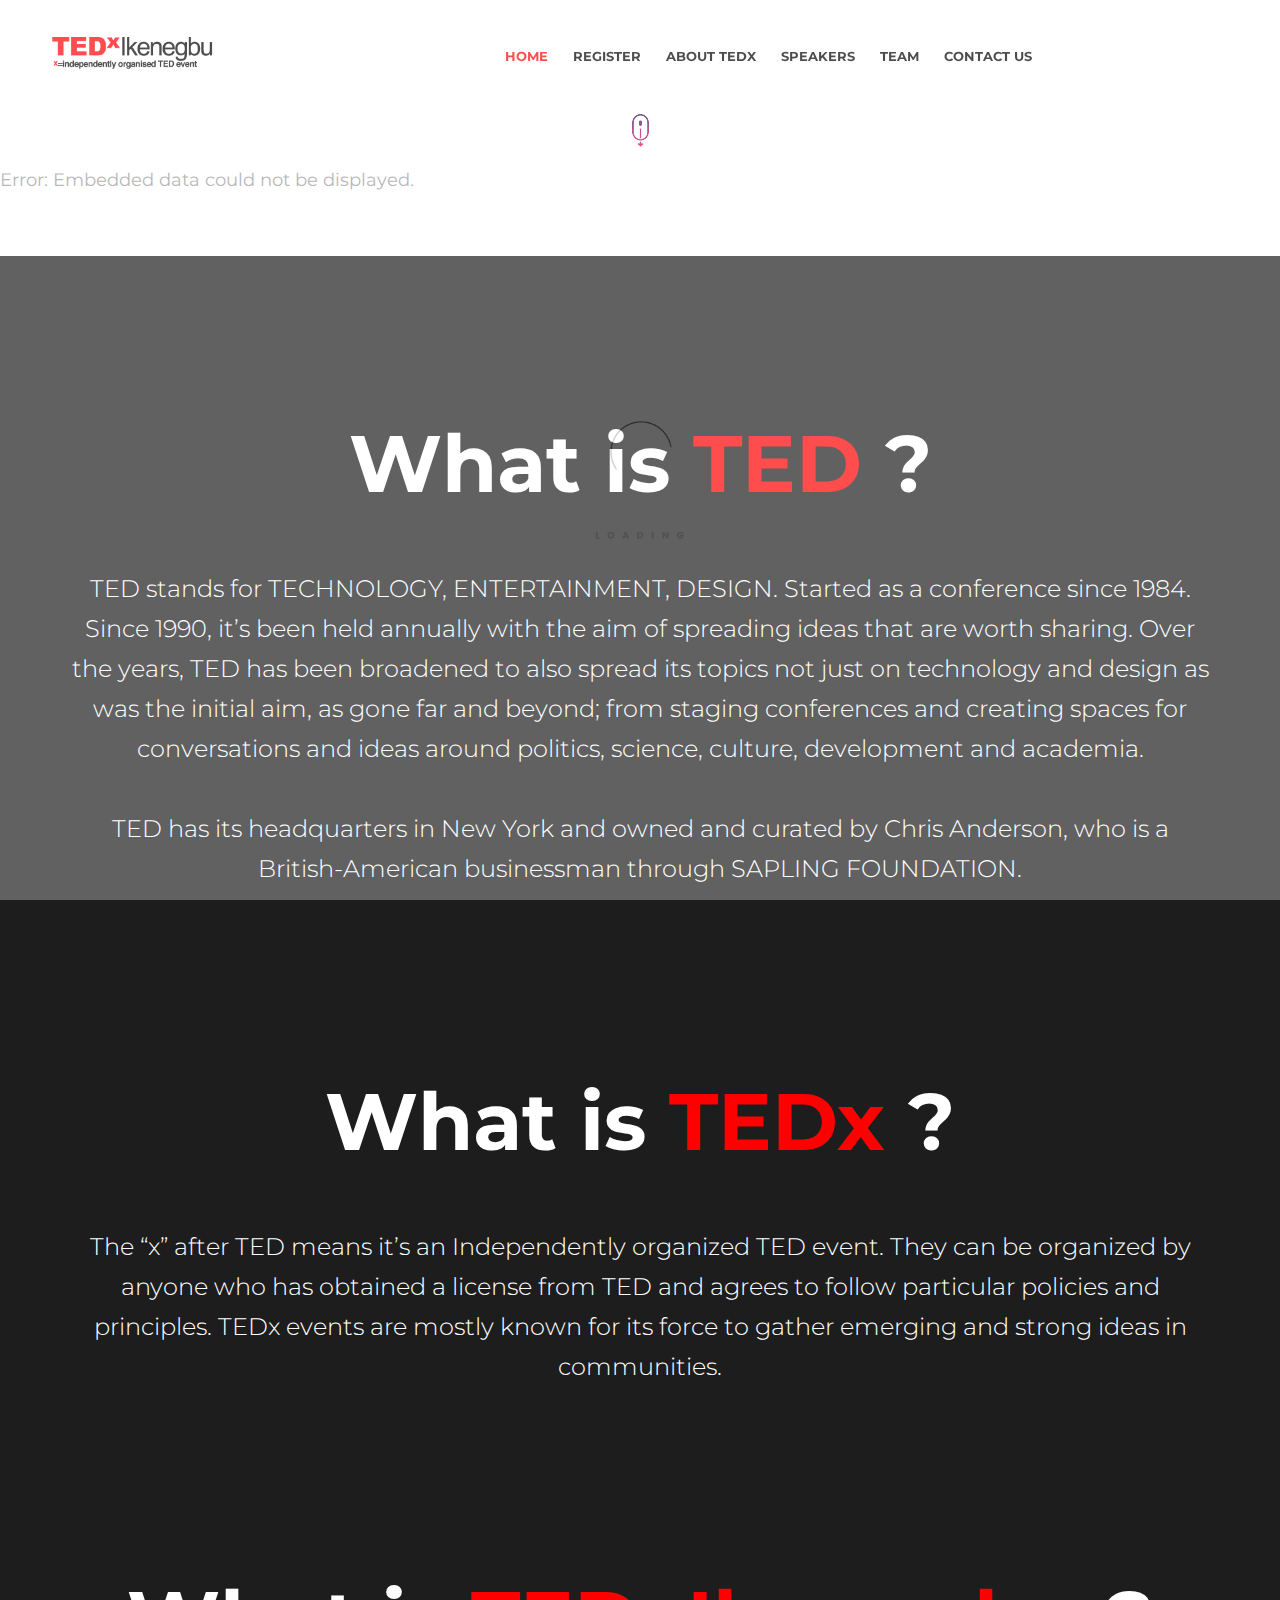
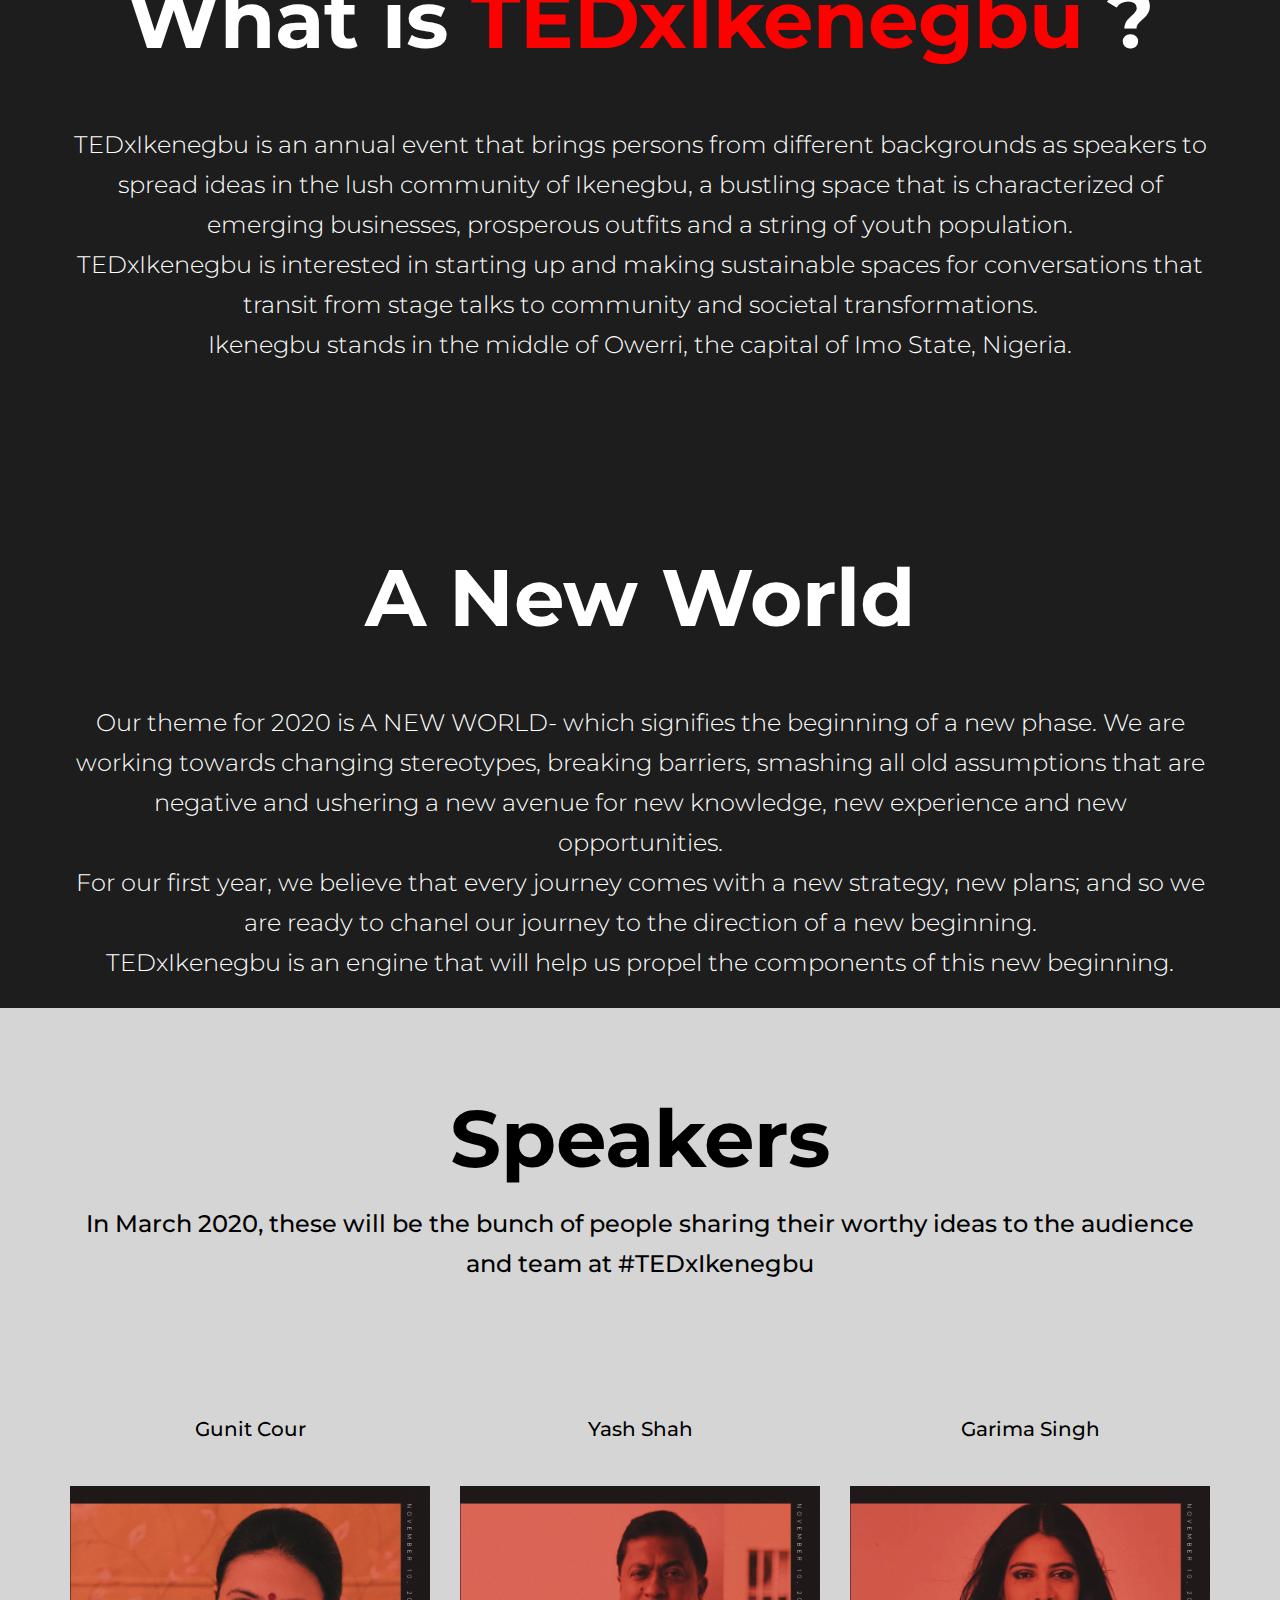
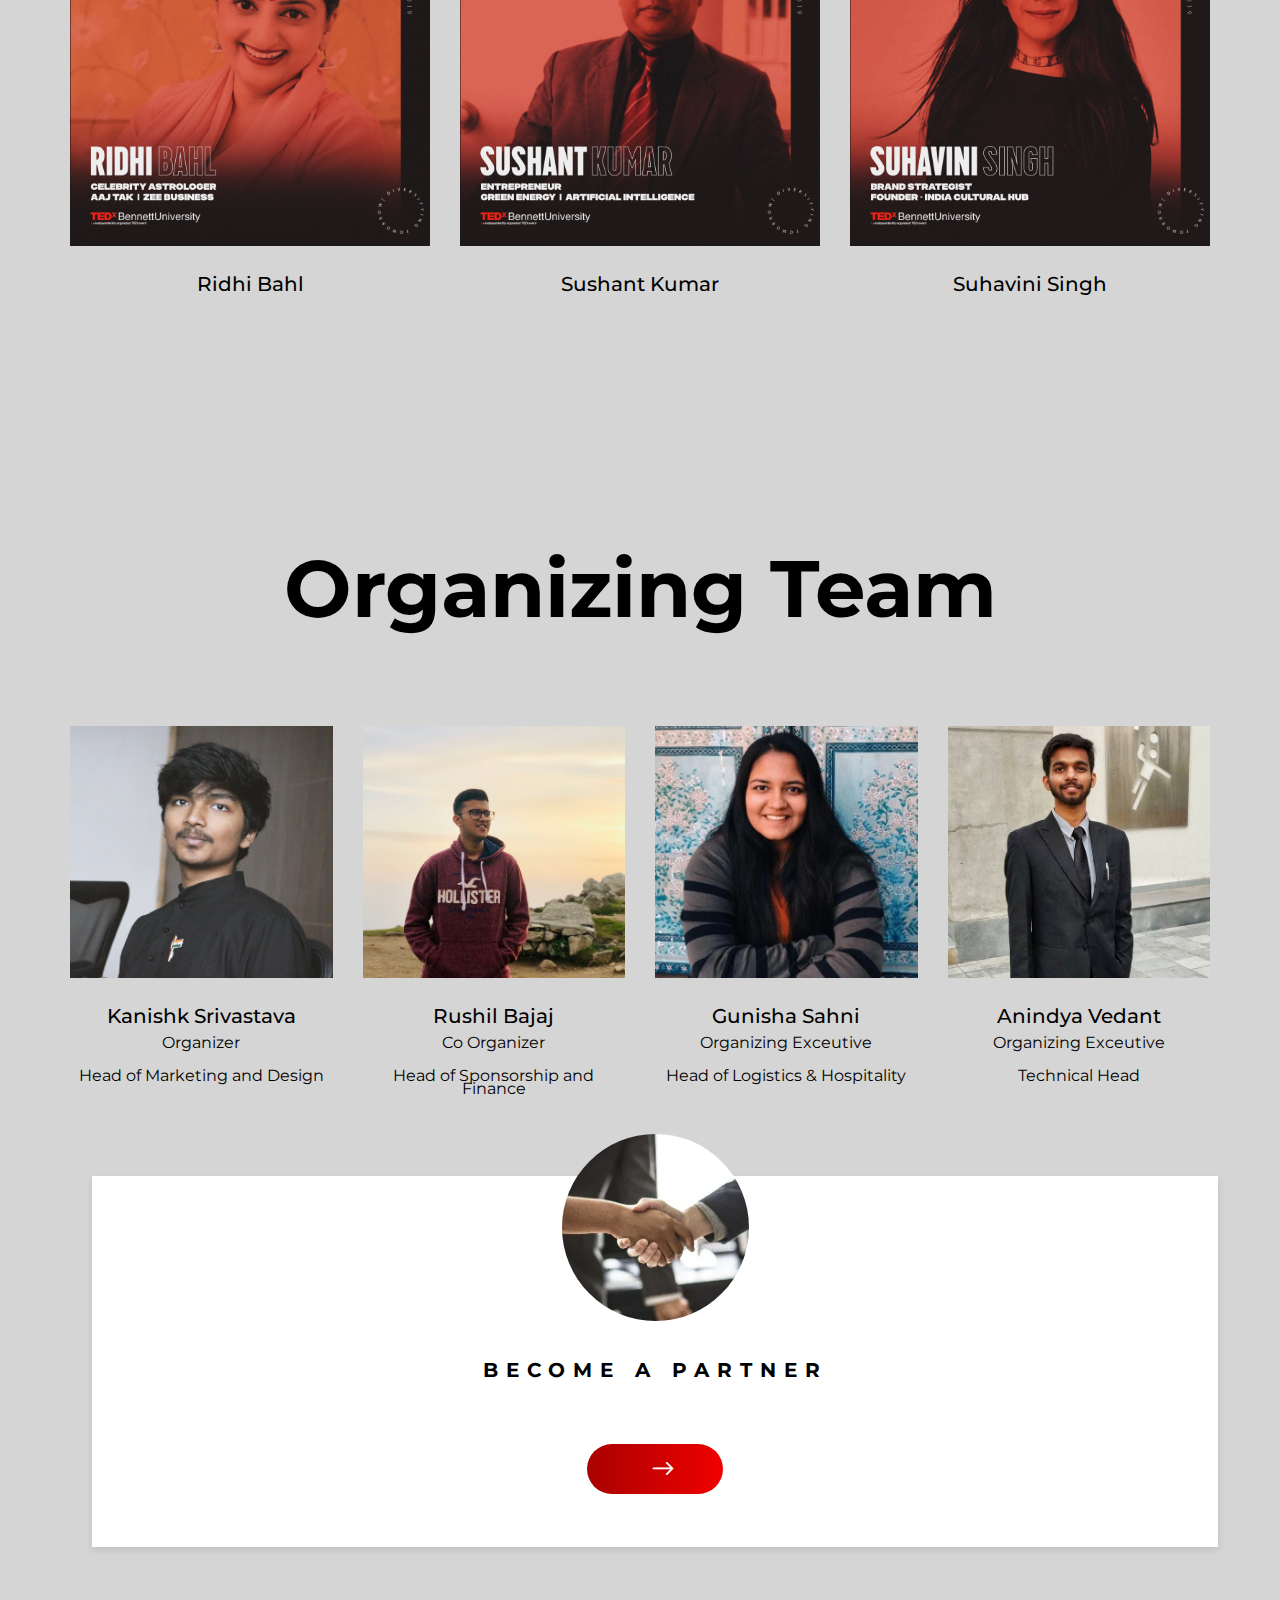
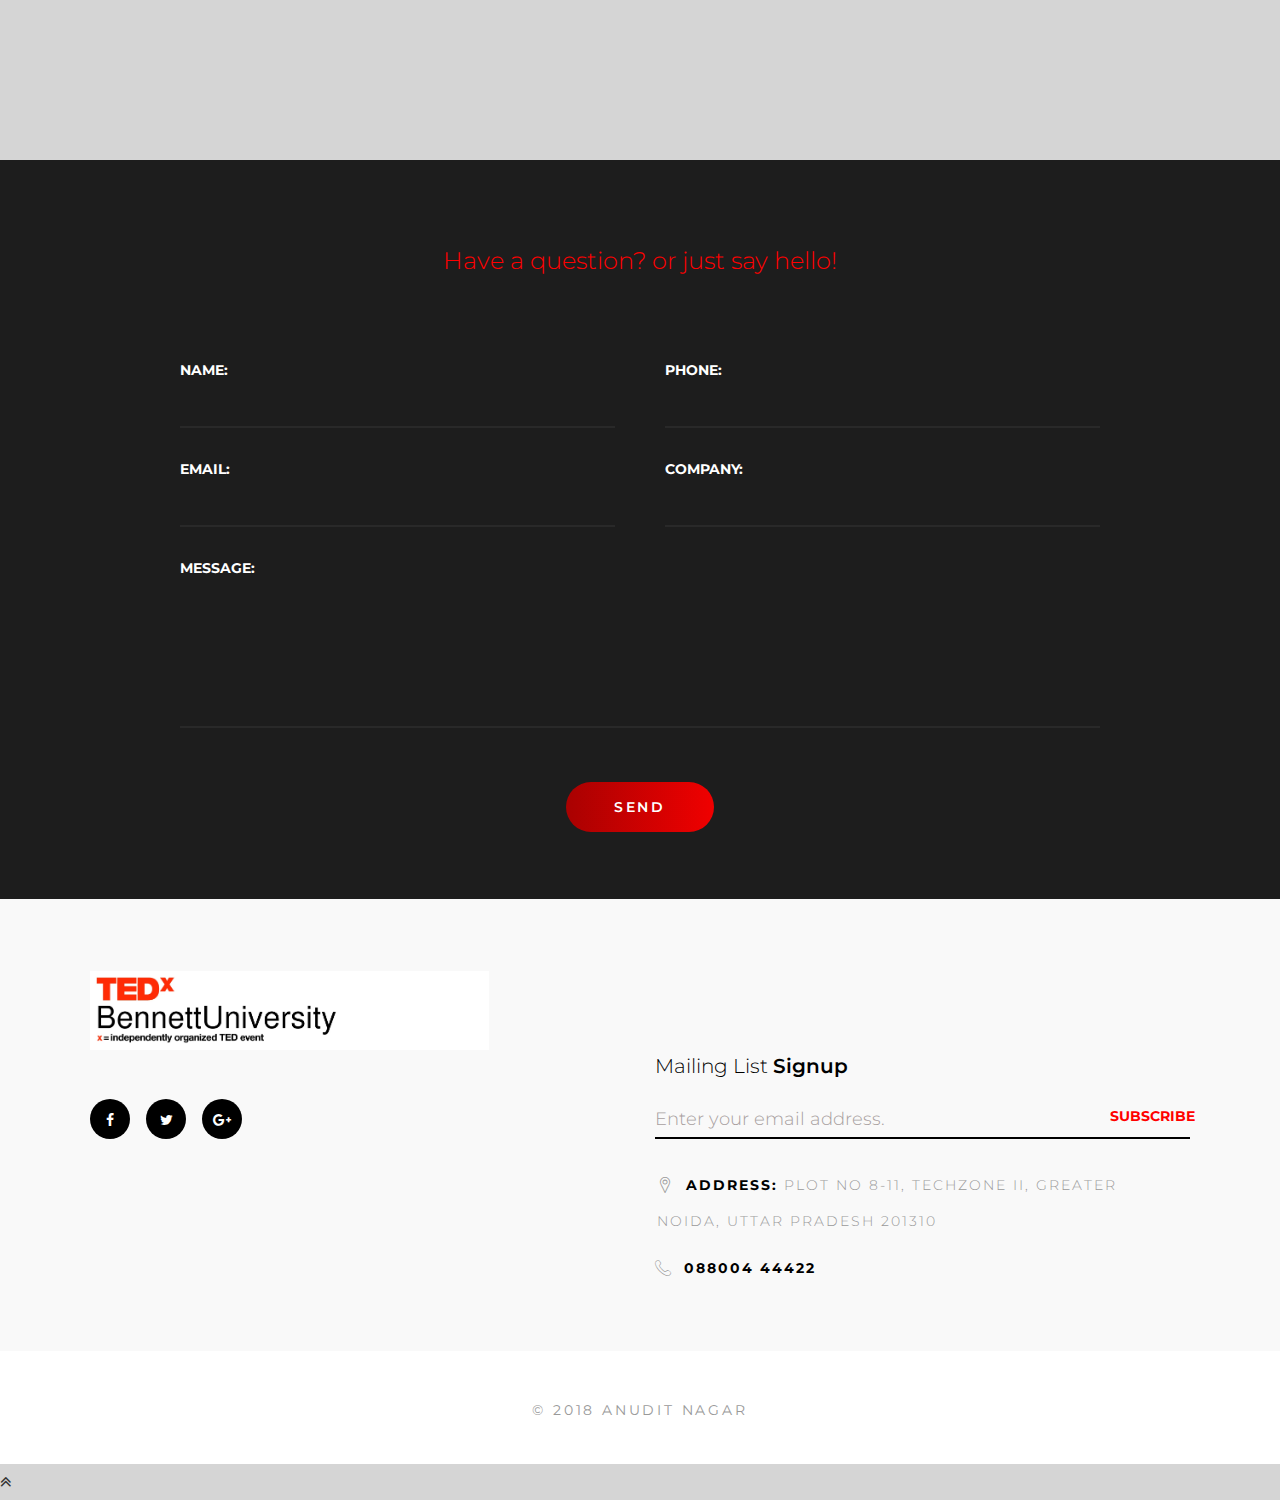
==== index.html @ da100b41 "Add tedx files" ====
<!DOCTYPE html>
<html lang="en">

<head>
    <meta charset="utf-8">
    <meta http-equiv="X-UA-Compatible" content="IE=edge">
    <meta name="viewport" content="width=device-width, initial-scale=1">
    <meta name="theme-color" content="#ff0000">

    <title>TEDxIkenegbu</title>

    <link rel="stylesheet" type="text/css" href="css/bootstrap.css">
    <link rel="stylesheet" type="text/css" href="css/font-awesome.css">
    <link rel="stylesheet" type="text/css" href="css/owl.carousel.css">
    <link rel="stylesheet" type="text/css" href="css/animate.css">
    <link rel="stylesheet" type="text/css" href="css/flaticon.css">
    <link rel="stylesheet" type="text/css" href="css/settings.css">
    <link rel="stylesheet" href="https://fonts.googleapis.com/icon?family=Material+Icons">
    <link rel="stylesheet" type="text/css" href="css/style.css">
    <link rel="stylesheet" type="text/css" href="css/preset.css">
    <link rel="stylesheet" type="text/css" href="css/responsive.css">
    <link rel="icon" type="image/png" href="https://pa.tedcdn.com/favicon.ico">
   

</head>

<body>

    <div class="preloader">
        <div class="loader">
            <img src="img/loader.gif" alt="">
        </div>
    </div>

    <header class="header isSticky" id="header">
        <div class="container-fluid">
            <div class="row">
                <div class="col-sm-1">
                    <div class="logo">
                        <a href="index.html"><img src="img/logos/TEDXIkenegbu2.JPG" alt=""
                                style="max-width: 400px;margin-top: -10px;"></a>
                    </div>
                    <div class="logo logoText hidden">
                        <h1><a href="index.html">TEDxIkenegbu</a></h1>
                    </div>
                    <div class="stickyLogo">
                        <a href="index.html"><img src="img/logos/TEDXIkenegbu2.JPG" alt=""
                                style="max-width: 400px; margin-top: -10px;"></a>
                    </div>
                </div>
                <div class="col-md-9 col-sm-10">
                    <nav class="mainMenu">
                        <div class="mobileBar">
                            <span></span>
                            <span></span>
                            <span></span>
                        </div>
                        <ul>
                            <li class="scroll has-menu-items active"><a href="#cover">Home</a></li>
                            <li class="scroll"><a href="#register">Register</a></li>
                            <li class="scroll"><a href="#about">About TEDx</a></li>
                            <li class="scroll"><a href="#speakers">Speakers</a></li>
                            <li class="scroll"><a href="#team">Team</a></li>
                            <!-- <li class="scroll"><a href="#blog">Nominate</a></li> -->
                            <li class="scroll"><a href="#contact">Contact us</a></li>
                        </ul>
                    </nav>
                </div>
            </div>
        </div>
    </header>

    <section class="slider" id="cover">
        
        <object data="https://www.tedxikenegbu.org/TEDxCover/index.html" style="width: -webkit-fill-available;height: -webkit-fill-available;border: none;">
            <embed src="https://www.tedxikenegbu.org/TEDxCover/index.html" style="width: -webkit-fill-available;height: -webkit-fill-available;border: none;"> </embed>
            Error: Embedded data could not be displayed.
        </object>
        <div class="mouseSlider">
            <a href="#register" class="normal"><img src="img/mouseh.png" alt=""></a>
            <a href="#register" class="hover"><img src="img/mouseh.png" alt=""></a>
        </div>
    </section> 
    <section class="about" id="about">
        <div class="aboutTop">
            <div class="container">
                <div class="row">
                    <div class="col-lg-12">
                        <div class="abcontentT">
                            <h2 class="lead" style="padding-bottom: 40px; ">
                                <font style=" color: white; ">What is </font>
                                <font style=" color: red; ">TED</font>
                                <font style=" color: white; ">?</font>
                            </h2>
                            <h3 class="light color_white">
                         TED stands for  TECHNOLOGY, ENTERTAINMENT, DESIGN. Started as a conference since 1984. Since 1990, 
                         it’s been held annually with the aim of spreading ideas that are worth sharing. Over the years, TED 
                         has been broadened to also spread its topics not just on technology and design as was the initial aim, 
                         as gone far and  beyond; from staging conferences and creating spaces for conversations and ideas around 
                         politics, science, culture, development and academia. 
                         <br>
                         </br>

                         TED has its headquarters in New York and owned and curated by Chris Anderson, who is a British-American 
                         businessman through SAPLING FOUNDATION.
                            </h3>
                        </div>
                    </div>
                </div>
            </div>
        </div>
        
        <div class="aboutTop">
            <div class="container">
                <div class="row">
                    <div class="col-lg-12">
                        <div class="abcontentT">
                            <h2 class="lead" style="padding-bottom: 40px; ">
                                <font style=" color: white; ">What is </font>
                                <font style=" color: red; ">TEDx</font>
                                <font style=" color: white; ">?</font>
                            </h2>
                            <h3 class="light color_white">
                                The “x” after TED means it’s an Independently organized TED event. They can be organized by anyone 
                                who has obtained a license from TED and agrees to follow particular policies and principles. TEDx 
                                events are mostly known for its force to gather emerging and strong ideas in communities.
                            </h3>
                        </div>
                    </div>
                </div>
            </div>
        </div>

        <div class="aboutTop">
            <div class="container">
                <div class="row">
                    <div class="col-lg-12">
                        <div class="abcontentT">
                            <h2 class="lead" style="padding-bottom: 40px; ">
                                <font style=" color: white; ">What is </font>
                                <font style=" color: red; ">TEDxIkenegbu</font>
                                <font style=" color: white; ">?</font>
                            </h2>
                            <h3 class="light color_white">
                                TEDxIkenegbu is an annual event that brings persons from different backgrounds as speakers to spread ideas in the
                                lush community of Ikenegbu, a bustling space that is characterized of emerging businesses, prosperous outfits and 
                                a string of youth population. 
                                <br>

                                TEDxIkenegbu is interested in starting up and making sustainable spaces for conversations that transit  from stage 
                                talks to community and societal transformations.
                                <br>

                                Ikenegbu stands in the middle of Owerri, the capital of Imo State, Nigeria.
                                <br>
                            </h3>
                        </div>
                    </div>
                </div>
            </div>
        </div>



        <!-- <div class="abBigtitle1">
            <h1 class="lead">Technology.Entertainment.Design</h1>
        </div> -->
        <div class="aboutTop">
            <div class="container">
                <div class="row">
                    <div class="col-lg-12">
                        <div class="abcontentT">
                            <h2 class="lead" style="padding-bottom: 40px; ">
                                <font style=" color: white; ">A New World </font>
                            </h2>
                            <h3 class="light color_white">
                                Our theme for 2020 is A NEW WORLD- which signifies the beginning of a new phase. We are working towards 
                                changing stereotypes, breaking barriers, smashing all old assumptions that are negative and ushering a new 
                                avenue for new knowledge, new experience and new opportunities. 
                                <br>
                                For our first year, we believe that every journey comes with a new strategy, new plans; and so we are ready 
                                to chanel our journey to the direction of a new beginning.
                                <br>
                                TEDxIkenegbu is an engine that will help us propel the components of this new beginning.
                                <br>
                            </h3>
                               
                            </h2>
                            <!-- <div class="video-container">
                                <iframe width="720" height="480" src="https://www.youtube.com/embed/TjisSInTmYo"
                                    frameborder="0"
                                    allow="accelerometer; autoplay; encrypted-media; gyroscope; picture-in-picture"
                                    allowfullscreen></iframe>
                            </div> -->
                        </div>
                    </div>
                </div>
            </div>
        </div>

        <!-- <div class="abBigtitle">
            <h1 class="lead">Ideas.Worth.Spreading</h1>
        </div> -->
        
       
    </section>
    <section class="team" id="speakers">
        <!--div class="container">

                <div class="row" style="padding-top: 30px;">
                    <div class="col-lg-12">
                        <div class="sectionTitle bigTitle">
                                <div class="clearfix"></div>
                            <h2 class="lead">Speakers</h2>
                        </div>
                    </div>
                </div>
                <div class="row">
                    <div class="teamTop">
                        <div class="col-sm-6">
                            <div class="teamBig">
                                <img src="img/speakers/1.webp" alt="">
                            </div>
                        </div>
                        <div class="col-sm-6">
                            <div class="testmonial" id="testmonial">
                                <div class="singleTestm">
                                    <p>
                                        A Short Intro About the Speaker.
                                    </p>
                                    <div class="teamDeg">
                                        <h4 class="magenta">Thanos</h4>
                                        <p>Destroyer</p>
                                    </div>
                                </div>
                            </div>
                        </div>
                        <div class="clearfix"></div>
                    </div>
                </div>
                <div class="row">
                        <div class="teamTop">
                            <div class="col-sm-6">
                                <div class="teamBig">
                                    <img src="img/speakers/1.webp" alt="">
                                </div>
                            </div>
                            <div class="col-sm-6">
                                <div class="testmonial" id="testmonial">
                                    <div class="singleTestm">
                                        <p>
                                            A Short Intro About the Speaker.
                                        </p>
                                        <div class="teamDeg">
                                            <h4 class="magenta">Thanos</h4>
                                            <p>Destroyer</p>
                                        </div>
                                    </div>
                                </div>
                            </div>
                            <div class="clearfix"></div>
                        </div>
                    </div>
            </div-->
        <div class="container" style=" padding-bottom: 100px;">
            <div class="row">
                <div class="col-lg-12 text-center">
                    <div class="sectionTitle bigTitle2">
                        <!--h5 class="text-uppercase bold">team heads</h5-->
                        <h2 class="lead">Speakers</h2>
                        <h3>
                        In March 2020, these will be the bunch of people sharing their worthy 
                        ideas to the audience and team at #TEDxIkenegbu 
                        </h3>
                    </div>
                </div>
            </div>
            <div class="row">
                <div class="col-sm-4 sm_class">
                    <div class="singleTeam">
                        <img src="img/speakers/SpeakerAnnouncementsGunit.webp" alt="">
                        <div class="teamDeg">
                            <h4>Gunit Cour</h4>
                            <!--p>Head of Communication</p-->
                        </div>
                    </div>
                </div>
                <div class="col-sm-4 sm_class">
                    <div class="singleTeam">
                        <img src="img/speakers/SpeakerAnnouncementsYash.webp" alt="">
                        <div class="teamDeg">
                            <h4>Yash Shah</h4>
                            <!--p>Head of Communication</p-->
                        </div>
                    </div>
                </div>
                <div class="col-sm-4 sm_class">
                    <div class="singleTeam">
                        <img src="img/speakers/SpeakerAnnouncementsGarima.webp" alt="">
                        <div class="teamDeg">
                            <h4>Garima Singh</h4>
                            <!--p>Head of Communication</p-->
                        </div>
                    </div>
                </div>
            </div>
            <br>
            <div class="row">
                <div class="col-sm-4 sm_class">
                    <div class="singleTeam">
                        <img src="img/speakers/SpeakerAnnouncementsRidhi.webp" alt="">
                        <div class="teamDeg">
                            <h4>Ridhi Bahl</h4>
                            <!--p>Head of Communication</p-->
                        </div>
                    </div>
                </div>
                <div class="col-sm-4 sm_class">
                    <div class="singleTeam">
                        <img src="img/speakers/SpeakerAnnouncementSushant.webp" alt="">
                        <div class="teamDeg">
                            <h4>Sushant Kumar</h4>
                            <!--p>Head of Communication</p-->
                        </div>
                    </div>
                </div>
                <div class="col-sm-4 sm_class">
                    <div class="singleTeam">
                        <img src="img/speakers/SpeakerAnnouncementsSuhavini.webp" alt="">
                        <div class="teamDeg">
                            <h4>Suhavini Singh</h4>
                            <!--p>Head of Communication</p-->
                        </div>
                    </div>
                </div>
            </div>
        </div>



    </section>
    <section class="ourwork" id="team">
        <div class="container" style=" padding-bottom: 20px; ">
            <div class="row">
                <div class="col-lg-12 text-center">
                    <div class="sectionTitle bigTitle2">
                        <h2 class="lead">Organizing Team</h2>
                    </div>
                </div>
            </div>
            <div class="row">
                <div class="col-sm-3 sm_class">
                    <div class="singleTeam">
                        <img src="img/team/3.webp" alt="">
                        <div class="teamDeg">
                            <h4>Kanishk Srivastava</h4>
                            <p>Organizer</p>
                            <p>Head of Marketing and Design</p>
                        </div>
                    </div>
                </div>
                <div class="col-sm-3 sm_class">
                    <div class="singleTeam">
                        <img src="img/team/4_cropped.webp" alt="">
                        <div class="teamDeg">
                            <h4>Rushil Bajaj</h4>
                            <p>Co Organizer</p>
                            <p>Head of Sponsorship and Finance</p>
                        </div>
                    </div>
                </div>
                <div class="col-sm-3 sm_class">
                    <div class="singleTeam">
                        <img src="img/team/6_cropped.webp" alt="">
                        <div class="teamDeg">
                            <h4>Gunisha Sahni</h4>
                            <p>Organizing Exceutive</p>
                            <p>Head of Logistics & Hospitality</p>
                        </div>
                    </div>
                </div>
                <div class="col-sm-3 sm_class">
                    <div class="singleTeam">
                        <img src="img/team/12_cropped.webp" alt="">
                        <div class="teamDeg">
                            <h4>Anindya Vedant</h4>
                            <p>Organizing Exceutive</p>
                            <p>Technical Head</p>
                        </div>
                    </div>
                </div>
            </div>
        </div>
        
            
        </div>
    </section>
    <section class="blogSection" id="blog">
        <div class="container">


            <div class="ourServices">
                <div class="container">
                    <div class="row">
                        <!-- <div class="col-sm-6">
                            <div class="singleService">
                                <div class="serImg">
                                    <img src="img/nominate.webp" alt="">
                                </div>
                                <h6 class="lead text-uppercase bold">NOMINATE A SPEAKER</h6>
                                <div class="col-lg-12 text-center">
                                    <a href="form/nominate.html" class="bes_button"><i class="flaticon-arrows"></i></a>
                                </div>
                                <br />
                            </div>
                        </div> -->
                        <div class="col-sm-12">
                            <div class="singleService">
                                <div class="serImg">
                                    <img src="img/partner.webp" alt="">
                                </div>
                                <h6 class="lead text-uppercase bold">BECOME A PARTNER</h6>
                                <div class="col-lg-12 text-center">
                                    <a href="form/partner.html" class="bes_button"><i class="flaticon-arrows"></i></a>
                                </div>
                                <br />
                            </div>
                        </div>
                        <div class="clearfix"></div>

                    </div>
                </div>
            </div>

            <!--

                <div class="row">
                    <div class="col-lg-12 text-center">
                        <div class="sectionTitle bigTitle2">
                            <h5 class="text-uppercase bold color_white">BLOGS AND INSIGHTS</h5>
                            <h2 class="lead color_white">Our thoughts</h2>
                        </div>
                    </div>
                </div>
                <div class="row">
                    <div class="col-sm-4 noPadding">
                        <div class="singleBlog">
                            <div class="blogThumb">
                                <img src="img/blog/1.webp" alt="">
                            </div>
                            <div class="blogDec">
                                <div class="blogDate">December, 20, 2016</div>
                                <h2 class="blogTitle"><a href="blog-detail.html">How to Approach Social Media as a Small Business.</a></h2>
                                <div class="bperaDiv">
                                    <p>Everti doctus est et, ei vis habemus tibique. Scriptorem theophrastus in sit. Stet gubergren ex per, denique consetetur cotidieque ad nec. </p>
                                </div>
                                <div class="blogBott">
                                    <div class="bauthor">By<a href="#">John Doe</a></div>
                                </div>
                            </div>
                        </div>
                    </div>
                    <div class="col-sm-4 noPadding">
                        <div class="singleBlog">
                            <div class="blogThumb">
                                <img src="img/blog/1.webp" alt="">
                            </div>
                            <div class="blogDec">
                                <div class="blogDate">December, 20, 2016</div>
                                <h2 class="blogTitle"><a href="blog-detail.html">Have there been any good startups founded since 2016?</a></h2>
                                <div class="bperaDiv">
                                    <p>Elit facer constituto ex vis, te vide pereu rationibus nec. Nec iriure commune fastidii.</p>
                                </div>
                                <div class="blogBott">
                                    <div class="bauthor">By<a href="#">John Doe</a></div>
                                    <div class="blogComs"><a href="#">2 Comments</a></div>
                                </div>
                            </div>
                        </div>
                    </div>
                    <div class="col-sm-4 noPadding">
                        <div class="singleBlog">
                            <div class="blogThumb">
                                <img src="img/blog/1.webp" alt="">
                            </div>
                            <div class="blogDec">
                                <div class="blogDate">December, 20, 2016</div>
                                <h2 class="blogTitle"><a href="blog-detail.html">Design & Usability From A Marketing Perspective.</a></h2>
                                <div class="bperaDiv">
                                    <p>Corpora explicari as reeqe intel legam temporibus in eum, te ius recusabo argumentum repudiandae.</p>
                                </div>
                                <div class="blogBott">
                                    <div class="bauthor">By<a href="#">John Doe</a></div>
                                    <div class="blogComs"><a href="#">2 Comments</a></div>
                                </div>
                            </div>
                        </div>
                    </div>
                </div>
                -->
        </div>
    </section>

    <section class="contact" id="contact">
        <div class="container">
            <div class="row">
                <div class="col-lg-12 text-center">
                    <div class="contactInner">
                        <h3 class="magenta light">Have a question? or just say hello!</h3>
                        <div class="contactForm">
                            <form action="#" method="post" id="contactForm" data-netlify="true">
                                <div class="row">
                                    <div class="col-sm-6">
                                        <div class="single_form">
                                            <label for="con_name">Name:</label>
                                            <input type="text" name="con_name" id="con_name" class="required">
                                        </div>
                                    </div>
                                    <div class="col-sm-6">
                                        <div class="single_form">
                                            <label for="con_phone">Phone:</label>
                                            <input type="text" name="con_phone" id="con_phone" class="required">
                                        </div>
                                    </div>
                                    <div class="col-sm-6">
                                        <div class="single_form">
                                            <label for="con_email">Email:</label>
                                            <input type="email" name="con_email" id="con_email" class="required">
                                        </div>
                                    </div>
                                    <div class="col-sm-6">
                                        <div class="single_form">
                                            <label for="con_company">Company:</label>
                                            <input type="text" name="con_company" id="con_company" class="required">
                                        </div>
                                    </div>
                                    <div class="col-sm-12">
                                        <div class="single_form">
                                            <label for="con_msg">Message:</label>
                                            <textarea id="con_msg" name="con_msg" class="required"></textarea>
                                        </div>
                                    </div>
                                    <div class="col-sm-12 text-center">
                                        <input type="submit" value="SEND" class="bes_button">
                                    </div>
                                </div>
                            </form>
                        </div>
                    </div>
                </div>
            </div>
        </div>
    </section>

    <footer class="footer bggreay" id="footer">
        <div class="container-fluid">
            <div class="row">
                <div class="col-sm-6">
                    <aside class="widget">
                        <div class="textWidget">
                            <div class="flogow">
                                <div class="flogo">
                                    <a href="index.html"><img src="img/logos/TEDxBennettUniversity3.webp" alt=""
                                            style="width:300%;"></a>
                                </div>
                                <div class="logo logoText hidden">
                                    <h1><a href="index.html">TEDxBennett</a></h1>
                                </div>
                            </div>
                            <div class="socialIcon">
                                <a class="fb" href="#"><i class="fa fa-facebook"></i></a>
                                <a class="tw" href="#"><i class="fa fa-twitter"></i></a>
                                <a class="gp" href="#"><i class="fa fa-google-plus"></i></a>
                            </div>
                        </div>
                    </aside>
                </div>
                <div class="col-sm-6">
                    <aside class="widget">
                        <div class="newsletterwid">
                            <h3 class="widgetTitle">Mailing List <b>Signup</b></h3>
                            <div class="newsletter">
                                <form action="#" method="post" id="subscriptForm" data-netlify="true">
                                    <input type="email" name="sub_email" id="sub_email"
                                        placeholder="Enter your email address.">
                                    <input type="submit" name="sub_submit" value="SUBSCRIBE">
                                </form>
                            </div>
                            <div class="fooInfo">
                                <p><i class="flaticon-pin"></i><b>Address: </b> Plot No 8-11, TechZone II, Greater
                                    Noida, Uttar Pradesh 201310</p>
                                <p><i class="flaticon-technology"></i><b>088004 44422</b></p>
                            </div>
                        </div>
                    </aside>
                </div>
            </div>
        </div>
    </footer>

    <section class="copyright">
        <div class="container">
            <div class="row">
                <div class="col-lg-12 text-center">
                    <p class="copyPera">&COPY; 2018 Anudit Nagar</p>
                </div>
            </div>
        </div>
    </section>

    <div class="subscriptionSuccess">
        <div class="subsNotice">
            <i class="fa fa-thumbs-o-up closers"></i>
            <div class="clearfix"></div>
            <p class="closers">Subscription Request Successfully placed!</p>
        </div>
    </div>
    <div class="contactSuccess">
        <div class="consNotice">
            <i class="fa fa-thumbs-o-up closers"></i>
            <div class="clearfix"></div>
            <p class="closers">Your Message successfully sent!</p>
        </div>
    </div>

    <a id="backToTop" href="#"><i class="fa fa-angle-double-up"></i></a>

    <!-- ALL JS -->
    <script type="text/javascript" src="js/jquery.js"></script>
    <script type="text/javascript" src="js/bootstrap.js"></script>
    <script type="text/javascript" src="js/owl.carousel.js"></script>
    <script type="text/javascript" src="js/jquery.themepunch.revolution.min.js"></script>
    <script type="text/javascript" src="js/jquery.themepunch.tools.min.js"></script>
    <script type="text/javascript" src="js/theme.js"></script>
    <script type="text/javascript" src="js/parallax.js"></script>
</body>

</html>
---- css/flaticon.css ----
@font-face {
    font-family: "Flaticon";
    src: url("../fonts/Flaticon.eot");
    src: url("../fonts/Flaticon.eot?#iefix") format("embedded-opentype"),
        url("../fonts/Flaticon.woff") format("woff"),
        url("../fonts/Flaticon.ttf") format("truetype"),
        url("../fonts/Flaticon.svg#Flaticon") format("svg");
    font-weight: normal;
    font-style: normal;
}
@media screen and (-webkit-min-device-pixel-ratio:0) {
    @font-face {
        font-family: "Flaticon";
        src: url("./Flaticon.svg#Flaticon") format("svg");
    }
}
[class^="flaticon-"]:before, [class*=" flaticon-"]:before,
[class^="flaticon-"]:after, [class*=" flaticon-"]:after {   
    font-family: Flaticon;
    font-style: normal;
}

.flaticon-arrows-3:before { content: "\f100"; }
.flaticon-arrows-1:before { content: "\f101"; }
.flaticon-arrows-2:before { content: "\f102"; }
.flaticon-arrows:before { content: "\f103"; }
.flaticon-left-quotes:before { content: "\f104"; }
.flaticon-pin:before { content: "\f105"; }
.flaticon-quote:before { content: "\f106"; }
.flaticon-technology:before { content: "\f107"; }
---- css/settings.css ----
/*-----------------------------------------------------------------------------

	-	Revolution Slider 4.1 Captions -

		Screen Stylesheet

version:   	1.4.5
date:      	27/11/13
author:		themepunch
email:     	info@themepunch.com
website:   	http://www.themepunch.com
-----------------------------------------------------------------------------*/


@font-face {
    font-family: 'revicons';
    src: url('../font/revicons.eot?5510888');
    src: url('../font/revicons.eot?5510888#iefix') format('embedded-opentype'),
	url('../font/revicons.woff?5510888') format('woff'),
	url('../font/revicons.ttf?5510888') format('truetype'),
	url('../font/revicons.svg?5510888#revicons') format('svg');
    font-weight: normal;
    font-style: normal;
}
/* Chrome hack: SVG is rendered more smooth in Windozze. 100% magic, uncomment if you need it. */
/* Note, that will break hinting! In other OS-es font will be not as sharp as it could be */
/*
@media screen and (-webkit-min-device-pixel-ratio:0) {
  @font-face {
    font-family: 'revicons';
    src: url('../font/revicons.svg?5510888#revicons') format('svg');
  }
}
*/

[class^="revicon-"]:before, [class*=" revicon-"]:before {
    font-family: "revicons";
    font-style: normal;
    font-weight: normal;
    speak: none;

    display: inline-block;
    text-decoration: inherit;
    width: 1em;
    margin-right: .2em;
    text-align: center;
    /* opacity: .8; */

    /* For safety - reset parent styles, that can break glyph codes*/
    font-variant: normal;
    text-transform: none;

    /* fix buttons height, for twitter bootstrap */
    line-height: 1em;

    /* Animation center compensation - margins should be symmetric */
    /* remove if not needed */
    margin-left: .2em;

    /* you can be more comfortable with increased icons size */
    /* font-size: 120%; */

    /* Uncomment for 3D effect */
    /* text-shadow: 1px 1px 1px rgba(127, 127, 127, 0.3); */
}

.revicon-search-1:before { content: '\e802'; } /* '' */
.revicon-pencil-1:before { content: '\e831'; } /* '' */
.revicon-picture-1:before { content: '\e803'; } /* '' */
.revicon-cancel:before { content: '\e80a'; } /* '' */
.revicon-info-circled:before { content: '\e80f'; } /* '' */
.revicon-trash:before { content: '\e801'; } /* '' */
.revicon-left-dir:before { content: '\e817'; } /* '' */
.revicon-right-dir:before { content: '\e818'; } /* '' */
.revicon-down-open:before { content: '\e83b'; } /* '' */
.revicon-left-open:before { content: '\e819'; } /* '' */
.revicon-right-open:before { content: '\e81a'; } /* '' */
.revicon-angle-left:before { content: '\e820'; } /* '' */
.revicon-angle-right:before { content: '\e81d'; } /* '' */
.revicon-left-big:before { content: '\e81f'; } /* '' */
.revicon-right-big:before { content: '\e81e'; } /* '' */
.revicon-magic:before { content: '\e807'; } /* '' */
.revicon-picture:before { content: '\e800'; } /* '' */
.revicon-export:before { content: '\e80b'; } /* '' */
.revicon-cog:before { content: '\e832'; } /* '' */
.revicon-login:before { content: '\e833'; } /* '' */
.revicon-logout:before { content: '\e834'; } /* '' */
.revicon-video:before { content: '\e805'; } /* '' */
.revicon-arrow-combo:before { content: '\e827'; } /* '' */
.revicon-left-open-1:before { content: '\e82a'; } /* '' */
.revicon-right-open-1:before { content: '\e82b'; } /* '' */
.revicon-left-open-mini:before { content: '\e822'; } /* '' */
.revicon-right-open-mini:before { content: '\e823'; } /* '' */
.revicon-left-open-big:before { content: '\e824'; } /* '' */
.revicon-right-open-big:before { content: '\e825'; } /* '' */
.revicon-left:before { content: '\e836'; } /* '' */
.revicon-right:before { content: '\e826'; } /* '' */
.revicon-ccw:before { content: '\e808'; } /* '' */
.revicon-arrows-ccw:before { content: '\e806'; } /* '' */
.revicon-palette:before { content: '\e829'; } /* '' */
.revicon-list-add:before { content: '\e80c'; } /* '' */
.revicon-doc:before { content: '\e809'; } /* '' */
.revicon-left-open-outline:before { content: '\e82e'; } /* '' */
.revicon-left-open-2:before { content: '\e82c'; } /* '' */
.revicon-right-open-outline:before { content: '\e82f'; } /* '' */
.revicon-right-open-2:before { content: '\e82d'; } /* '' */
.revicon-equalizer:before { content: '\e83a'; } /* '' */
.revicon-layers-alt:before { content: '\e804'; } /* '' */
.revicon-popup:before { content: '\e828'; } /* '' */


/*********************************
	-	SPECIAL TP CAPTIONS -
**********************************/

.tp-static-layers				{	position:absolute; z-index:505; top:0px;left:0px}


.tp-caption .frontcorner		{
    width: 0;
    height: 0;
    border-left: 40px solid transparent;
    border-right: 0px solid transparent;
    border-top: 40px solid #00A8FF;
    position: absolute;left:-40px;top:0px;
}

.tp-caption .backcorner		{
    width: 0;
    height: 0;
    border-left: 0px solid transparent;
    border-right: 40px solid transparent;
    border-bottom: 40px solid #00A8FF;
    position: absolute;right:0px;top:0px;
}

.tp-caption .frontcornertop		{
    width: 0;
    height: 0;
    border-left: 40px solid transparent;
    border-right: 0px solid transparent;
    border-bottom: 40px solid #00A8FF;
    position: absolute;left:-40px;top:0px;
}

.tp-caption .backcornertop		{
    width: 0;
    height: 0;
    border-left: 0px solid transparent;
    border-right: 40px solid transparent;
    border-top: 40px solid #00A8FF;
    position: absolute;right:0px;top:0px;
}

.tp-layer-inner-rotation			{	position: relative !important;}		


/***********************************************
	-	SPECIAL ALTERNATIVE IMAGE SETTINGS	-
***********************************************/

img.tp-slider-alternative-image	{	width:100%; height:auto;}




/******************************
	-	WRAPPER STYLES		-
******************************/



.rev_slider_wrapper{
    position:relative;
}

.rev_slider_wrapper >ul	{
    visibility:hidden;
}

.rev_slider{
    position:relative;
    overflow:visible;
}


.rev_slider img{
    max-width:none !important;
    -moz-transition: none 0;
    -webkit-transition: none 0;
    -o-transition: none 0;
    transition: none 0;
    margin:0px;
    padding:0px;
    border-width:0px;
    border:none;

}

.rev_slider .no-slides-text{
    font-weight:bold;
    text-align:center;
    padding-top:80px;
}

.rev_slider >ul{
    margin:0px;
    padding:0px;
    list-style: none !important;
    list-style-type: none;
    background-position:0px 0px;
}

.rev_slider >ul >li,
.rev_slider >ul >li:before{

    list-style:none !important;
    position:absolute;
    visibility:hidden;
    margin:0px !important;
    padding:0px !important;
    overflow-x: visible;
    overflow-y: visible;
    list-style-type: none !important;
    background-image:none;
    background-position:0px 0px;
    text-indent: 0em;
}

.tp-revslider-slidesli,
.tp-revslider-mainul	{	padding:0 !important; margin:0 !important; list-style:none !important;}

.tp-simpleresponsive >ul,
.tp-simpleresponsive >ul >li,
.tp-simpleresponsive >ul >li:before {
    list-style:none;
    padding:0 !important;
    margin:0 !important;
    list-style:none !important;
    overflow-x: visible;
    overflow-y: visible;
    background-image:none
}


.tp-simpleresponsive >ul li{
    list-style:none;
    position:absolute;
    visibility:hidden;
}


.rev_slider .tp-caption,
.rev_slider .caption { position:absolute;  visibility:hidden; white-space: nowrap}

.tp-simpleresponsive img	{	max-width:none}

/* ADDED FOR SLIDELINK MANAGEMENT */
.tp-caption { z-index:1}



.tp_inner_padding	{	box-sizing:border-box;
		    -webkit-box-sizing:border-box;
		    -moz-box-sizing:border-box;
		    max-height:none !important;	}


.tp-hide-revslider,.tp-caption.tp-hidden-caption	{	visibility:hidden !important; display:none !important}

.rev_slider embed,
.rev_slider iframe,
.rev_slider object,
.rev_slider video {max-width: none !important}

/******************************
	-	WRAPPER STYLES END	-
******************************/

/******************************
	-	IE8 HACKS	-
*******************************/
.noFilterClass {
    filter:none !important;
}
/******************************
	-	IE8 HACKS ENDS	-
*******************************/

/********************************
	-	FULLSCREEN VIDEO	-
*********************************/

.tp-caption.coverscreenvideo	{	width:100%;height:100%;top:0px;left:0px;position:absolute;}
.caption.fullscreenvideo {	left:0px; top:0px; position:absolute;width:100%;height:100%}
.caption.fullscreenvideo iframe,
.caption.fullscreenvideo video	{ width:100% !important; height:100% !important; display: none}

.tp-caption.fullscreenvideo	{	left:0px; top:0px; position:absolute;width:100%;height:100%}


.tp-caption.fullscreenvideo iframe,
.tp-caption.fullscreenvideo iframe video	{ width:100% !important; height:100% !important; display: none}


.fullcoveredvideo video,
.fullscreenvideo video					{	background: #000}

.fullcoveredvideo .tp-poster		{	background-position: center center;background-size: cover;width:100%;height:100%;top:0px;left:0px}

.html5vid.videoisplaying .tp-poster	{	display: none}

.tp-video-play-button		{	background:#000;
			 background:rgba(0,0,0,0.3);
			 padding:5px;
			 border-radius:5px;-moz-border-radius:5px;-webkit-border-radius:5px;
			 position: absolute;
			 top: 50%;
			 left: 50%;
			 font-size: 40px;
			 color: #FFF;
			 z-index: 3;
			 margin-top: -27px;
			 margin-left: -28px;
			 text-align: center;
			 cursor: pointer;

}
.tp-caption:hover .tp-video-play-button	{	opacity: 1;}
.html5vid .tp-revstop							{	width:15px;height:20px; border-left:5px solid #fff; border-right:5px solid #fff; position: relative;margin:10px 20px; box-sizing:border-box;-moz-box-sizing:border-box;-webkit-box-sizing:border-box;}
.html5vid .tp-revstop							{	display:none}
.html5vid.videoisplaying .revicon-right-dir		{	display:none}
.html5vid.videoisplaying .tp-revstop			{	display:block}

.html5vid.videoisplaying .tp-video-play-button	{	display:none}
.html5vid:hover .tp-video-play-button 			{ display:block}

.fullcoveredvideo .tp-video-play-button	{	display:none !important}

.tp-video-controls {
    position: absolute;
    bottom: 0;
    left: 0;
    right: 0;
    padding: 5px;
    opacity: 0;
    -webkit-transition: opacity .3s;
    -moz-transition: opacity .3s;
    -o-transition: opacity .3s;
    -ms-transition: opacity .3s;
    transition: opacity .3s;
    background-image: linear-gradient(bottom, rgb(0,0,0) 13%, rgb(50,50,50) 100%);
    background-image: -o-linear-gradient(bottom, rgb(0,0,0) 13%, rgb(50,50,50) 100%);
    background-image: -moz-linear-gradient(bottom, rgb(0,0,0) 13%, rgb(50,50,50) 100%);
    background-image: -webkit-linear-gradient(bottom, rgb(0,0,0) 13%, rgb(50,50,50) 100%);
    background-image: -ms-linear-gradient(bottom, rgb(0,0,0) 13%, rgb(50,50,50) 100%);

    background-image: -webkit-gradient(
	linear,
	left bottom,
	left top,
	color-stop(0.13, rgb(0,0,0)),
	color-stop(1, rgb(50,50,50))
	);

    display:table;max-width:100%; overflow:hidden;box-sizing:border-box;-moz-box-sizing:border-box;-webkit-box-sizing:border-box;
}

.tp-caption:hover .tp-video-controls {
    opacity: .9;
}

.tp-video-button {
    background: rgba(0,0,0,.5);
    border: 0;
    color: #EEE;
    -webkit-border-radius: 3px;
    -moz-border-radius: 3px;
    -o-border-radius: 3px;
    border-radius: 3px;
    cursor:pointer;
    line-height:12px;
    font-size:12px;
    color:#fff;
    padding:0px;
    margin:0px;
    outline: none;
}
.tp-video-button:hover {
    cursor: pointer;
}


.tp-video-button-wrap,
.tp-video-seek-bar-wrap,
.tp-video-vol-bar-wrap 	{ padding:0px 5px;display:table-cell; }

.tp-video-seek-bar-wrap	{	width:80%}
.tp-video-vol-bar-wrap	{	width:20%}

.tp-volume-bar,
.tp-seek-bar		{	width:100%; cursor: pointer;  outline:none; line-height:12px;margin:0; padding:0;}


/********************************
	-	FULLSCREEN VIDEO ENDS	-
*********************************/



/********************************
	-	DOTTED OVERLAYS	-
*********************************/
.tp-dottedoverlay						{	background-repeat:repeat;width:100%;height:100%;position:absolute;top:0px;left:0px;z-index:3}
.tp-dottedoverlay.twoxtwo				{	background:url(../assets/gridtile.png)}
.tp-dottedoverlay.twoxtwowhite			{	background:url(../assets/gridtile_white.png)}
.tp-dottedoverlay.threexthree			{	background:url(../assets/gridtile_3x3.png)}
.tp-dottedoverlay.threexthreewhite		{	background:url(../assets/gridtile_3x3_white.png)}

/********************************
	-	DOTTED OVERLAYS ENDS	-
*********************************/



/**********************************************
	-	FULLSCREEN AND FULLWIDHT CONTAINERS	-
**********************************************/

.fullscreen-container {
    width:100%;
    position:relative;
    padding:0;
}



.fullwidthbanner-container{
    width:100%;
    position:relative;
    padding:0;
    overflow:hidden;
}

.fullwidthbanner-container .fullwidthabanner{
    width:100%;
    position:relative;
}


/****************************************************************

	-	SET THE ANIMATION EVEN MORE SMOOTHER ON ANDROID   -

******************************************************************/

.tp-simpleresponsive .slotholder *,
.tp-simpleresponsive img			{ 	/*-webkit-transform: translateZ(0);
										  -webkit-backface-visibility: hidden;
										  -webkit-perspective: 1000;*/
}


/************************************************
	  - SOME CAPTION MODIFICATION AT START  -
*************************************************/
.tp-simpleresponsive .caption,
.tp-simpleresponsive .tp-caption {
    /*-ms-filter: "progid:DXImageTransform.Microsoft.Alpha(Opacity=0)";		-moz-opacity: 0;	-khtml-opacity: 0;	opacity: 0; */
    position:absolute;
    -webkit-font-smoothing: antialiased !important;
}


/******************************
	-	SHADOWS		-
******************************/
.tp-bannershadow  {
    position:absolute;

    margin-left:auto;
    margin-right:auto;
    -moz-user-select: none;
    -khtml-user-select: none;
    -webkit-user-select: none;
    -o-user-select: none;
}

.tp-bannershadow.tp-shadow1 {	background:url(../assets/shadow1.png) no-repeat; background-size:100% 100%; width:890px; height:30px; bottom:-30px}
.tp-bannershadow.tp-shadow2 {	background:url(../assets/shadow2.png) no-repeat; background-size:100% 100%; width:890px; height:60px;bottom:-60px}
.tp-bannershadow.tp-shadow3 {	background:url(../assets/shadow3.png) no-repeat; background-size:100% 100%; width:890px; height:60px;bottom:-60px}


/******************************
	-	BUTTONS	-
*******************************/

.tp-button{
    padding:6px 13px 5px;
    border-radius: 3px;
    -moz-border-radius: 3px;
    -webkit-border-radius: 3px;
    height:30px;
    cursor:pointer;
    color:#fff !important; text-shadow:0px 1px 1px rgba(0, 0, 0, 0.6) !important; font-size:15px; line-height:45px !important;
    background:url(../images/gradient/g30.png) repeat-x top; font-family: arial, sans-serif; font-weight: bold; letter-spacing: -1px;
    text-decoration:none;
}

.tp-button.big			{	color:#fff; text-shadow:0px 1px 1px rgba(0, 0, 0, 0.6); font-weight:bold; padding:9px 20px; font-size:19px;  line-height:57px !important; background:url(../images/gradient/g40.png) repeat-x top}


.purchase:hover,
.tp-button:hover,
.tp-button.big:hover		{	background-position:bottom, 15px 11px}


/*@media only screen and (min-width: 480px) and (max-width: 767px) {
	.tp-button	{	padding:4px 8px 3px; line-height:25px !important; font-size:11px !important;font-weight:normal;	}
	a.tp-button { -webkit-transition: none; -moz-transition: none; -o-transition: none; -ms-transition: none;	 }
}

@media only screen and (min-width: 0px) and (max-width: 479px) {
	.tp-button	{	padding:2px 5px 2px; line-height:20px !important; font-size:10px !important}
	a.tp-button { -webkit-transition: none; -moz-transition: none; -o-transition: none; -ms-transition: none;	 }
}*/


/*	BUTTON COLORS	*/

.tp-button.green, .tp-button:hover.green,
.purchase.green, .purchase:hover.green			{ background-color:#21a117; -webkit-box-shadow:  0px 3px 0px 0px #104d0b;        -moz-box-shadow:   0px 3px 0px 0px #104d0b;        box-shadow:   0px 3px 0px 0px #104d0b;  }


.tp-button.blue, .tp-button:hover.blue,
.purchase.blue, .purchase:hover.blue			{ background-color:#1d78cb; -webkit-box-shadow:  0px 3px 0px 0px #0f3e68;        -moz-box-shadow:   0px 3px 0px 0px #0f3e68;        box-shadow:   0px 3px 0px 0px #0f3e68}


.tp-button.red, .tp-button:hover.red,
.purchase.red, .purchase:hover.red				{ background-color:#cb1d1d; -webkit-box-shadow:  0px 3px 0px 0px #7c1212;        -moz-box-shadow:   0px 3px 0px 0px #7c1212;        box-shadow:   0px 3px 0px 0px #7c1212}

.tp-button.orange, .tp-button:hover.orange,
.purchase.orange, .purchase:hover.orange		{ background-color:#ff7700; -webkit-box-shadow:  0px 3px 0px 0px #a34c00;        -moz-box-shadow:   0px 3px 0px 0px #a34c00;        box-shadow:   0px 3px 0px 0px #a34c00}

.tp-button.darkgrey,.tp-button.grey,
.tp-button:hover.darkgrey,.tp-button:hover.grey,
.purchase.darkgrey, .purchase:hover.darkgrey	{ background-color:#555; -webkit-box-shadow:  0px 3px 0px 0px #222;        -moz-box-shadow:   0px 3px 0px 0px #222;        box-shadow:   0px 3px 0px 0px #222}

.tp-button.lightgrey, .tp-button:hover.lightgrey,
.purchase.lightgrey, .purchase:hover.lightgrey	{ background-color:#888; -webkit-box-shadow:  0px 3px 0px 0px #555;        -moz-box-shadow:   0px 3px 0px 0px #555;        box-shadow:   0px 3px 0px 0px #555}



/************************
	-	NAVIGATION	-
*************************/

/** BULLETS **/

.tpclear								{	clear:both}


.tp-bullets								{	z-index:1000; position:absolute;
		     -ms-filter: "progid:DXImageTransform.Microsoft.Alpha(Opacity=100)";
		     -moz-opacity: 1;
		     -khtml-opacity: 1;
		     opacity: 1;
		     -webkit-transition: opacity 0.2s ease-out; -moz-transition: opacity 0.2s ease-out; -o-transition: opacity 0.2s ease-out; -ms-transition: opacity 0.2s ease-out;
		     -webkit-transform: translateZ(5px);
}
.tp-bullets.hidebullets					{
    -ms-filter: "progid:DXImageTransform.Microsoft.Alpha(Opacity=0)";
    -moz-opacity: 0;
    -khtml-opacity: 0;
    opacity: 0;
}


.tp-bullets.simplebullets.navbar						{ 	border:1px solid #666; border-bottom:1px solid #444; background:url(../assets/boxed_bgtile.png); height:40px; padding:0px 10px; -webkit-border-radius: 5px; -moz-border-radius: 5px; border-radius: 5px }

.tp-bullets.simplebullets.navbar-old					{ 	 background:url(../assets/navigdots_bgtile.png); height:35px; padding:0px 10px; -webkit-border-radius: 5px; -moz-border-radius: 5px; border-radius: 5px }


.tp-bullets.simplebullets.round .bullet					{	cursor:pointer; position:relative; width:20px;	height:20px;  margin-right:0px; float:left; margin-top:0px; margin-left:3px}
.tp-bullets.simplebullets.round .bullet.last			{	margin-right:3px}

.tp-bullets.simplebullets.round-old .bullet				{	cursor:pointer; position:relative;	background:url(../assets/bullets.png) no-repeat bottom left;	width:23px;	height:23px;  margin-right:0px; float:left; margin-top:0px}
.tp-bullets.simplebullets.round-old .bullet.last		{	margin-right:0px}


/**	SQUARE BULLETS **/
.tp-bullets.simplebullets.square .bullet				{	cursor:pointer; position:relative;	background:url(../assets/bullets2.png) no-repeat bottom left;	width:19px;	height:19px;  margin-right:0px; float:left; margin-top:0px}
.tp-bullets.simplebullets.square .bullet.last			{	margin-right:0px}


/**	SQUARE BULLETS **/
.tp-bullets.simplebullets.square-old .bullet			{	cursor:pointer; position:relative;	background:url(../assets/bullets2.png) no-repeat bottom left;	width:19px;	height:19px;  margin-right:0px; float:left; margin-top:0px}
.tp-bullets.simplebullets.square-old .bullet.last		{	margin-right:0px}


/** navbar NAVIGATION VERSION **/
.tp-bullets.simplebullets.navbar .bullet				{	cursor:pointer; position:relative;	background:url(../assets/bullet_boxed.png) no-repeat top left;	width:18px;	height:19px;   margin-right:5px; float:left; margin-top:10px}

.tp-bullets.simplebullets.navbar .bullet.first			{	margin-left:0px !important}
.tp-bullets.simplebullets.navbar .bullet.last			{	margin-right:0px !important}



/** navbar NAVIGATION VERSION **/
.tp-bullets.simplebullets.navbar-old .bullet			{	cursor:pointer; position:relative;	background:url(../assets/navigdots.png) no-repeat bottom left;	width:15px;	height:15px;  margin-left:5px !important; margin-right:5px !important;float:left; margin-top:10px}
.tp-bullets.simplebullets.navbar-old .bullet.first		{	margin-left:0px !important}
.tp-bullets.simplebullets.navbar-old .bullet.last		{	margin-right:0px !important}


.tp-bullets.simplebullets .bullet:hover,
.tp-bullets.simplebullets .bullet.selected				{	background-position:top left; }

.tp-bullets.simplebullets.round .bullet:hover,
.tp-bullets.simplebullets.round .bullet.selected,
.tp-bullets.simplebullets.navbar .bullet:hover,
.tp-bullets.simplebullets.navbar .bullet.selected		{	background-position:bottom left; }



/*************************************
	-	TP ARROWS 	-
**************************************/
.tparrows												{	-ms-filter: "progid:DXImageTransform.Microsoft.Alpha(Opacity=100)";
		       -moz-opacity: 1;
		       -khtml-opacity: 1;
		       opacity: 1;
		       -webkit-transition: opacity 0.2s ease-out; -moz-transition: opacity 0.2s ease-out; -o-transition: opacity 0.2s ease-out; -ms-transition: opacity 0.2s ease-out;
		       -webkit-transform: translateZ(1000px);
		       -webkit-transform-style: preserve-3d;

}


.tparrows .tp-arr-imgholder								{ display: none}
.tparrows .tp-arr-titleholder							{ display: none}

.tparrows.hidearrows									{
    -ms-filter: "progid:DXImageTransform.Microsoft.Alpha(Opacity=0)";
    -moz-opacity: 0;
    -khtml-opacity: 0;
    opacity: 0;
}
.tp-leftarrow											{	z-index:100;cursor:pointer; position:relative;	background: no-repeat top left;	width:40px;	height:40px;   }
.tp-rightarrow											{	z-index:100;cursor:pointer; position:relative;	background: no-repeat top left;	width:40px;	height:40px;   }


.tp-leftarrow.round										{	z-index:100;cursor:pointer; position:relative;	background:url(../assets/small_left.png) no-repeat top left;	width:19px;	height:14px;  margin-right:0px; float:left; margin-top:0px;	}
.tp-rightarrow.round									{	z-index:100;cursor:pointer; position:relative;	background:url(../assets/small_right.png) no-repeat top left;	width:19px;	height:14px;  margin-right:0px; float:left;	margin-top:0px}


.tp-leftarrow.round-old									{	z-index:100;cursor:pointer; position:relative;	background:url(../assets/arrow_left.png) no-repeat top left;	width:26px;	height:26px;  margin-right:0px; float:left; margin-top:0px;	}
.tp-rightarrow.round-old								{	z-index:100;cursor:pointer; position:relative;	background:url(../assets/arrow_right.png) no-repeat top left;	width:26px;	height:26px;  margin-right:0px; float:left;	margin-top:0px}


.tp-leftarrow.navbar									{	z-index:100;cursor:pointer; position:relative;	background:url(../assets/small_left_boxed.png) no-repeat top left;	width:20px;	height:15px;   float:left;	margin-right:6px; margin-top:12px}
.tp-rightarrow.navbar									{	z-index:100;cursor:pointer; position:relative;	background:url(../assets/small_right_boxed.png) no-repeat top left;	width:20px;	height:15px;   float:left;	margin-left:6px; margin-top:12px}


.tp-leftarrow.navbar-old								{	z-index:100;cursor:pointer; position:relative;	background:url(../assets/arrowleft.png) no-repeat top left;		width:9px;	height:16px;   float:left;	margin-right:6px; margin-top:10px}
.tp-rightarrow.navbar-old								{	z-index:100;cursor:pointer; position:relative;	background:url(../assets/arrowright.png) no-repeat top left;	width:9px;	height:16px;   float:left;	margin-left:6px; margin-top:10px}

.tp-leftarrow.navbar-old.thumbswitharrow				{	margin-right:10px; }
.tp-rightarrow.navbar-old.thumbswitharrow				{	margin-left:0px; }

.tp-leftarrow.square									{	z-index:100;cursor:pointer; position:relative;	background:url(../assets/arrow_left2.png) no-repeat top left;	width:12px;	height:17px;   float:left;	margin-right:0px; margin-top:0px}
.tp-rightarrow.square									{	z-index:100;cursor:pointer; position:relative;	background:url(../assets/arrow_right2.png) no-repeat top left;	width:12px;	height:17px;   float:left;	margin-left:0px; margin-top:0px}


.tp-leftarrow.square-old								{	z-index:100;cursor:pointer; position:relative;	background:url(../assets/arrow_left2.png) no-repeat top left;	width:12px;	height:17px;   float:left;	margin-right:0px; margin-top:0px}
.tp-rightarrow.square-old								{	z-index:100;cursor:pointer; position:relative;	background:url(../assets/arrow_right2.png) no-repeat top left;	width:12px;	height:17px;   float:left;	margin-left:0px; margin-top:0px}


.tp-leftarrow.default									{	z-index:100;cursor:pointer; position:relative;	background: no-repeat 0 0;	width:40px;	height:40px;

}
.tp-rightarrow.default									{	z-index:100;cursor:pointer; position:relative;	background: no-repeat 0 0;	width:40px;	height:40px;

}




.tp-leftarrow:hover,
.tp-rightarrow:hover 									{	background-position:bottom left; }






/****************************************************************************************************
	-	TP THUMBS 	-
*****************************************************************************************************

 - tp-thumbs & tp-mask Width is the width of the basic Thumb Container (500px basic settings)

 - .bullet width & height is the dimension of a simple Thumbnail (basic 100px x 50px)

 *****************************************************************************************************/


.tp-bullets.tp-thumbs						{	z-index:1000; position:absolute; padding:3px;background-color:#fff;
			     width:500px;height:50px; 			/* THE DIMENSIONS OF THE THUMB CONTAINER */
			     margin-top:-50px;
			     vertical-align: top;
}
.tp-bullets.tp-thumbs img					{	vertical-align: top}


.fullwidthbanner-container .tp-thumbs		{  padding:3px}

.tp-bullets.tp-thumbs .tp-mask				{	width:500px; height:50px;  			/* THE DIMENSIONS OF THE THUMB CONTAINER */
				    overflow:hidden; position:relative}


.tp-bullets.tp-thumbs .tp-mask .tp-thumbcontainer	{	width:5000px; position:absolute}

.tp-bullets.tp-thumbs .bullet				{   width:100px; height:50px; 			/* THE DIMENSION OF A SINGLE THUMB */
				     cursor:pointer; overflow:hidden;background:none;margin:0;float:left;
				     -ms-filter: "progid:DXImageTransform.Microsoft.Alpha(Opacity=50)";
				     /*filter: alpha(opacity=50);	*/
				     -moz-opacity: 0.5;
				     -khtml-opacity: 0.5;
				     opacity: 0.5;

				     -webkit-transition: all 0.2s ease-out; -moz-transition: all 0.2s ease-out; -o-transition: all 0.2s ease-out; -ms-transition: all 0.2s ease-out;
}


.tp-bullets.tp-thumbs .bullet:hover,
.tp-bullets.tp-thumbs .bullet.selected		{ 	-ms-filter: "progid:DXImageTransform.Microsoft.Alpha(Opacity=100)";
					   -moz-opacity: 1;
					   -khtml-opacity: 1;
					   opacity: 1;
}
.tp-thumbs img								{	width:100%; }




/************************************
		-	TP BANNER TIMER		-
*************************************/
.tp-bannertimer								{	visibility: hidden; width:100%; height:5px; /*background:url(../assets/timer.png);*/ background: #fff; background: rgba(0,0,0,0.15); position:absolute; z-index:200; top:0px}
.tp-bannertimer.tp-bottom					{	top:auto; bottom:0px !important;height:5px}





/*****************************************
	-	NAVIGATION FANCY EXAMPLES	-
*****************************************/

/* NAVIGATION PREVIEW 1 */
.tparrows.preview1 							{	width:100px;height:100px;-webkit-transform-style: preserve-3d; -webkit-perspective: 1000; -moz-perspective: 1000; -webkit-backface-visibility: hidden; -moz-backface-visibility: hidden;background: transparent}
.tparrows.preview1:after					{	position:absolute; left:0px;top:0px; font-family: "revicons"; color:#fff; font-size:30px; width:100px;height:100px;text-align: center; background:#fff;background:rgba(0,0,0,0.15);z-index:2;line-height:100px; -webkit-transition: background 0.3s, color 0.3s; -moz-transition: background 0.3s, color 0.3s; transition: background 0.3s, color 0.3s}
.tp-rightarrow.preview1:after				{	content: '\e825';  }
.tp-leftarrow.preview1:after				{	content: '\e824';  }

.tparrows.preview1:hover:after 				{	background:rgba(255,255,255,1); color:#aaa; }

.tparrows.preview1 .tp-arr-imgholder 		{	background-size:cover; background-position:center center; display:block;width:100%;height:100%;position:absolute;top:0px;
					 -webkit-transition: -webkit-transform 0.3s;
					 transition: transform 0.3s;
					 -webkit-backface-visibility: hidden;
					 backface-visibility: hidden;
}
.tparrows.preview1 .tp-arr-iwrapper			{	  -webkit-transition: all 0.3s;transition: all 0.3s;
					  -ms-filter:"progid:DXImageTransform.Microsoft.Alpha(Opacity=0)";filter: alpha(opacity=0);-moz-opacity: 0.0;-khtml-opacity: 0.0;opacity: 0.0}
.tparrows.preview1:hover .tp-arr-iwrapper	{	  -ms-filter:"progid:DXImageTransform.Microsoft.Alpha(Opacity=100)";filter: alpha(opacity=100);-moz-opacity: 1;-khtml-opacity: 1;opacity: 1}


.tp-rightarrow.preview1 .tp-arr-imgholder	{	right:100%;
					    -webkit-transform: rotateY(-90deg);
					    transform: rotateY(-90deg);
					    -webkit-transform-origin: 100% 50%;
					    transform-origin: 100% 50%;
					    -ms-filter:"progid:DXImageTransform.Microsoft.Alpha(Opacity=0)";filter: alpha(opacity=0);-moz-opacity: 0.0;-khtml-opacity: 0.0;opacity: 0.0;



}
.tp-leftarrow.preview1 .tp-arr-imgholder	{	left:100%;
					   -webkit-transform: rotateY(90deg);
					   transform: rotateY(90deg);
					   -webkit-transform-origin: 0% 50%;
					   transform-origin: 0% 50%;
					   -ms-filter:"progid:DXImageTransform.Microsoft.Alpha(Opacity=0)";filter: alpha(opacity=0);-moz-opacity: 0.0;-khtml-opacity: 0.0;opacity: 0.0;



}


.tparrows.preview1:hover .tp-arr-imgholder	{	-webkit-transform: rotateY(0deg);
					     transform: rotateY(0deg);
					     -ms-filter:"progid:DXImageTransform.Microsoft.Alpha(Opacity=100)";filter: alpha(opacity=100);-moz-opacity: 1;-khtml-opacity: 1;opacity: 1;

}


@media only screen and (min-width: 768px) and (max-width: 979px) {
    .tparrows.preview1,
    .tparrows.preview1:after	{	width:80px; height:80px;line-height:80px; font-size:24px}

}

@media only screen and (min-width: 480px) and (max-width: 767px) {
    .tparrows.preview1,
    .tparrows.preview1:after	{	width:60px; height:60px;line-height:60px;font-size:20px}

}



@media only screen and (min-width: 0px) and (max-width: 479px) {
    .tparrows.preview1,
    .tparrows.preview1:after	{	width:40px; height:40px;line-height:40px; font-size:12px}
}

/* PREVIEW 1 BULLETS */

.tp-bullets.preview1 						{ 	height: 21px; }
.tp-bullets.preview1 .bullet 				{	cursor: pointer;
				   position: relative !important;
				   background: rgba(0, 0, 0, 0.15) !important;
				   /*-webkit-border-radius: 10px;
				   border-radius: 10px;*/
				   -webkit-box-shadow: none;
				   -moz-box-shadow: none;
				   box-shadow: none;
				   width: 5px !important;
				   height: 5px !important;
				   border: 8px solid rgba(0, 0, 0, 0) !important;
				   display: inline-block;
				   margin-right: 5px !important;
				   margin-bottom: 0px !important;
				   -webkit-transition: background-color 0.2s, border-color 0.2s;
				   -moz-transition: background-color 0.2s, border-color 0.2s;
				   -o-transition: background-color 0.2s, border-color 0.2s;
				   -ms-transition: background-color 0.2s, border-color 0.2s;
				   transition: background-color 0.2s, border-color 0.2s;
				   float:none !important;
				   box-sizing:content-box;
				   -moz-box-sizing:content-box;
				   -webkit-box-sizing:content-box;
}
.tp-bullets.preview1 .bullet.last 			{	margin-right: 0px; }
.tp-bullets.preview1 .bullet:hover,
.tp-bullets.preview1 .bullet.selected 		{	-webkit-box-shadow: none;
					  -moz-box-shadow: none;
					  box-shadow: none;
					  background: #aaa !important;
					  width: 5px !important;
					  height: 5px !important;
					  border: 8px solid rgba(255, 255, 255, 1) !important;
}




/* NAVIGATION PREVIEW 2 */
.tparrows.preview2 							{	min-width:60px; min-height:60px; background:#fff; ;

			    border-radius:30px;-moz-border-radius:30px;-webkit-border-radius:30px;
			    overflow:hidden;
			    -webkit-transition: -webkit-transform 1.3s;
			    -webkit-transition: width 0.3s, background-color 0.3s, opacity 0.3s;
			    transition: width 0.3s, background-color 0.3s, opacity 0.3s;
			    backface-visibility: hidden;
}
.tparrows.preview2:after					{	position:absolute; top:50%; font-family: "revicons"; color:#aaa; font-size:25px; margin-top: -12px; -webkit-transition: color 0.3s; -moz-transition: color 0.3s; transition: color 0.3s }
.tp-rightarrow.preview2:after				{	content: '\e81e';  right:18px; }
.tp-leftarrow.preview2:after				{	content: '\e81f';  left:18px; }


.tparrows.preview2 .tp-arr-titleholder 		{	background-size:cover; background-position:center center; display:block; visibility:hidden;position:relative;top:0px;
					   -webkit-transition: -webkit-transform 0.3s;
					   transition: transform 0.3s;
					   -webkit-backface-visibility: hidden;
					   backface-visibility: hidden;
					   white-space: nowrap;
					   color: #000;
					   text-transform: uppercase;
					   font-weight: 400;
					   font-size: 14px;
					   line-height: 60px;
					   padding:0px 10px;
}

.tp-rightarrow.preview2 .tp-arr-titleholder	{	 right:50px;
					       -webkit-transform: translateX(-100%);
					       transform: translateX(-100%);
}
.tp-leftarrow.preview2 .tp-arr-titleholder	{	left:50px;
					     -webkit-transform: translateX(100%);
					     transform: translateX(100%);
}

.tparrows.preview2.hovered					{	width:300px}
.tparrows.preview2:hover					{	background:#fff}
.tparrows.preview2:hover:after				{	color:#000}
.tparrows.preview2:hover .tp-arr-titleholder{	-webkit-transform: translateX(0px);
					      transform: translateX(0px);
					      visibility: visible;
					      position: absolute;
}

/* PREVIEW 2 BULLETS */

.tp-bullets.preview2 						{ 	height: 17px; }
.tp-bullets.preview2 .bullet 				{	cursor: pointer;
				   position: relative !important;
				   background: rgba(0, 0, 0, 0.5) !important;
				   -webkit-border-radius: 10px;
				   border-radius: 10px;
				   -webkit-box-shadow: none;
				   -moz-box-shadow: none;
				   box-shadow: none;
				   width: 6px !important;
				   height: 6px !important;
				   border: 5px solid rgba(0, 0, 0, 0) !important;
				   display: inline-block;
				   margin-right: 2px !important;
				   margin-bottom: 0px !important;
				   -webkit-transition: background-color 0.2s, border-color 0.2s;
				   -moz-transition: background-color 0.2s, border-color 0.2s;
				   -o-transition: background-color 0.2s, border-color 0.2s;
				   -ms-transition: background-color 0.2s, border-color 0.2s;
				   transition: background-color 0.2s, border-color 0.2s;
				   float:none !important;
				   box-sizing:content-box;
				   -moz-box-sizing:content-box;
				   -webkit-box-sizing:content-box;
}
.tp-bullets.preview2 .bullet.last 			{	margin-right: 0px; }
.tp-bullets.preview2 .bullet:hover,
.tp-bullets.preview2 .bullet.selected 		{	-webkit-box-shadow: none;
					  -moz-box-shadow: none;
					  box-shadow: none;
					  background: rgba(255, 255, 255, 1) !important;
					  width: 6px !important;
					  height: 6px !important;
					  border: 5px solid rgba(0, 0, 0, 1) !important;
}

.tp-arr-titleholder.alwayshidden			{	display:none !important}


@media only screen and (min-width: 768px) and (max-width: 979px) {
    .tparrows.preview2 {	min-width:40px; min-height:40px; width:40px;height:40px;
			 border-radius:20px;-moz-border-radius:20px;-webkit-border-radius:20px;
    }
    .tparrows.preview2:after					{	position:absolute; top:50%; font-family: "revicons"; font-size:20px; margin-top: -12px}
    .tp-rightarrow.preview2:after				{	content: '\e81e';  right:11px}
    .tp-leftarrow.preview2:after				{	content: '\e81f';  left:11px}
    .tparrows.preview2 .tp-arr-titleholder		{	font-size:12px; line-height:40px; letter-spacing: 0px}
    .tp-rightarrow.preview2 .tp-arr-titleholder	{	right:35px}
    .tp-leftarrow.preview2 .tp-arr-titleholder	{	left:35px}

}

@media only screen and (min-width: 480px) and (max-width: 767px) {
    .tparrows.preview2 						{	min-width:30px; min-height:30px; width:30px;height:30px;
			       border-radius:15px;-moz-border-radius:15px;-webkit-border-radius:15px;
    }
    .tparrows.preview2:after					{	position:absolute; top:50%; font-family: "revicons"; font-size:14px; margin-top: -12px}
    .tp-rightarrow.preview2:after				{	content: '\e81e';  right:8px}
    .tp-leftarrow.preview2:after				{	content: '\e81f';  left:8px}
    .tparrows.preview2 .tp-arr-titleholder		{	font-size:10px; line-height:30px; letter-spacing: 0px}
    .tp-rightarrow.preview2 .tp-arr-titleholder	{	right:25px}
    .tp-leftarrow.preview2 .tp-arr-titleholder	{	left:25px}
    .tparrows.preview2 .tp-arr-titleholder		{	display:none;visibility:none}


}

@media only screen and (min-width: 0px) and (max-width: 479px) {
    .tparrows.preview2 							{	min-width:30px; min-height:30px; width:30px;height:30px;
				border-radius:15px;-moz-border-radius:15px;-webkit-border-radius:15px;
    }
    .tparrows.preview2:after					{	position:absolute; top:50%; font-family: "revicons"; font-size:14px; margin-top: -12px}
    .tp-rightarrow.preview2:after				{	content: '\e81e';  right:8px}
    .tp-leftarrow.preview2:after				{	content: '\e81f';  left:8px}
    .tparrows.preview2 .tp-arr-titleholder		{	display:none;visibility:none}
    .tparrows.preview2:hover					{	width:30px !important; height:30px !important}
}



/* NAVIGATION PREVIEW 3 */
.tparrows.preview3 							{	width:70px; height:70px; background:#fff; background:rgba(255,255,255,1); -webkit-transform-style: flat; }
.tparrows.preview3:after					{	position:absolute;  line-height: 70px;text-align: center; font-family: "revicons"; color:#aaa; font-size:30px; top:0px;left:0px;;background:#fff; z-index:100; width:70px;height:70px; -webkit-transition: color 0.3s; -moz-transition: color 0.3s; transition: color 0.3s}
.tparrows.preview3:hover:after					{	color:#000; }
.tp-rightarrow.preview3:after				{	content: '\e825';  }
.tp-leftarrow.preview3:after				{	content: '\e824';  }


.tparrows.preview3 .tp-arr-iwrapper			{
    -webkit-transform: scale(0,1);
    transform: scale(0,1);
    -webkit-transform-origin: 100% 50%;
    transform-origin: 100% 50%;
    -webkit-transition: -webkit-transform 0.2s;
    transition: transform 0.2s;
    z-index:0;position: absolute; background: #000; background: rgba(0,0,0,0.75);
    display: table;min-height:90px;top:-10px}

.tp-leftarrow.preview3 .tp-arr-iwrapper		{	 -webkit-transform: scale(0,1);
					    transform: scale(0,1);
					    -webkit-transform-origin: 0% 50%;
					    transform-origin: 0% 50%;
}

.tparrows.preview3 .tp-arr-imgholder 		{	display:block;background-size:cover; background-position:center center; display:table-cell;min-width:90px;height:90px;
					 position:relative;top:0px; }

.tp-rightarrow.preview3 .tp-arr-iwrapper	{	right:0px;padding-right:70px}
.tp-leftarrow.preview3 .tp-arr-iwrapper		{	left:0px; direction: rtl;padding-left:70px}
.tparrows.preview3 .tp-arr-titleholder		{	display:table-cell; padding:30px;font-size:16px; color:#fff;white-space: nowrap; position: relative; clear:right;vertical-align: middle}

.tparrows.preview3:hover .tp-arr-iwrapper	{
    -webkit-transform: scale(1,1);
    transform: scale(1,1);

}

/* PREVIEW 3 BULLETS */
.tp-bullets.preview3 						{ 	height: 17px; }
.tp-bullets.preview3 .bullet 				{	cursor: pointer;
				   position: relative !important;
				   background: rgba(0, 0, 0, 0.5) !important;
				   -webkit-border-radius: 10px;
				   border-radius: 10px;
				   -webkit-box-shadow: none;
				   -moz-box-shadow: none;
				   box-shadow: none;
				   width: 6px !important;
				   height: 6px !important;
				   border: 5px solid rgba(0, 0, 0, 0) !important;
				   display: inline-block;
				   margin-right: 2px !important;
				   margin-bottom: 0px !important;
				   -webkit-transition: background-color 0.2s, border-color 0.2s;
				   -moz-transition: background-color 0.2s, border-color 0.2s;
				   -o-transition: background-color 0.2s, border-color 0.2s;
				   -ms-transition: background-color 0.2s, border-color 0.2s;
				   transition: background-color 0.2s, border-color 0.2s;
				   float:none !important;
				   box-sizing:content-box;
				   -moz-box-sizing:content-box;
				   -webkit-box-sizing:content-box;
}
.tp-bullets.preview3 .bullet.last 			{	margin-right: 0px; }
.tp-bullets.preview3 .bullet:hover,
.tp-bullets.preview3 .bullet.selected 		{	-webkit-box-shadow: none;
					  -moz-box-shadow: none;
					  box-shadow: none;
					  background: rgba(255, 255, 255, 1) !important;
					  width: 6px !important;
					  height: 6px !important;
					  border: 5px solid rgba(0, 0, 0, 1) !important;
}


@media only screen and (min-width: 768px) and (max-width: 979px) {
    .tparrows.preview3:after,
    .tparrows.preview3 							{	width:50px; height:50px; line-height:50px;font-size:20px}
    .tparrows.preview3 .tp-arr-iwrapper			{	min-height:70px}
    .tparrows.preview3 .tp-arr-imgholder 		{	min-width:70px;height:70px}
    .tp-rightarrow.preview3 .tp-arr-iwrapper	{	padding-right:50px}
    .tp-leftarrow.preview3 .tp-arr-iwrapper		{	padding-left:50px}
    .tparrows.preview3 .tp-arr-titleholder		{	padding:10px;font-size:16px; }



}

@media only screen  and (max-width: 767px) {

    .tparrows.preview3:after,
    .tparrows.preview3 							{	width:50px; height:50px; line-height:50px;font-size:20px}
    .tparrows.preview3 .tp-arr-iwrapper			{	min-height:70px}
}





/* NAVIGATION PREVIEW 4 */
.tparrows.preview4 							{	width:30px; height:110px;  background:transparent;-webkit-transform-style: preserve-3d; -webkit-perspective: 1000; -moz-perspective: 1000}
.tparrows.preview4:after					{	position:absolute;  line-height: 110px;text-align: center; font-family: "revicons"; color:#fff; font-size:20px; top:0px;left:0px;z-index:0; width:30px;height:110px; background: #000; background: rgba(0,0,0,0.25);
			       -webkit-transition: all 0.2s ease-in-out;
			       -moz-transition: all 0.2s ease-in-out;
			       -o-transition: all 0.2s ease-in-out;
			       transition: all 0.2s ease-in-out;
			       -ms-filter:"progid:DXImageTransform.Microsoft.Alpha(Opacity=100)";filter: alpha(opacity=100);-moz-opacity: 1;-khtml-opacity: 1;opacity: 1;

}

.tp-rightarrow.preview4:after				{	content: '\e825';  }
.tp-leftarrow.preview4:after				{	content: '\e824';  }


.tparrows.preview4 .tp-arr-allwrapper		{	visibility:hidden;width:180px;position: absolute;z-index: 1;min-height:120px;top:0px;left:-150px; overflow: hidden;-webkit-perspective: 1000px;-webkit-transform-style: flat}

.tp-leftarrow.preview4 .tp-arr-allwrapper	{	left:0px}
.tparrows.preview4 .tp-arr-iwrapper			{	position: relative}

.tparrows.preview4 .tp-arr-imgholder 		{	display:block;background-size:cover; background-position:center center;width:180px;height:110px;
					 position:relative;top:0px;

					 -webkit-backface-visibility: hidden;
					 backface-visibility: hidden;



}


.tparrows.preview4 .tp-arr-imgholder2 		{	display:block;background-size:cover; background-position:center center; width:180px;height:110px;
					  position:absolute;top:0px; left:180px;
					  -webkit-backface-visibility: hidden;
					  backface-visibility: hidden;

}

.tp-leftarrow.preview4 .tp-arr-imgholder2 	{	left:-180px}




.tparrows.preview4 .tp-arr-titleholder		{	display:block; font-size:12px; line-height:25px; padding:0px 10px;text-align:left;color:#fff; position: relative;
					  background: #000;
					  color: #FFF;
					  text-transform: uppercase;
					  white-space: nowrap;
					  letter-spacing: 1px;
					  font-weight: 700;
					  font-size: 11px;
					  line-height: 2.75;
					  -webkit-transition: all 0.3s;
					  transition: all 0.3s;
					  -webkit-transform: rotateX(-90deg);
					  transform: rotateX(-90deg);
					  -webkit-transform-origin: 50% 0;
					  transform-origin: 50% 0;
					  -webkit-backface-visibility: hidden;
					  backface-visibility: hidden;
					  -ms-filter:"progid:DXImageTransform.Microsoft.Alpha(Opacity=0)";filter: alpha(opacity=0);-moz-opacity: 0.0;-khtml-opacity: 0.0;opacity: 0.0;


}



.tparrows.preview4:after				{	transform-origin: 100% 100%; -webkit-transform-origin: 100% 100%}
.tp-leftarrow.preview4:after			{	transform-origin: 0% 0%; -webkit-transform-origin: 0% 0%}




@media only screen and (min-width: 768px)  {
    .tparrows.preview4:hover:after				{	-webkit-transform: rotateY(-90deg); transform:rotateY(-90deg)}
    .tp-leftarrow.preview4:hover:after			{	-webkit-transform: rotateY(90deg); transform:rotateY(90deg)}


    .tparrows.preview4:hover .tp-arr-titleholder	{	-webkit-transition-delay: 0.4s;
						   transition-delay: 0.4s;
						   -webkit-transform: rotateX(0deg);
						   transform: rotateX(0deg);
						   -ms-filter:"progid:DXImageTransform.Microsoft.Alpha(Opacity=100)";filter: alpha(opacity=100);-moz-opacity: 1;-khtml-opacity: 1;opacity: 1;

    }
}

/* PREVIEW 4 BULLETS */

.tp-bullets.preview4 						{ 	height: 17px; }
.tp-bullets.preview4 .bullet 				{	cursor: pointer;
				   position: relative !important;
				   background: rgba(0, 0, 0, 0.5) !important;
				   -webkit-border-radius: 10px;
				   border-radius: 10px;
				   -webkit-box-shadow: none;
				   -moz-box-shadow: none;
				   box-shadow: none;
				   width: 6px !important;
				   height: 6px !important;
				   border: 5px solid rgba(0, 0, 0, 0) !important;
				   display: inline-block;
				   margin-right: 2px !important;
				   margin-bottom: 0px !important;
				   -webkit-transition: background-color 0.2s, border-color 0.2s;
				   -moz-transition: background-color 0.2s, border-color 0.2s;
				   -o-transition: background-color 0.2s, border-color 0.2s;
				   -ms-transition: background-color 0.2s, border-color 0.2s;
				   transition: background-color 0.2s, border-color 0.2s;
				   float:none !important;
				   box-sizing:content-box;
				   -moz-box-sizing:content-box;
				   -webkit-box-sizing:content-box;
}
.tp-bullets.preview4 .bullet.last 			{	margin-right: 0px; }
.tp-bullets.preview4 .bullet:hover,
.tp-bullets.preview4 .bullet.selected 		{	-webkit-box-shadow: none;
					  -moz-box-shadow: none;
					  box-shadow: none;
					  background: rgba(255, 255, 255, 1) !important;
					  width: 6px !important;
					  height: 6px !important;
					  border: 5px solid rgba(0, 0, 0, 1) !important;
}


@media only screen  and (max-width: 767px) {
    .tparrows.preview4 						{	width:20px; height:80px}
    .tparrows.preview4:after					{	width:20px; height:80px; line-height:80px; font-size:14px}

    .tparrows.preview1 .tp-arr-allwrapper,
    .tparrows.preview2 .tp-arr-allwrapper,
    .tparrows.preview3 .tp-arr-allwrapper,
    .tparrows.preview4 .tp-arr-allwrapper		{	display: none !important}
}


/***************************************
	-	RESPONSIVE SETTINGS 	-
****************************************/




/*********************************************

	-	BASIC SETTINGS FOR THE BANNER	-

***********************************************/

.tp-simpleresponsive img {
    -moz-user-select: none;
    -khtml-user-select: none;
    -webkit-user-select: none;
    -o-user-select: none;
}

.tp-caption img {
    background: transparent;
    -ms-filter: "progid:DXImageTransform.Microsoft.gradient(startColorstr=#00FFFFFF,endColorstr=#00FFFFFF)";
    filter: progid:DXImageTransform.Microsoft.gradient(startColorstr=#00FFFFFF,endColorstr=#00FFFFFF);
    zoom: 1;
}



/*  CAPTION SLIDELINK   **/
.caption.slidelink a div,
.tp-caption.slidelink a div {	width:3000px; height:1500px;  background:url(../assets/coloredbg.png) repeat}

.tp-caption.slidelink a span	{	background:url(../assets/coloredbg.png) repeat}






/******************************
	-	LOADER FORMS	-
********************************/

.tp-loader 	{
    top:50%; left:50%;
    z-index:10000;
    position:absolute;


}

.tp-loader.spinner0 {
    width: 40px;
    height: 40px;
    background-color: #fff;
    box-shadow: 0px 0px 20px 0px rgba(0,0,0,0.15);
    -webkit-box-shadow: 0px 0px 20px 0px rgba(0,0,0,0.15);
    margin-top:-20px;
    margin-left:-20px;
    -webkit-animation: tp-rotateplane 1.2s infinite ease-in-out;
    animation: tp-rotateplane 1.2s infinite ease-in-out;
    border-radius: 3px;
    -moz-border-radius: 3px;
    -webkit-border-radius: 3px;
}


.tp-loader.spinner1 {
    width: 40px;
    height: 40px;
    background-color: #fff;
    box-shadow: 0px 0px 20px 0px rgba(0,0,0,0.15);
    -webkit-box-shadow: 0px 0px 20px 0px rgba(0,0,0,0.15);
    margin-top:-20px;
    margin-left:-20px;
    -webkit-animation: tp-rotateplane 1.2s infinite ease-in-out;
    animation: tp-rotateplane 1.2s infinite ease-in-out;
    border-radius: 3px;
    -moz-border-radius: 3px;
    -webkit-border-radius: 3px;
}



.tp-loader.spinner5 {
    background-color:#fff;
    margin:-22px -22px;
    width:44px;height:44px;
    border-radius: 3px;
    -moz-border-radius: 3px;
    -webkit-border-radius: 3px;
}


@-webkit-keyframes tp-rotateplane {
    0% { -webkit-transform: perspective(120px) }
    50% { -webkit-transform: perspective(120px) rotateY(180deg) }
    100% { -webkit-transform: perspective(120px) rotateY(180deg)  rotateX(180deg) }
}

@keyframes tp-rotateplane {
    0% {
	transform: perspective(120px) rotateX(0deg) rotateY(0deg);
	-webkit-transform: perspective(120px) rotateX(0deg) rotateY(0deg)
    } 50% {
	transform: perspective(120px) rotateX(-180.1deg) rotateY(0deg);
	-webkit-transform: perspective(120px) rotateX(-180.1deg) rotateY(0deg)
    } 100% {
	transform: perspective(120px) rotateX(-180deg) rotateY(-179.9deg);
	-webkit-transform: perspective(120px) rotateX(-180deg) rotateY(-179.9deg);
    }
}


.tp-loader.spinner2 {
    width: 40px;
    height: 40px;
    margin-top:-20px;margin-left:-20px;
    background-color: #ff0000;
    box-shadow: 0px 0px 20px 0px rgba(0,0,0,0.15);
    -webkit-box-shadow: 0px 0px 20px 0px rgba(0,0,0,0.15);
    border-radius: 100%;
    -webkit-animation: tp-scaleout 1.0s infinite ease-in-out;
    animation: tp-scaleout 1.0s infinite ease-in-out;
}

@-webkit-keyframes tp-scaleout {
    0% { -webkit-transform: scale(0.0) }
    100% {
	-webkit-transform: scale(1.0);
	opacity: 0;
    }
}

@keyframes tp-scaleout {
    0% {
	transform: scale(0.0);
	-webkit-transform: scale(0.0);
    } 100% {
	transform: scale(1.0);
	-webkit-transform: scale(1.0);
	opacity: 0;
    }
}




.tp-loader.spinner3 {
    margin: -9px 0px 0px -35px;
    width: 70px;
    text-align: center;

}

.tp-loader.spinner3 .bounce1,
.tp-loader.spinner3 .bounce2,
.tp-loader.spinner3 .bounce3 {
    width: 18px;
    height: 18px;
    background-color: #fff;
    box-shadow: 0px 0px 20px 0px rgba(0,0,0,0.15);
    -webkit-box-shadow: 0px 0px 20px 0px rgba(0,0,0,0.15);
    border-radius: 100%;
    display: inline-block;
    -webkit-animation: tp-bouncedelay 1.4s infinite ease-in-out;
    animation: tp-bouncedelay 1.4s infinite ease-in-out;
    /* Prevent first frame from flickering when animation starts */
    -webkit-animation-fill-mode: both;
    animation-fill-mode: both;
}

.tp-loader.spinner3 .bounce1 {
    -webkit-animation-delay: -0.32s;
    animation-delay: -0.32s;
}

.tp-loader.spinner3 .bounce2 {
    -webkit-animation-delay: -0.16s;
    animation-delay: -0.16s;
}

@-webkit-keyframes tp-bouncedelay {
    0%, 80%, 100% { -webkit-transform: scale(0.0) }
    40% { -webkit-transform: scale(1.0) }
}

@keyframes tp-bouncedelay {
    0%, 80%, 100% {
	transform: scale(0.0);
	-webkit-transform: scale(0.0);
    } 40% {
	transform: scale(1.0);
	-webkit-transform: scale(1.0);
    }
}




.tp-loader.spinner4 {
    margin: -20px 0px 0px -20px;
    width: 40px;
    height: 40px;
    text-align: center;
    -webkit-animation: tp-rotate 2.0s infinite linear;
    animation: tp-rotate 2.0s infinite linear;
}

.tp-loader.spinner4 .dot1,
.tp-loader.spinner4 .dot2 {
    width: 60%;
    height: 60%;
    display: inline-block;
    position: absolute;
    top: 0;
    background-color: #fff;
    border-radius: 100%;
    -webkit-animation: tp-bounce 2.0s infinite ease-in-out;
    animation: tp-bounce 2.0s infinite ease-in-out;
    box-shadow: 0px 0px 20px 0px rgba(0,0,0,0.15);
    -webkit-box-shadow: 0px 0px 20px 0px rgba(0,0,0,0.15);
}

.tp-loader.spinner4 .dot2 {
    top: auto;
    bottom: 0px;
    -webkit-animation-delay: -1.0s;
    animation-delay: -1.0s;
}

@-webkit-keyframes tp-rotate { 100% { -webkit-transform: rotate(360deg) }}
@keyframes tp-rotate { 100% { transform: rotate(360deg); -webkit-transform: rotate(360deg) }}

@-webkit-keyframes tp-bounce {
    0%, 100% { -webkit-transform: scale(0.0) }
    50% { -webkit-transform: scale(1.0) }
}

@keyframes tp-bounce {
    0%, 100% {
	transform: scale(0.0);
	-webkit-transform: scale(0.0);
    } 50% {
	transform: scale(1.0);
	-webkit-transform: scale(1.0);
    }
}
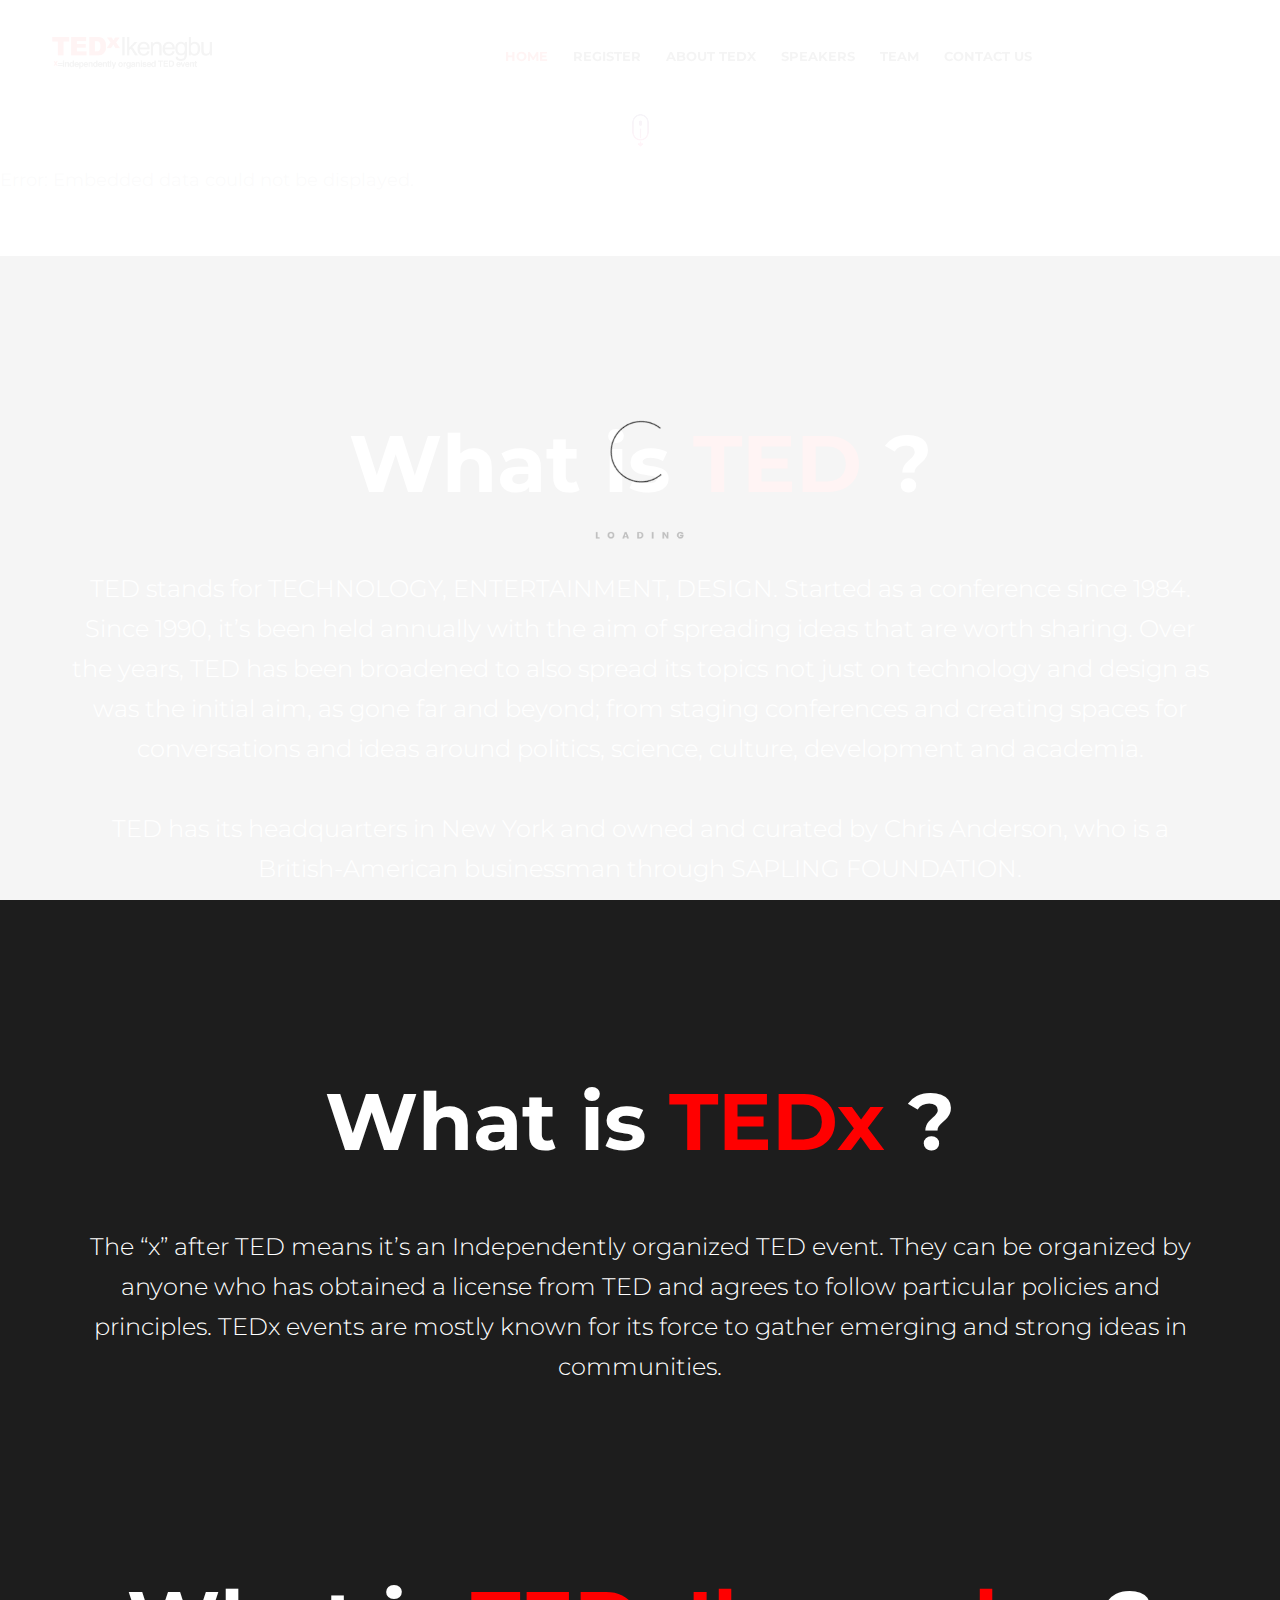
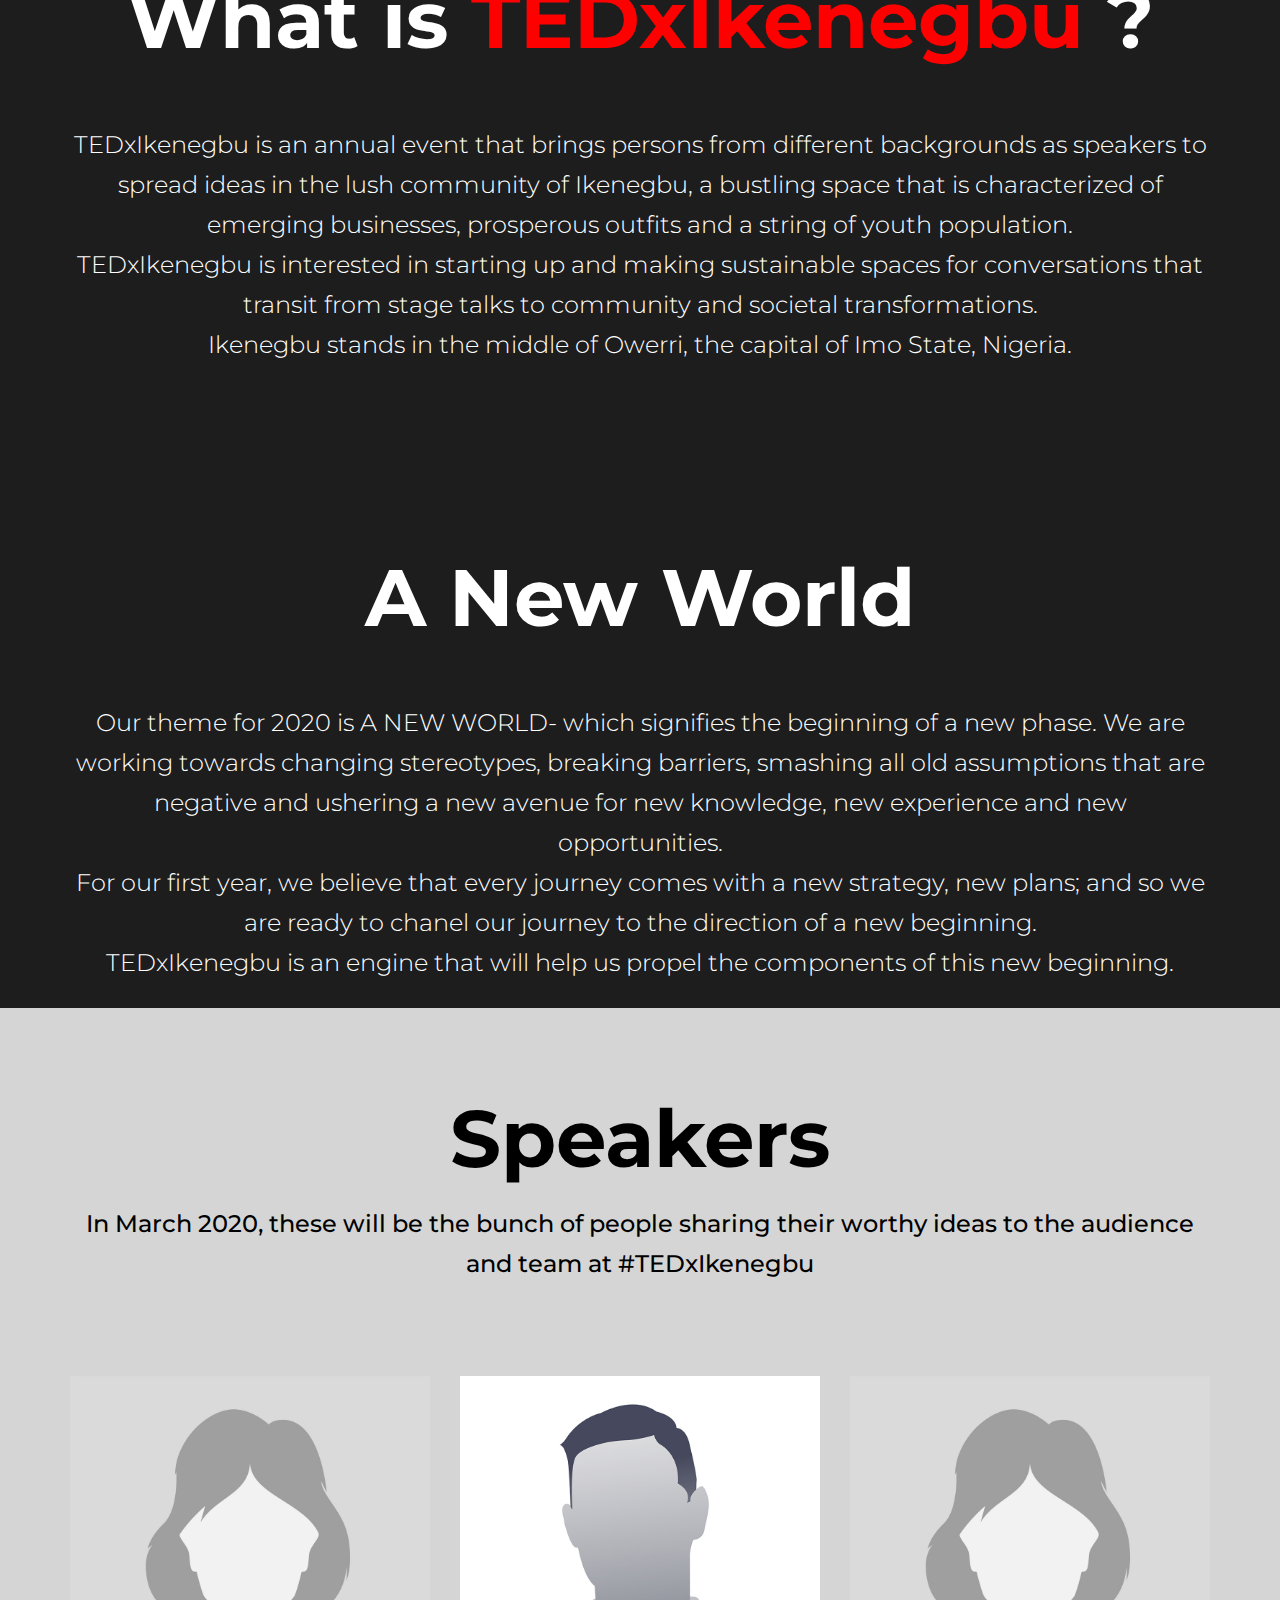
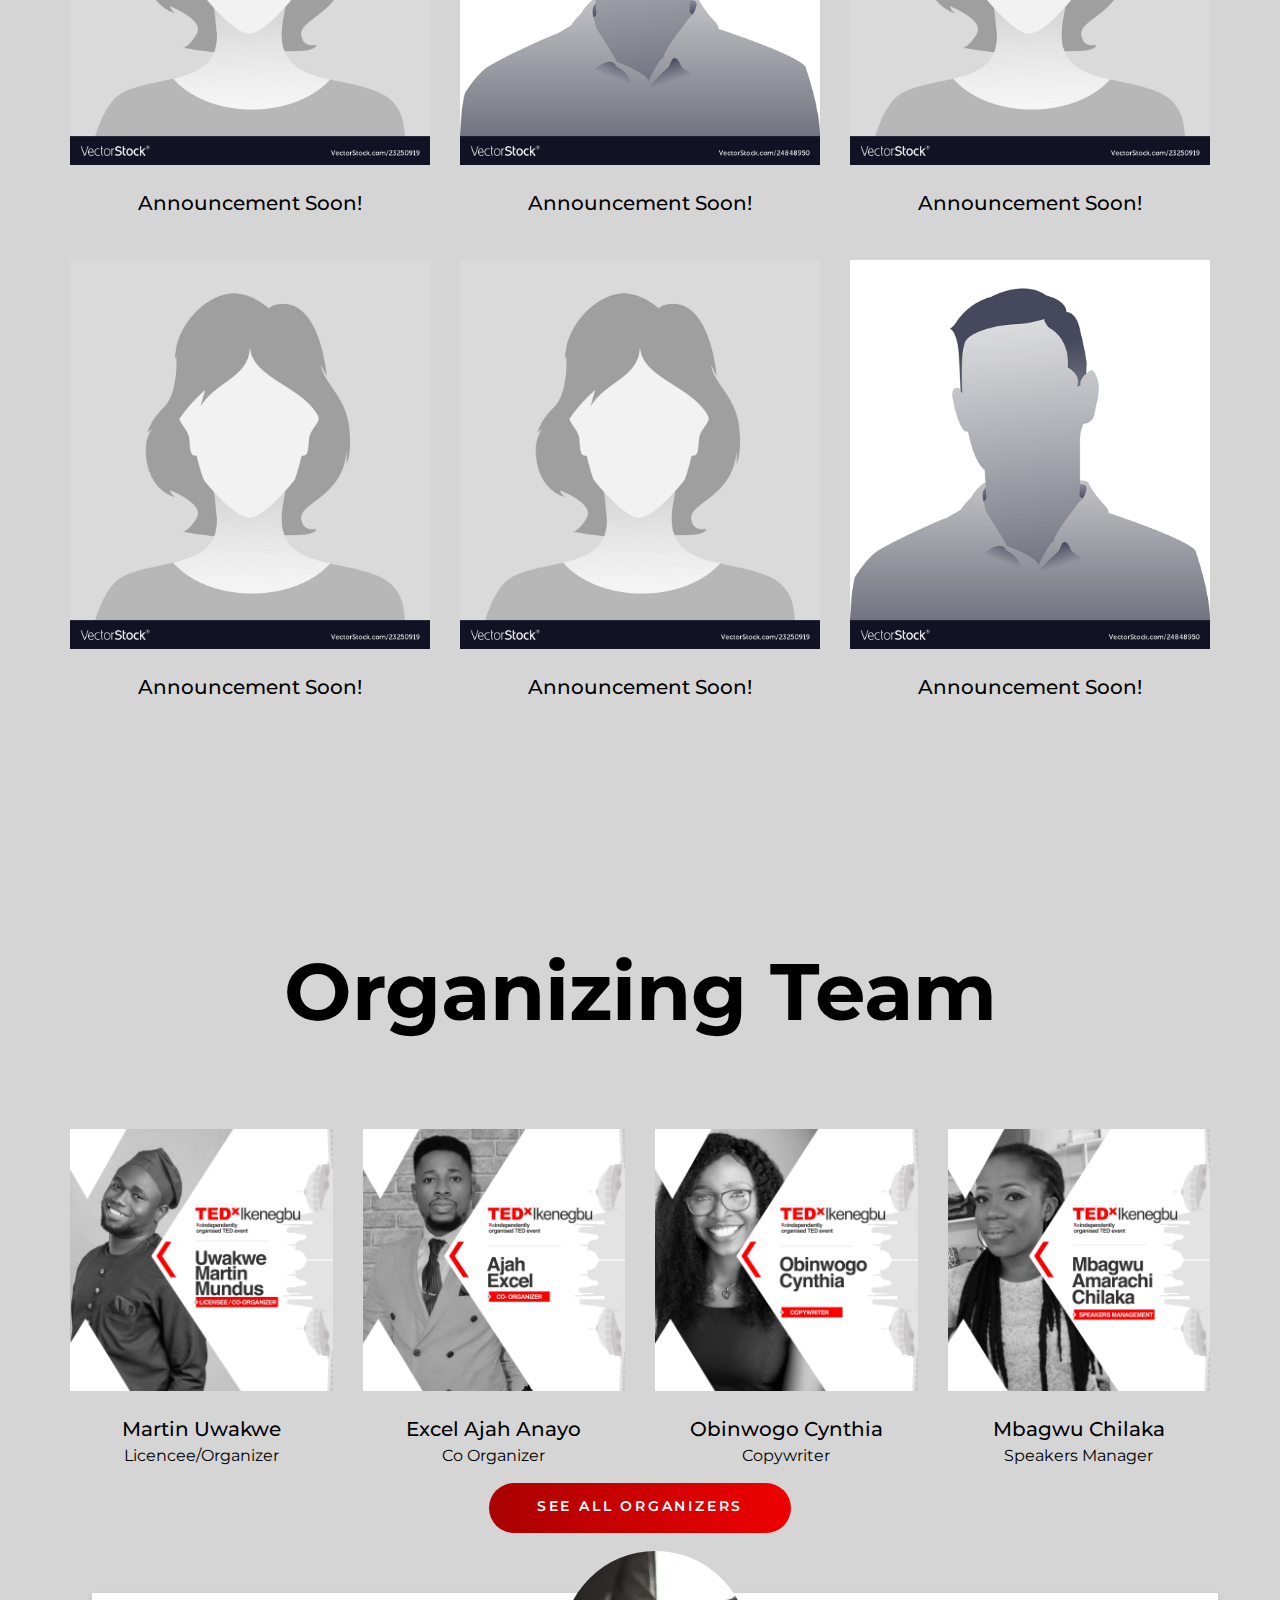
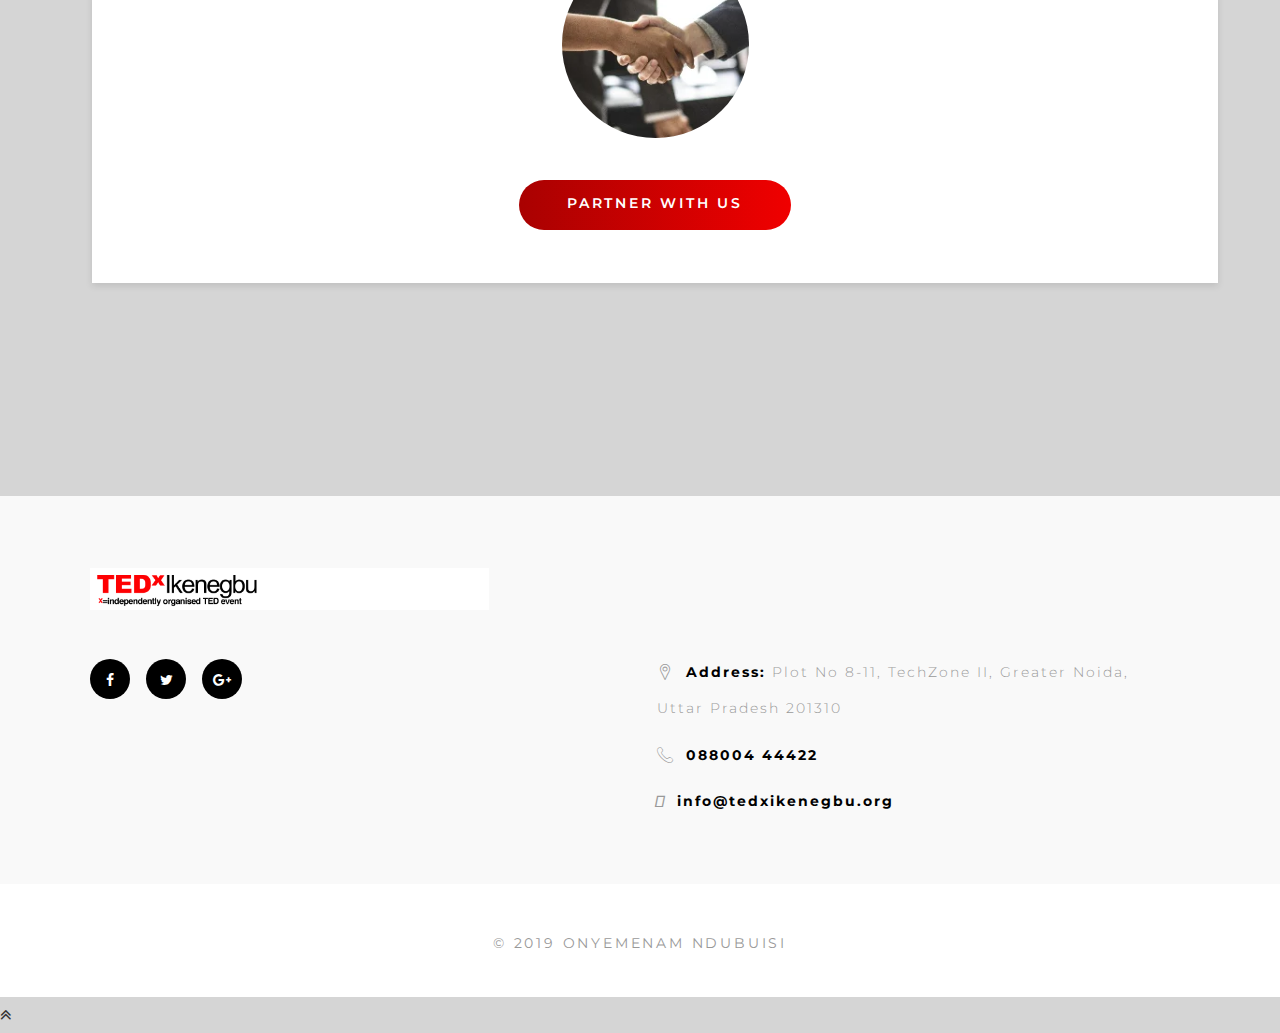
==== commit 1795a414: "Add speaker and team images" ====
--- a/index.html
+++ b/index.html
@@ -278,27 +278,27 @@
             <div class="row">
                 <div class="col-sm-4 sm_class">
                     <div class="singleTeam">
-                        <img src="img/speakers/SpeakerAnnouncementsGunit.webp" alt="">
-                        <div class="teamDeg">
-                            <h4>Gunit Cour</h4>
+                        <img src="img/speakers/Women.jpg" alt="">
+                        <div class="teamDeg">
+                            <h4>Announcement Soon!</h4>
                             <!--p>Head of Communication</p-->
                         </div>
                     </div>
                 </div>
                 <div class="col-sm-4 sm_class">
                     <div class="singleTeam">
-                        <img src="img/speakers/SpeakerAnnouncementsYash.webp" alt="">
-                        <div class="teamDeg">
-                            <h4>Yash Shah</h4>
+                        <img src="img/speakers/Men.jpg" alt="">
+                        <div class="teamDeg">
+                            <h4>Announcement Soon!</h4>
                             <!--p>Head of Communication</p-->
                         </div>
                     </div>
                 </div>
                 <div class="col-sm-4 sm_class">
                     <div class="singleTeam">
-                        <img src="img/speakers/SpeakerAnnouncementsGarima.webp" alt="">
-                        <div class="teamDeg">
-                            <h4>Garima Singh</h4>
+                        <img src="img/speakers/Women.jpg" alt="">
+                        <div class="teamDeg">
+                            <h4>Announcement Soon!</h4>
                             <!--p>Head of Communication</p-->
                         </div>
                     </div>
@@ -308,27 +308,27 @@
             <div class="row">
                 <div class="col-sm-4 sm_class">
                     <div class="singleTeam">
-                        <img src="img/speakers/SpeakerAnnouncementsRidhi.webp" alt="">
-                        <div class="teamDeg">
-                            <h4>Ridhi Bahl</h4>
+                        <img src="img/speakers/Women.jpg" alt="">
+                        <div class="teamDeg">
+                            <h4>Announcement Soon!</h4>
                             <!--p>Head of Communication</p-->
                         </div>
                     </div>
                 </div>
                 <div class="col-sm-4 sm_class">
                     <div class="singleTeam">
-                        <img src="img/speakers/SpeakerAnnouncementSushant.webp" alt="">
-                        <div class="teamDeg">
-                            <h4>Sushant Kumar</h4>
+                        <img src="img/speakers/Women.jpg" alt="">
+                        <div class="teamDeg">
+                            <h4>Announcement Soon!</h4>
                             <!--p>Head of Communication</p-->
                         </div>
                     </div>
                 </div>
                 <div class="col-sm-4 sm_class">
                     <div class="singleTeam">
-                        <img src="img/speakers/SpeakerAnnouncementsSuhavini.webp" alt="">
-                        <div class="teamDeg">
-                            <h4>Suhavini Singh</h4>
+                        <img src="img/speakers/Men.jpg" alt="">
+                        <div class="teamDeg">
+                            <h4>Announcement Soon!</h4>
                             <!--p>Head of Communication</p-->
                         </div>
                     </div>
@@ -351,44 +351,52 @@
             <div class="row">
                 <div class="col-sm-3 sm_class">
                     <div class="singleTeam">
-                        <img src="img/team/3.webp" alt="">
-                        <div class="teamDeg">
-                            <h4>Kanishk Srivastava</h4>
-                            <p>Organizer</p>
-                            <p>Head of Marketing and Design</p>
+                        <img src="img/team/uwakwemartins.jpeg" alt="">
+                        <div class="teamDeg">
+                            <h4>Martin Uwakwe</h4>
+                            <p>Licencee/Organizer</p>
+                            
                         </div>
                     </div>
                 </div>
                 <div class="col-sm-3 sm_class">
                     <div class="singleTeam">
-                        <img src="img/team/4_cropped.webp" alt="">
-                        <div class="teamDeg">
-                            <h4>Rushil Bajaj</h4>
+                        <img src="img/team/ajahexcel.jpeg" alt="">
+                        <div class="teamDeg">
+                            <h4>Excel Ajah Anayo</h4>
                             <p>Co Organizer</p>
-                            <p>Head of Sponsorship and Finance</p>
+                            
                         </div>
                     </div>
                 </div>
                 <div class="col-sm-3 sm_class">
                     <div class="singleTeam">
-                        <img src="img/team/6_cropped.webp" alt="">
-                        <div class="teamDeg">
-                            <h4>Gunisha Sahni</h4>
-                            <p>Organizing Exceutive</p>
-                            <p>Head of Logistics & Hospitality</p>
+                        <img src="img/team/obinwogocynthia.jpeg" alt="">
+                        <div class="teamDeg">
+                            <h4>Obinwogo Cynthia</h4>
+                            <p>Copywriter</p>
+                           
                         </div>
                     </div>
                 </div>
                 <div class="col-sm-3 sm_class">
                     <div class="singleTeam">
-                        <img src="img/team/12_cropped.webp" alt="">
-                        <div class="teamDeg">
-                            <h4>Anindya Vedant</h4>
-                            <p>Organizing Exceutive</p>
-                            <p>Technical Head</p>
-                        </div>
-                    </div>
-                </div>
+                        <img src="img/team/chilakambagwu.jpeg" alt="">
+                        <div class="teamDeg">
+                            <h4>Mbagwu Chilaka</h4>
+                            <p>Speakers Manager</p>
+                          
+                        </div>
+                    </div>
+                </div>
+               
+                                <div class="col-lg-12 text-center">
+                                        
+                                    <a href="form/partner.html" class="bes_button">See All Organizers</a>
+                                </div>
+                                <br />
+                                <br />
+                                <br />
             </div>
         </div>
         
@@ -419,9 +427,9 @@
                                 <div class="serImg">
                                     <img src="img/partner.webp" alt="">
                                 </div>
-                                <h6 class="lead text-uppercase bold">BECOME A PARTNER</h6>
+                              
                                 <div class="col-lg-12 text-center">
-                                    <a href="form/partner.html" class="bes_button"><i class="flaticon-arrows"></i></a>
+                                    <a href="form/partner.html" class="bes_button">Partner With Us</a>
                                 </div>
                                 <br />
                             </div>
@@ -501,7 +509,7 @@
         </div>
     </section>
 
-    <section class="contact" id="contact">
+    <!-- <section class="contact" id="contact">
         <div class="container">
             <div class="row">
                 <div class="col-lg-12 text-center">
@@ -549,7 +557,7 @@
                     </div>
                 </div>
             </div>
-        </div>
+        </div> -->
     </section>
 
     <footer class="footer bggreay" id="footer">
@@ -560,11 +568,11 @@
                         <div class="textWidget">
                             <div class="flogow">
                                 <div class="flogo">
-                                    <a href="index.html"><img src="img/logos/TEDxBennettUniversity3.webp" alt=""
+                                    <a href="index.html"><img src="img/logos/TEDXIkenegbu2.JPG" alt=""
                                             style="width:300%;"></a>
                                 </div>
                                 <div class="logo logoText hidden">
-                                    <h1><a href="index.html">TEDxBennett</a></h1>
+                                    <h1><a href="index.html">TEDxIkenegbu</a></h1>
                                 </div>
                             </div>
                             <div class="socialIcon">
@@ -578,18 +586,20 @@
                 <div class="col-sm-6">
                     <aside class="widget">
                         <div class="newsletterwid">
-                            <h3 class="widgetTitle">Mailing List <b>Signup</b></h3>
+                            <!-- <h3 class="widgetTitle">Mailing List <b>Signup</b></h3>
                             <div class="newsletter">
                                 <form action="#" method="post" id="subscriptForm" data-netlify="true">
                                     <input type="email" name="sub_email" id="sub_email"
                                         placeholder="Enter your email address.">
                                     <input type="submit" name="sub_submit" value="SUBSCRIBE">
                                 </form>
-                            </div>
+                            </div> -->
                             <div class="fooInfo">
                                 <p><i class="flaticon-pin"></i><b>Address: </b> Plot No 8-11, TechZone II, Greater
                                     Noida, Uttar Pradesh 201310</p>
                                 <p><i class="flaticon-technology"></i><b>088004 44422</b></p>
+                                <p><i class="fas fa-envelope-square"></i><b>info@tedxikenegbu.org</b></p>
+                               
                             </div>
                         </div>
                     </aside>
@@ -602,7 +612,7 @@
         <div class="container">
             <div class="row">
                 <div class="col-lg-12 text-center">
-                    <p class="copyPera">&COPY; 2018 Anudit Nagar</p>
+                    <p class="copyPera">&COPY; 2019 Onyemenam Ndubuisi</p>
                 </div>
             </div>
         </div>
--- a/css/style.css
+++ b/css/style.css
@@ -1150,7 +1150,6 @@
 .fooInfo p{
     font-size: 14px;
     letter-spacing: 2.8px;
-    text-transform: uppercase;
     display: inline-block;
     margin-right: 38px;
     font-weight: 300;
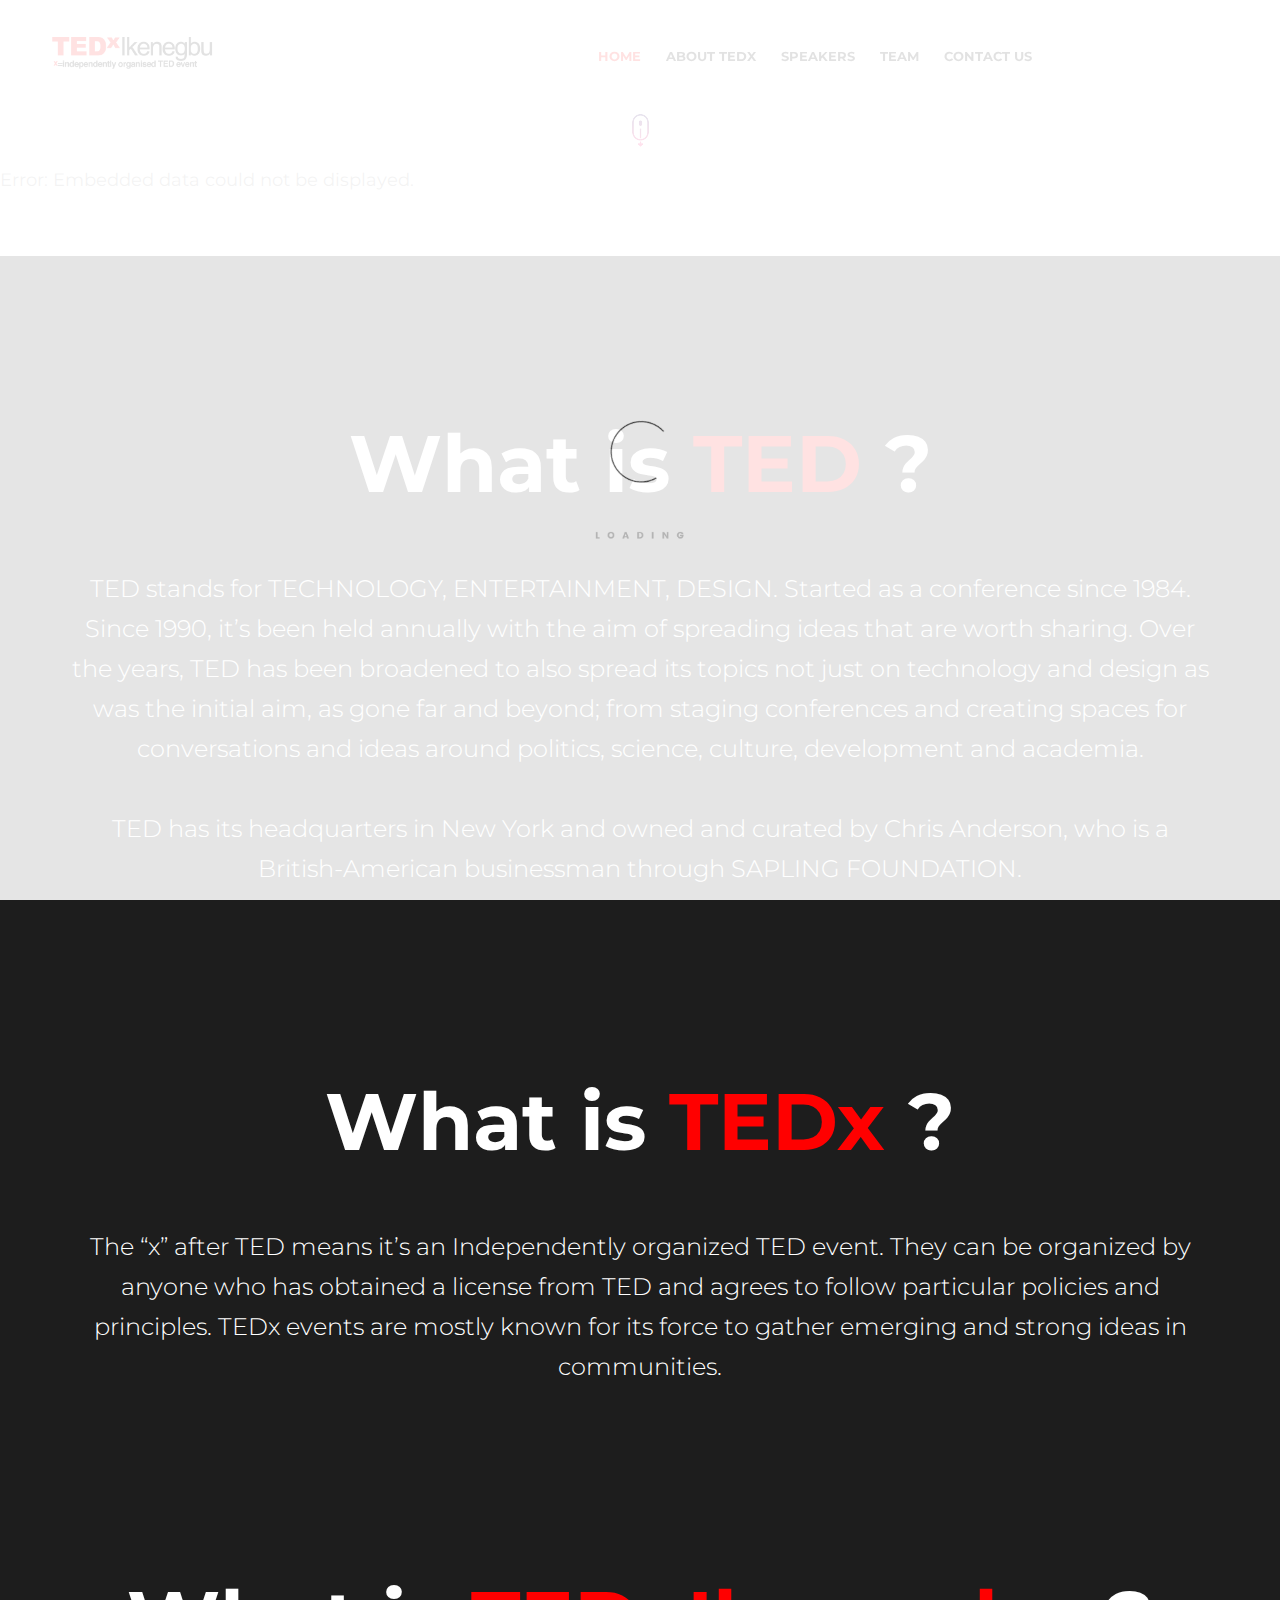
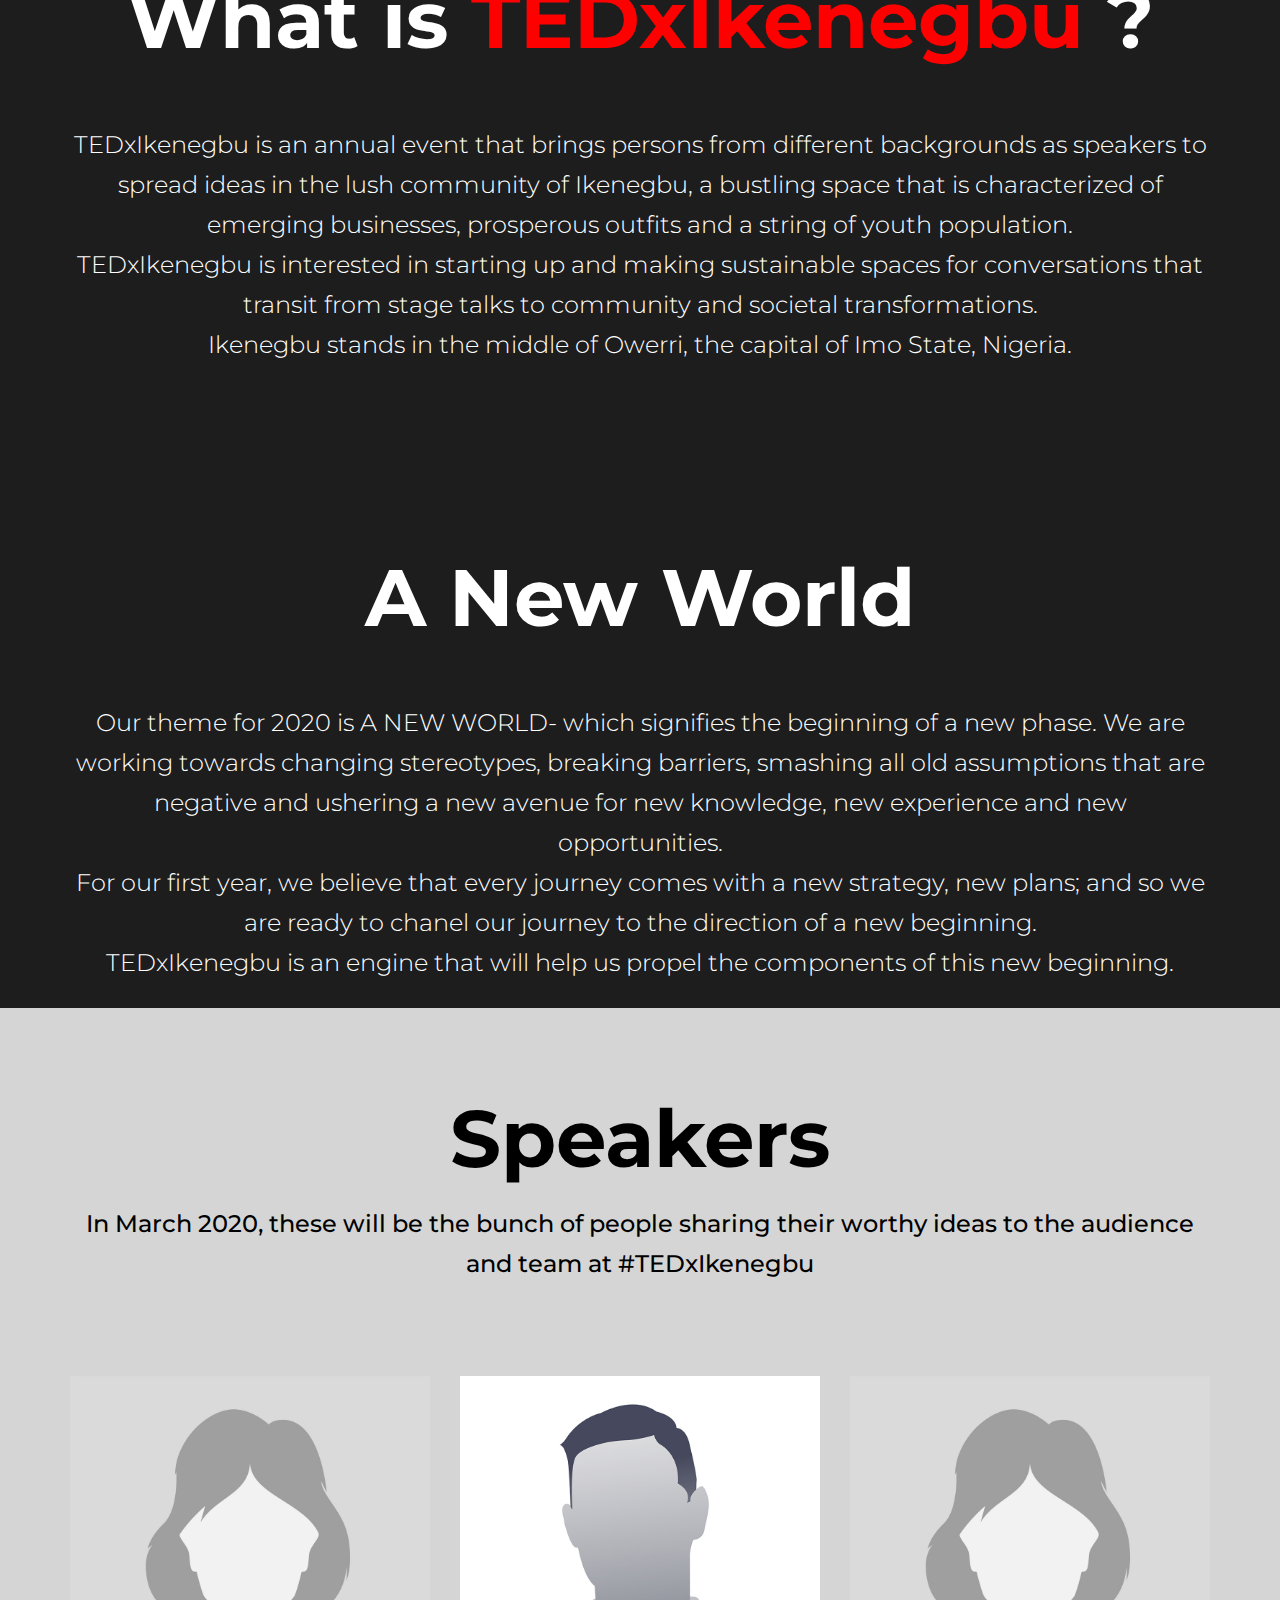
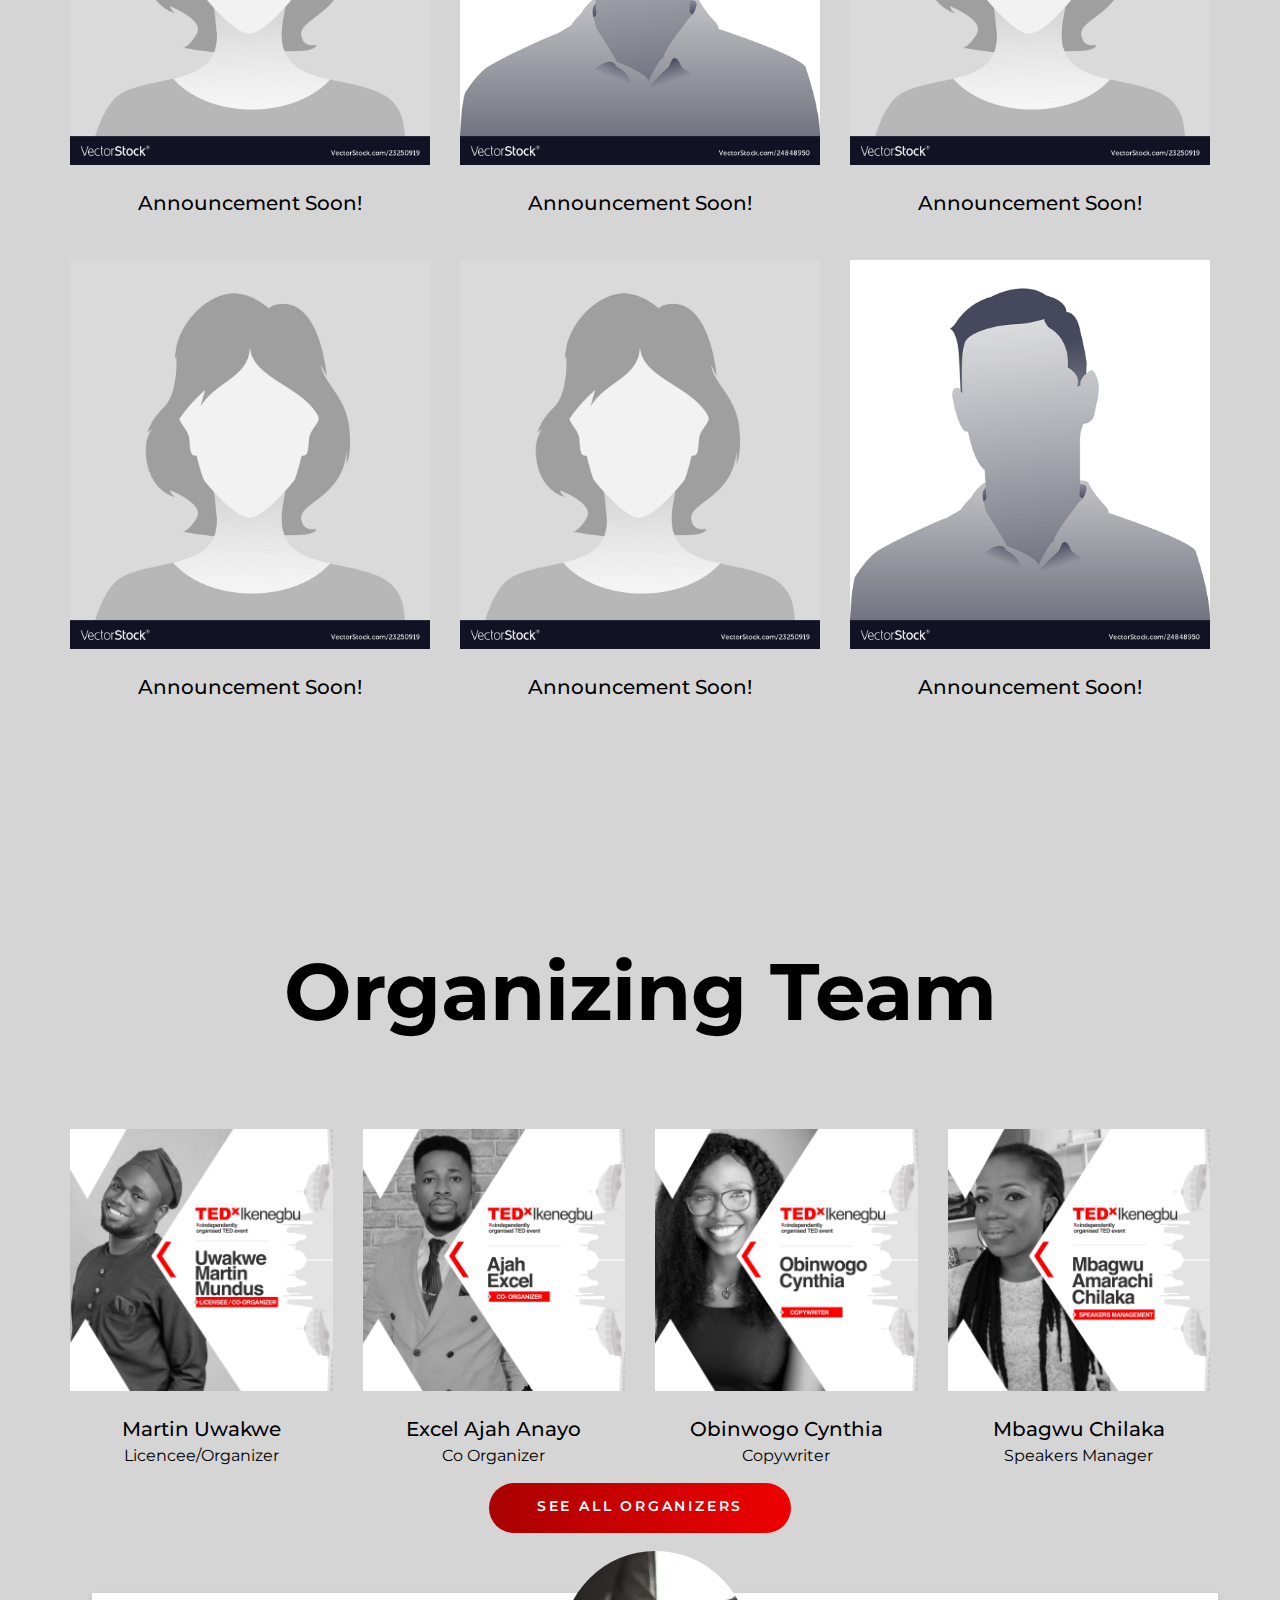
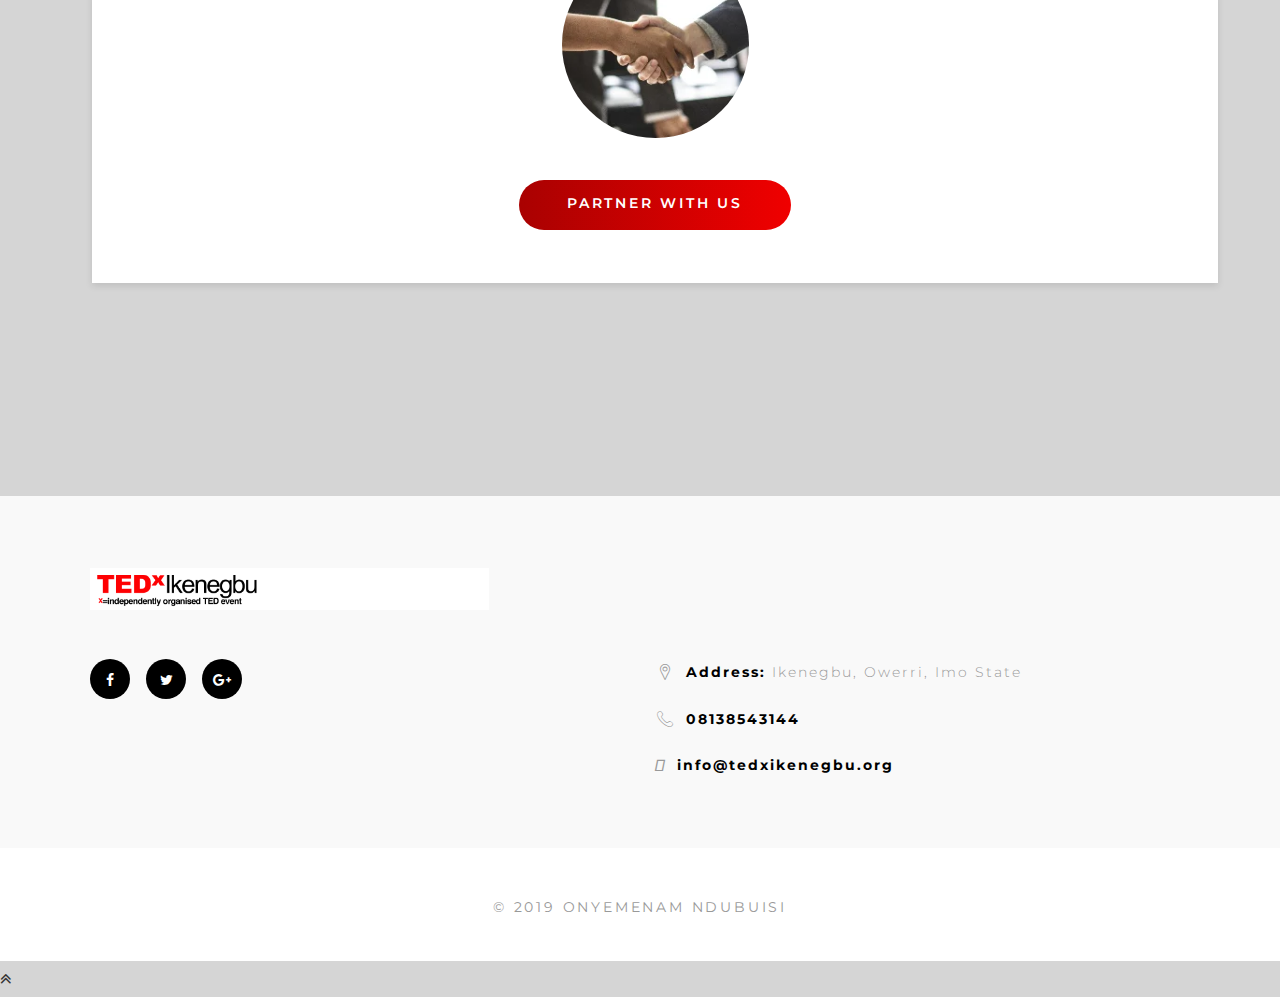
==== commit 6911da3f: "update address" ====
--- a/index.html
+++ b/index.html
@@ -57,7 +57,7 @@
                         </div>
                         <ul>
                             <li class="scroll has-menu-items active"><a href="#cover">Home</a></li>
-                            <li class="scroll"><a href="#register">Register</a></li>
+                            <!-- <li class="scroll"><a href="#register">Register</a></li> -->
                             <li class="scroll"><a href="#about">About TEDx</a></li>
                             <li class="scroll"><a href="#speakers">Speakers</a></li>
                             <li class="scroll"><a href="#team">Team</a></li>
@@ -594,10 +594,9 @@
                                     <input type="submit" name="sub_submit" value="SUBSCRIBE">
                                 </form>
                             </div> -->
-                            <div class="fooInfo">
-                                <p><i class="flaticon-pin"></i><b>Address: </b> Plot No 8-11, TechZone II, Greater
-                                    Noida, Uttar Pradesh 201310</p>
-                                <p><i class="flaticon-technology"></i><b>088004 44422</b></p>
+                            <div class="fooInfo" id="contact">
+                                <p><i class="flaticon-pin"></i><b>Address: </b>Ikenegbu, Owerri, Imo State</p>
+                                <p><i class="flaticon-technology"></i><b>08138543144</b></p>
                                 <p><i class="fas fa-envelope-square"></i><b>info@tedxikenegbu.org</b></p>
                                
                             </div>
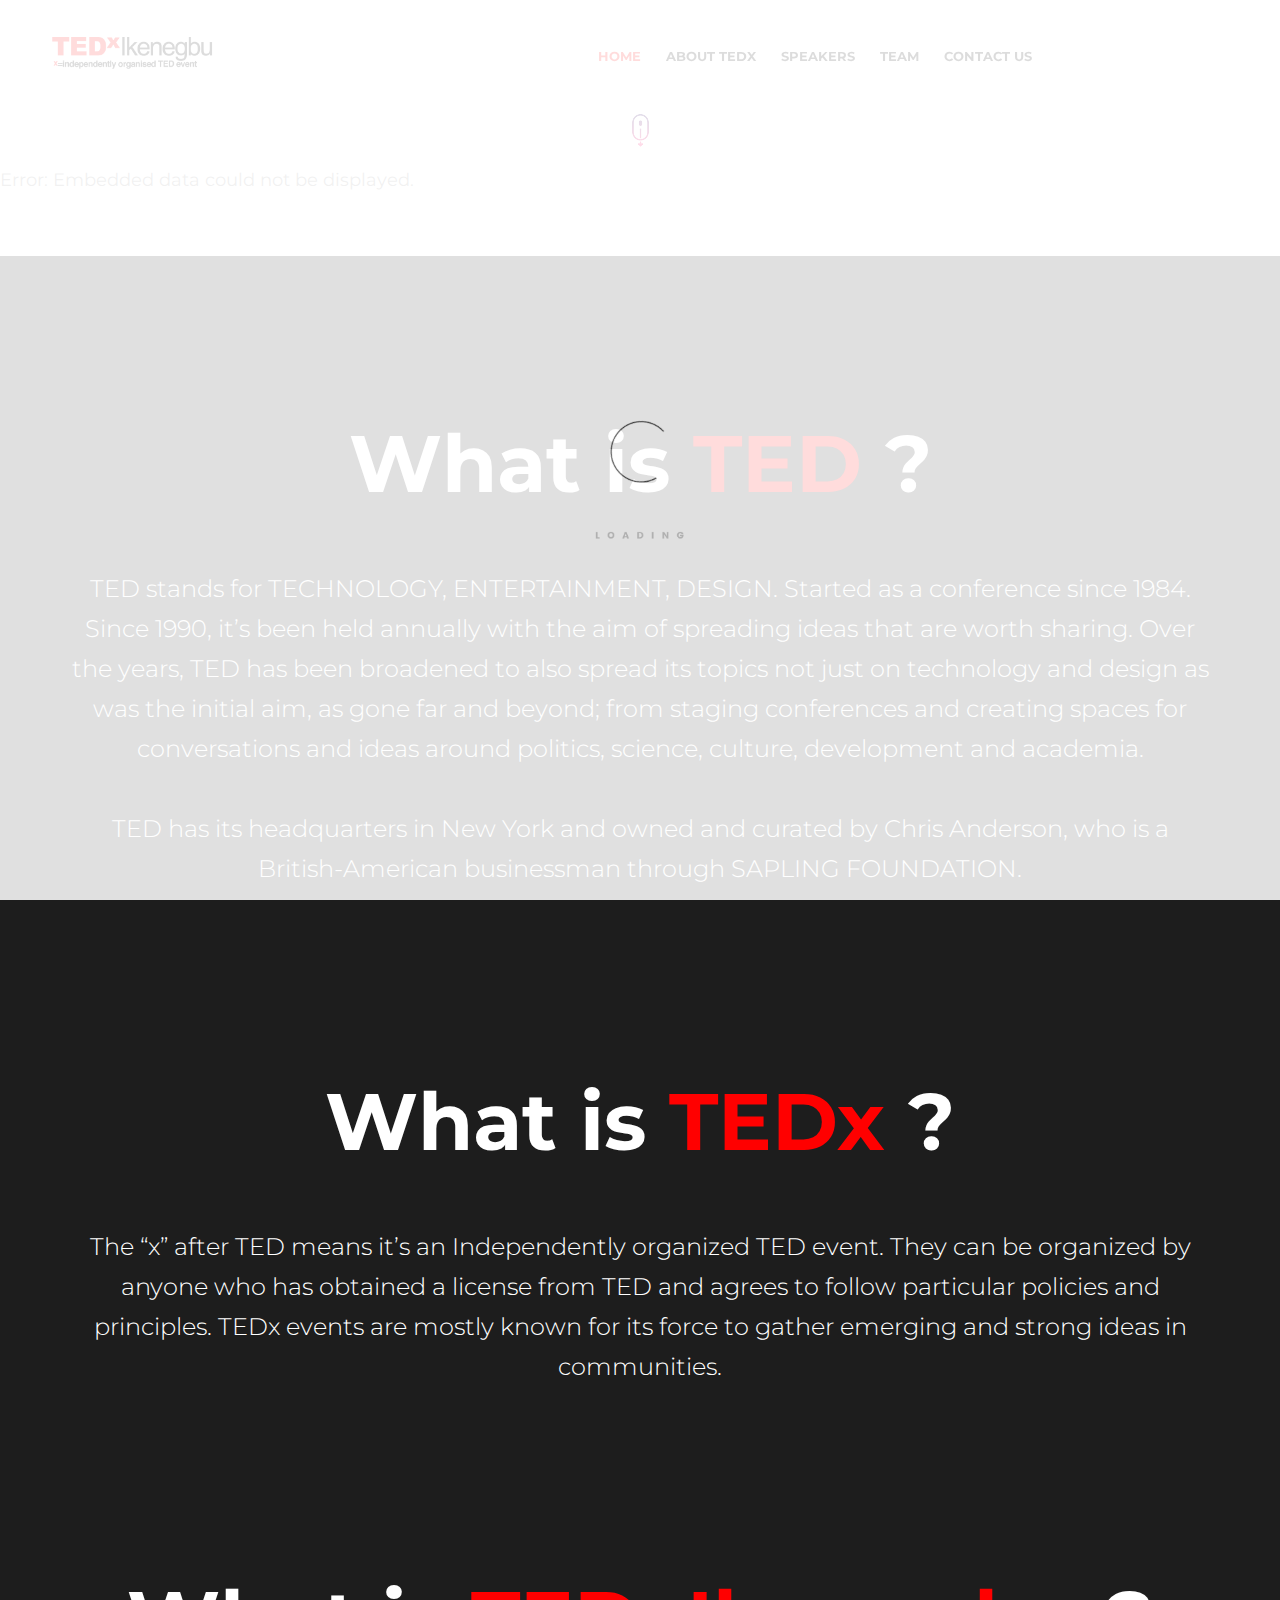
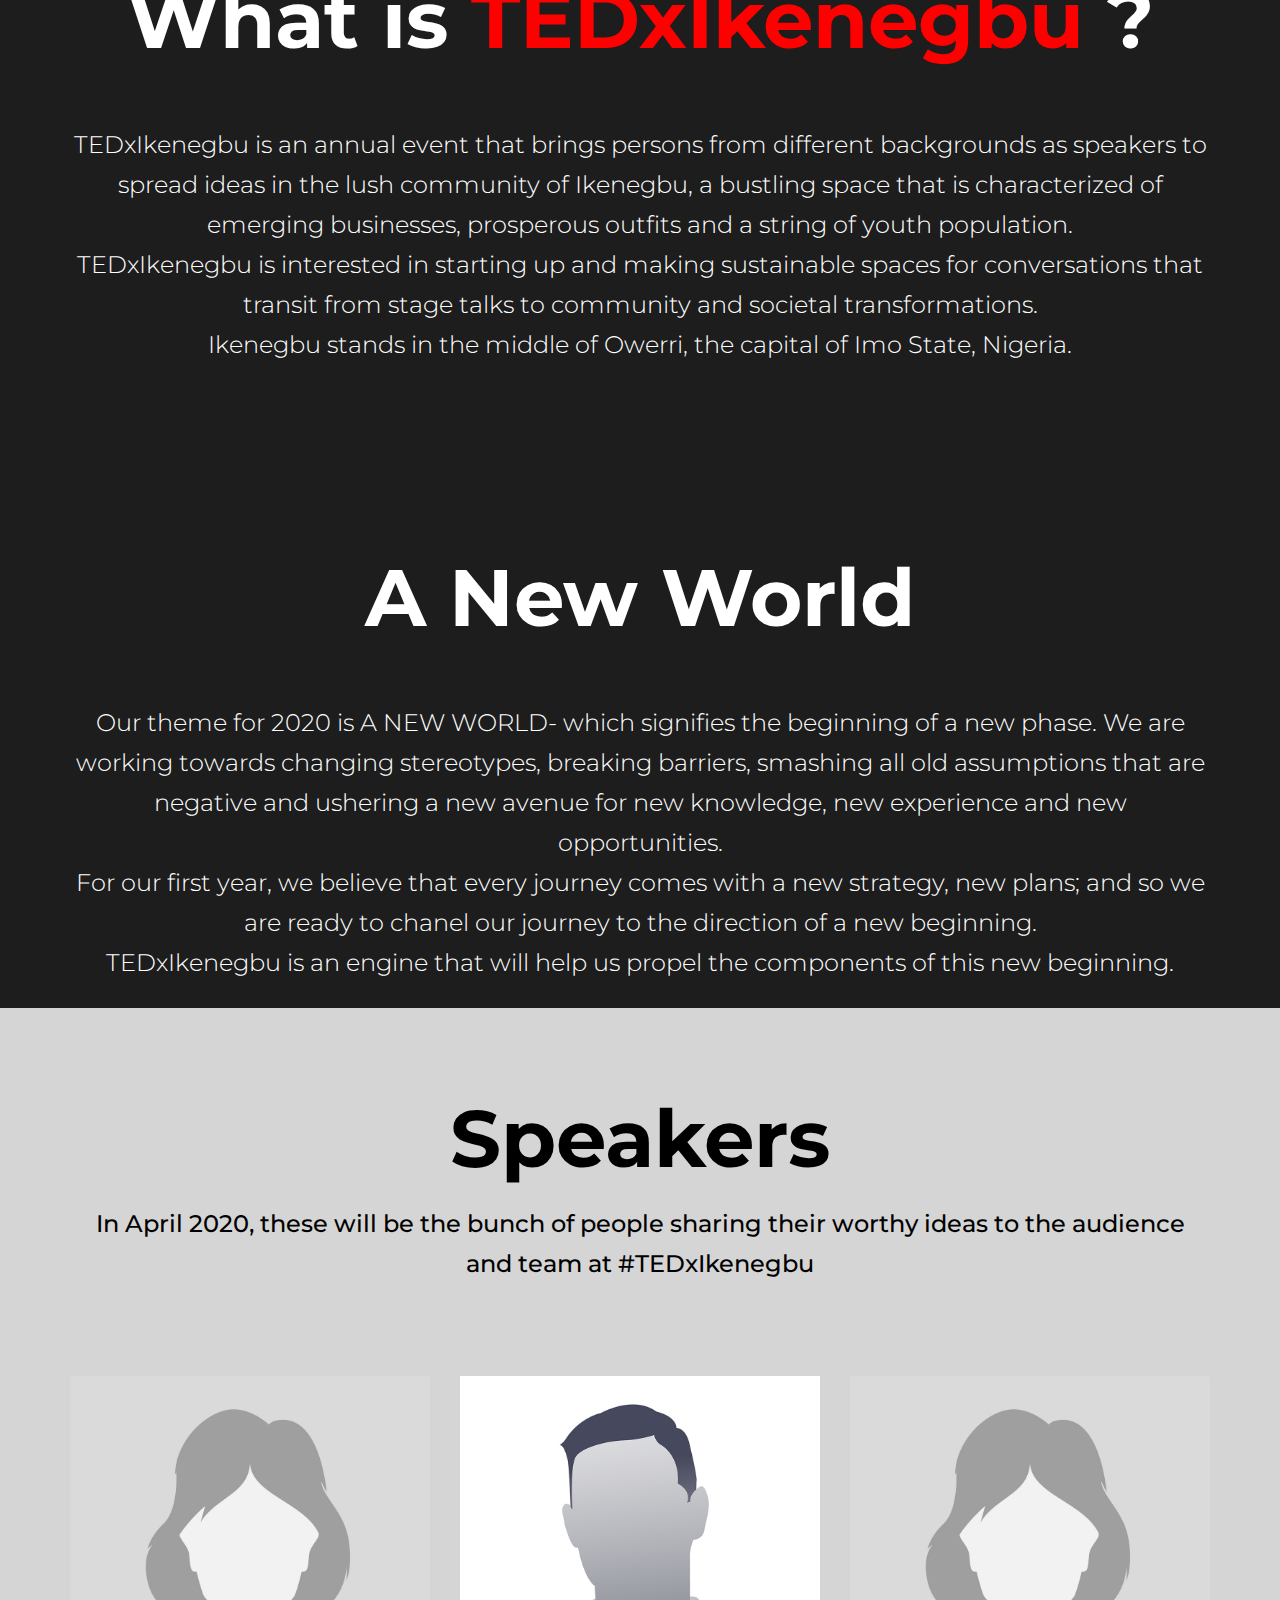
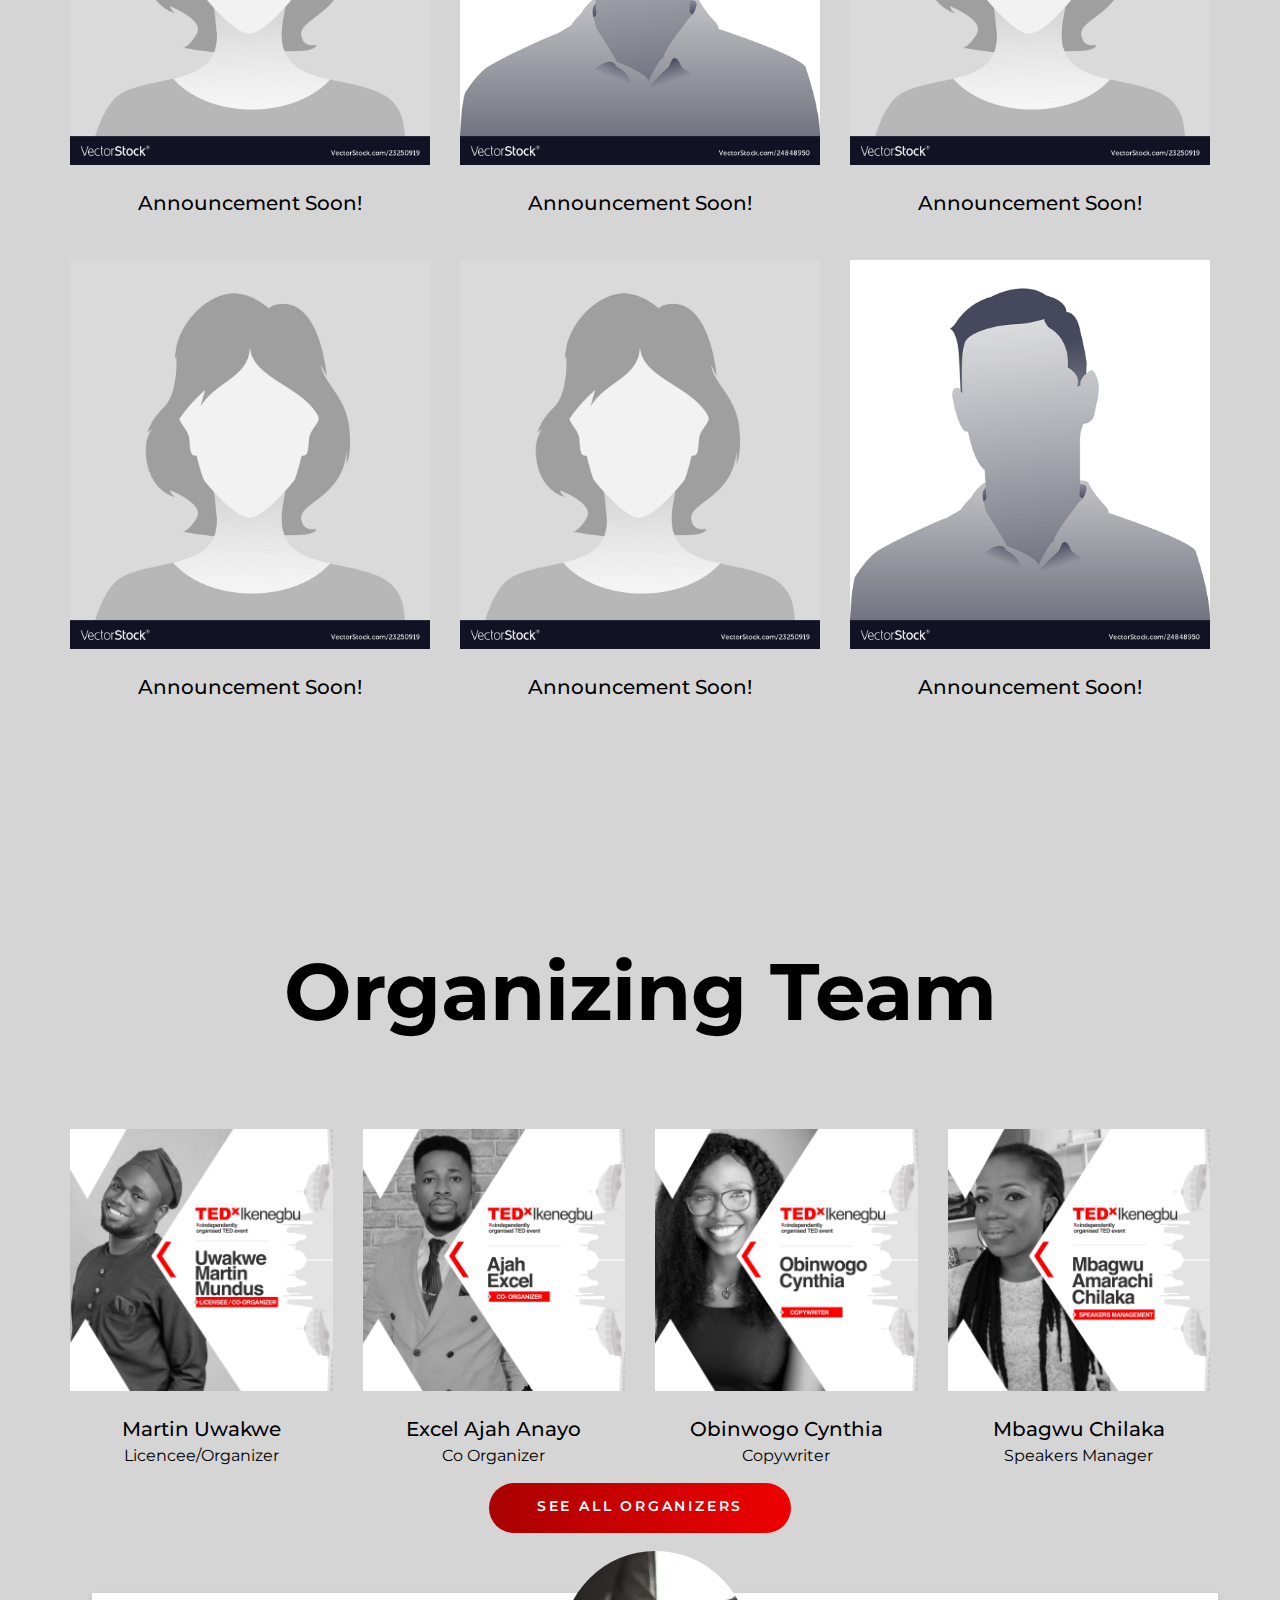
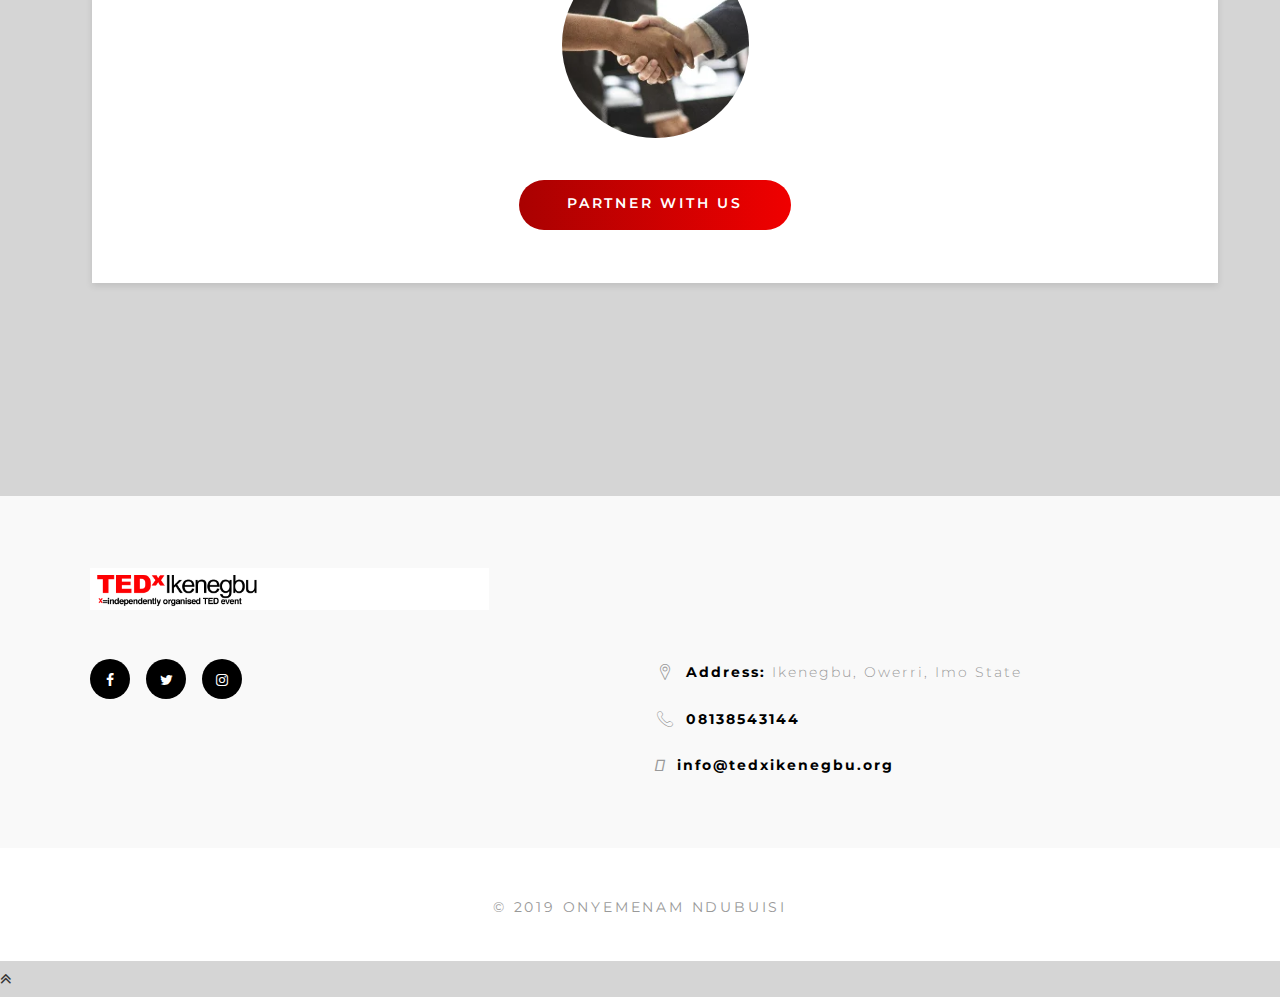
==== commit 827c0623: "change event date" ====
--- a/index.html
+++ b/index.html
@@ -56,7 +56,7 @@
                             <span></span>
                         </div>
                         <ul>
-                            <li class="scroll has-menu-items active"><a href="#cover">Home</a></li>
+                            <li class="scroll has-menu-items active"><a href="index.html">Home</a></li>
                             <!-- <li class="scroll"><a href="#register">Register</a></li> -->
                             <li class="scroll"><a href="#about">About TEDx</a></li>
                             <li class="scroll"><a href="#speakers">Speakers</a></li>
@@ -269,7 +269,7 @@
                         <!--h5 class="text-uppercase bold">team heads</h5-->
                         <h2 class="lead">Speakers</h2>
                         <h3>
-                        In March 2020, these will be the bunch of people sharing their worthy 
+                        In April 2020, these will be the bunch of people sharing their worthy 
                         ideas to the audience and team at #TEDxIkenegbu 
                         </h3>
                     </div>
@@ -392,7 +392,7 @@
                
                                 <div class="col-lg-12 text-center">
                                         
-                                    <a href="form/partner.html" class="bes_button">See All Organizers</a>
+                                    <a href="organizers.html" class="bes_button">See All Organizers</a>
                                 </div>
                                 <br />
                                 <br />
@@ -429,7 +429,8 @@
                                 </div>
                               
                                 <div class="col-lg-12 text-center">
-                                    <a href="form/partner.html" class="bes_button">Partner With Us</a>
+                                    <a href="partnership.html" class="bes_button">Partner With Us</a>
+                                    
                                 </div>
                                 <br />
                             </div>
@@ -576,9 +577,9 @@
                                 </div>
                             </div>
                             <div class="socialIcon">
-                                <a class="fb" href="#"><i class="fa fa-facebook"></i></a>
-                                <a class="tw" href="#"><i class="fa fa-twitter"></i></a>
-                                <a class="gp" href="#"><i class="fa fa-google-plus"></i></a>
+                                <a class="fb" href="http://facebook.com/TEDxIkenegbu"><i class="fa fa-facebook"></i></a>
+                                <a class="tw" href="http://twitter.com/tedxikenegbu"><i class="fa fa-twitter"></i></a>
+                                <a class="gp" href="http://instagram.com/tedxikenegbu"><i class="fa fa-instagram"></i></a>
                             </div>
                         </div>
                     </aside>
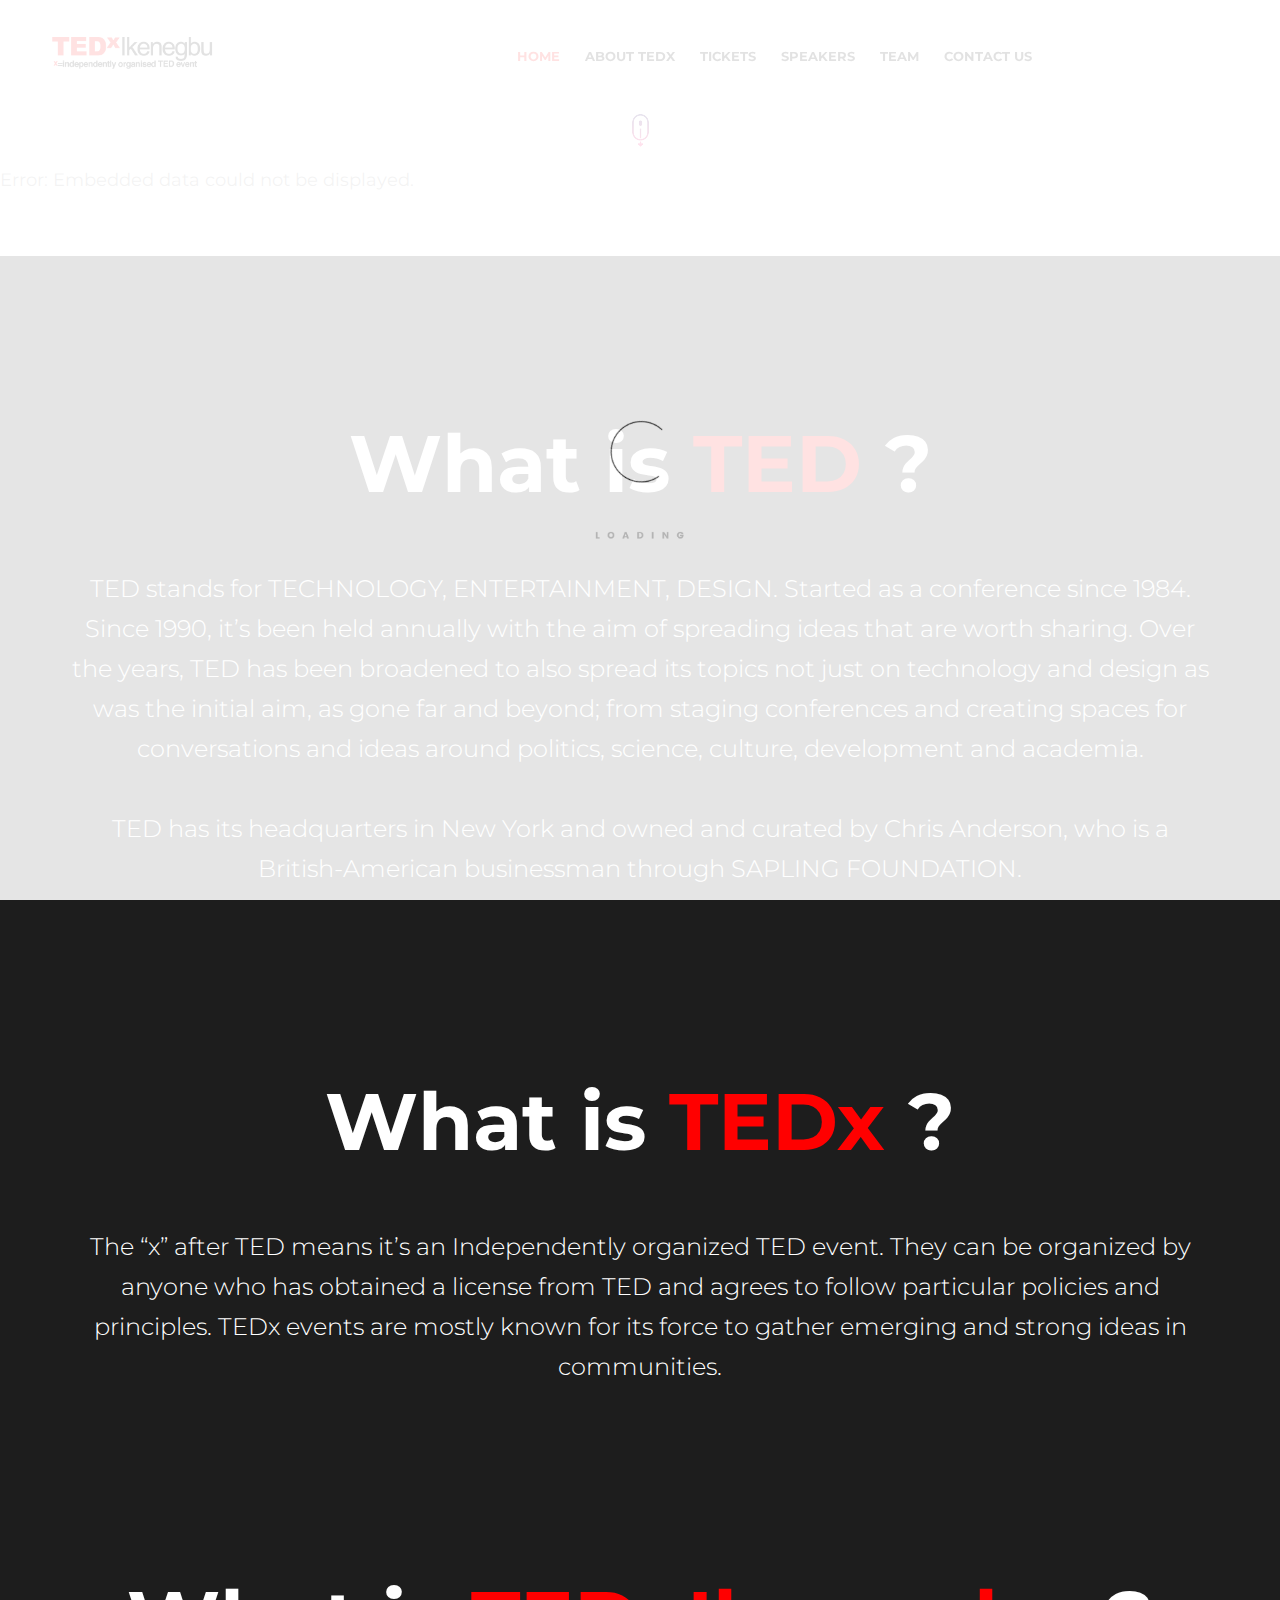
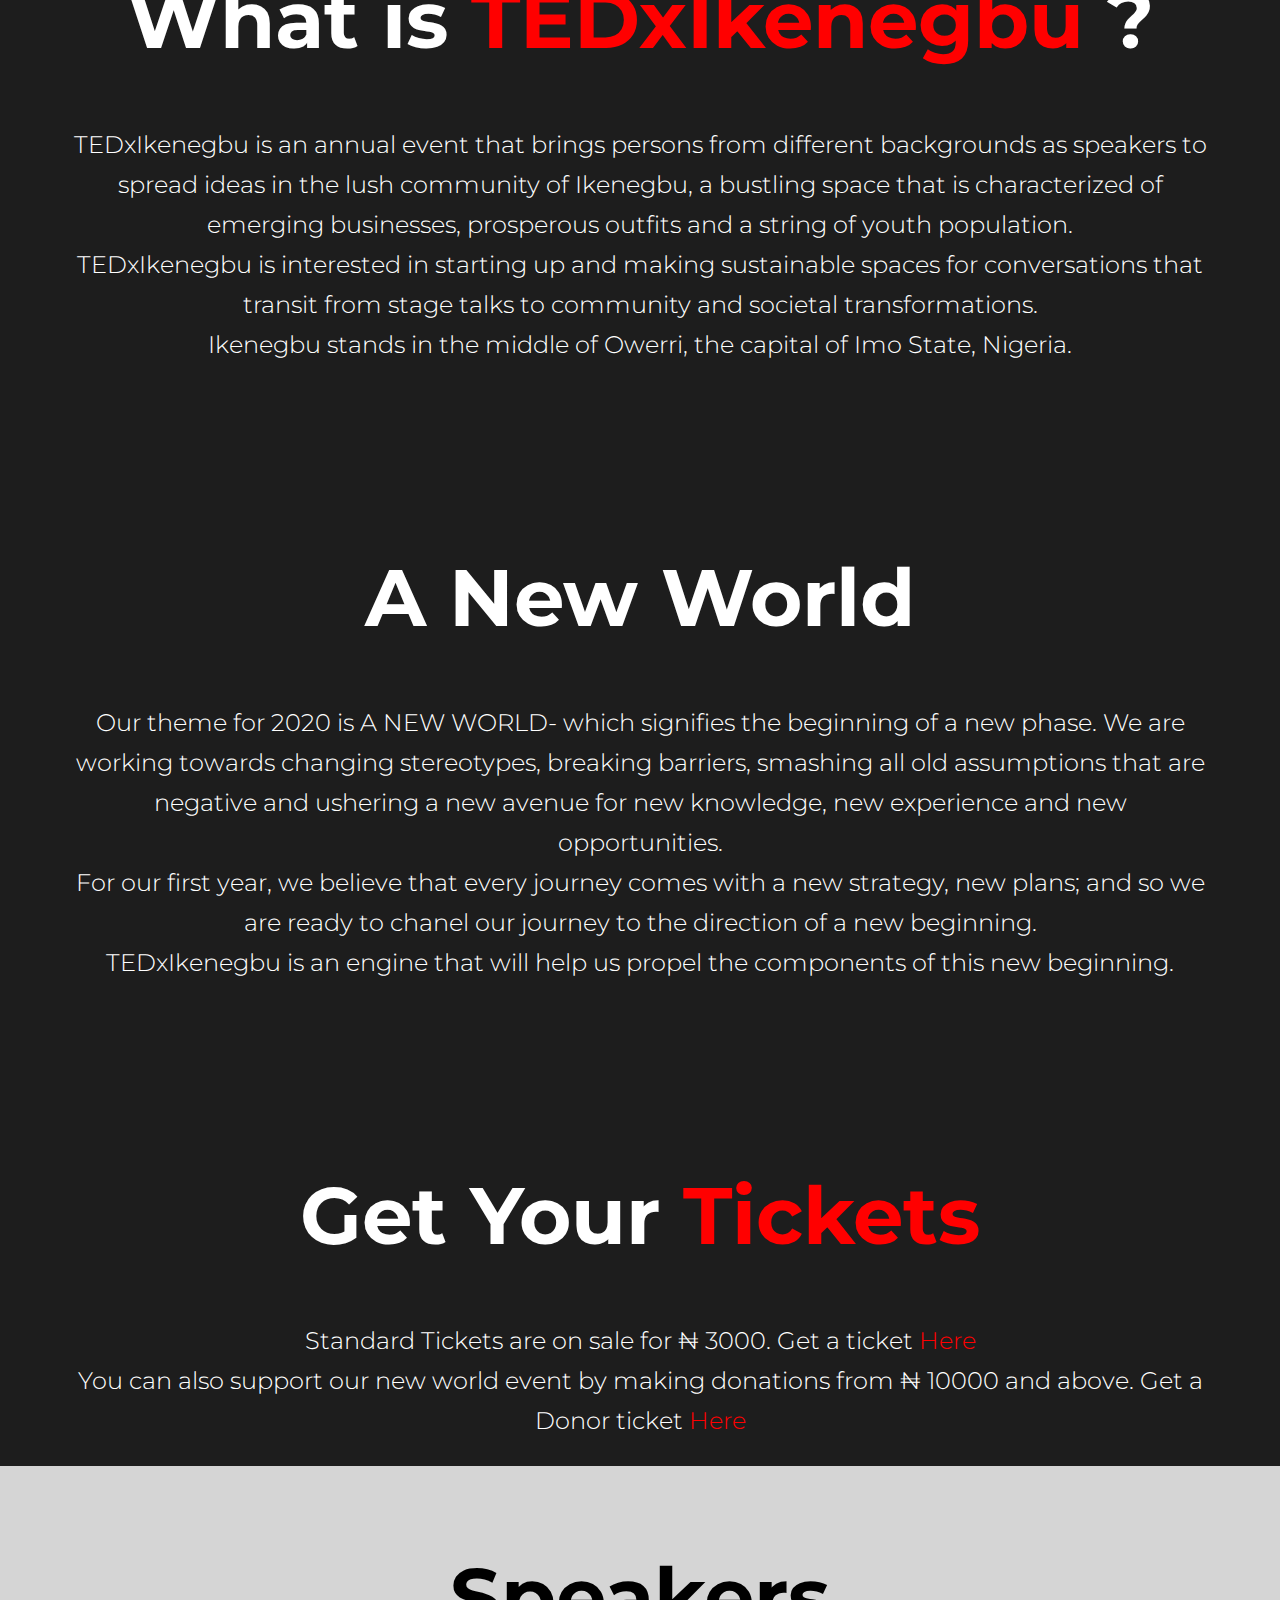
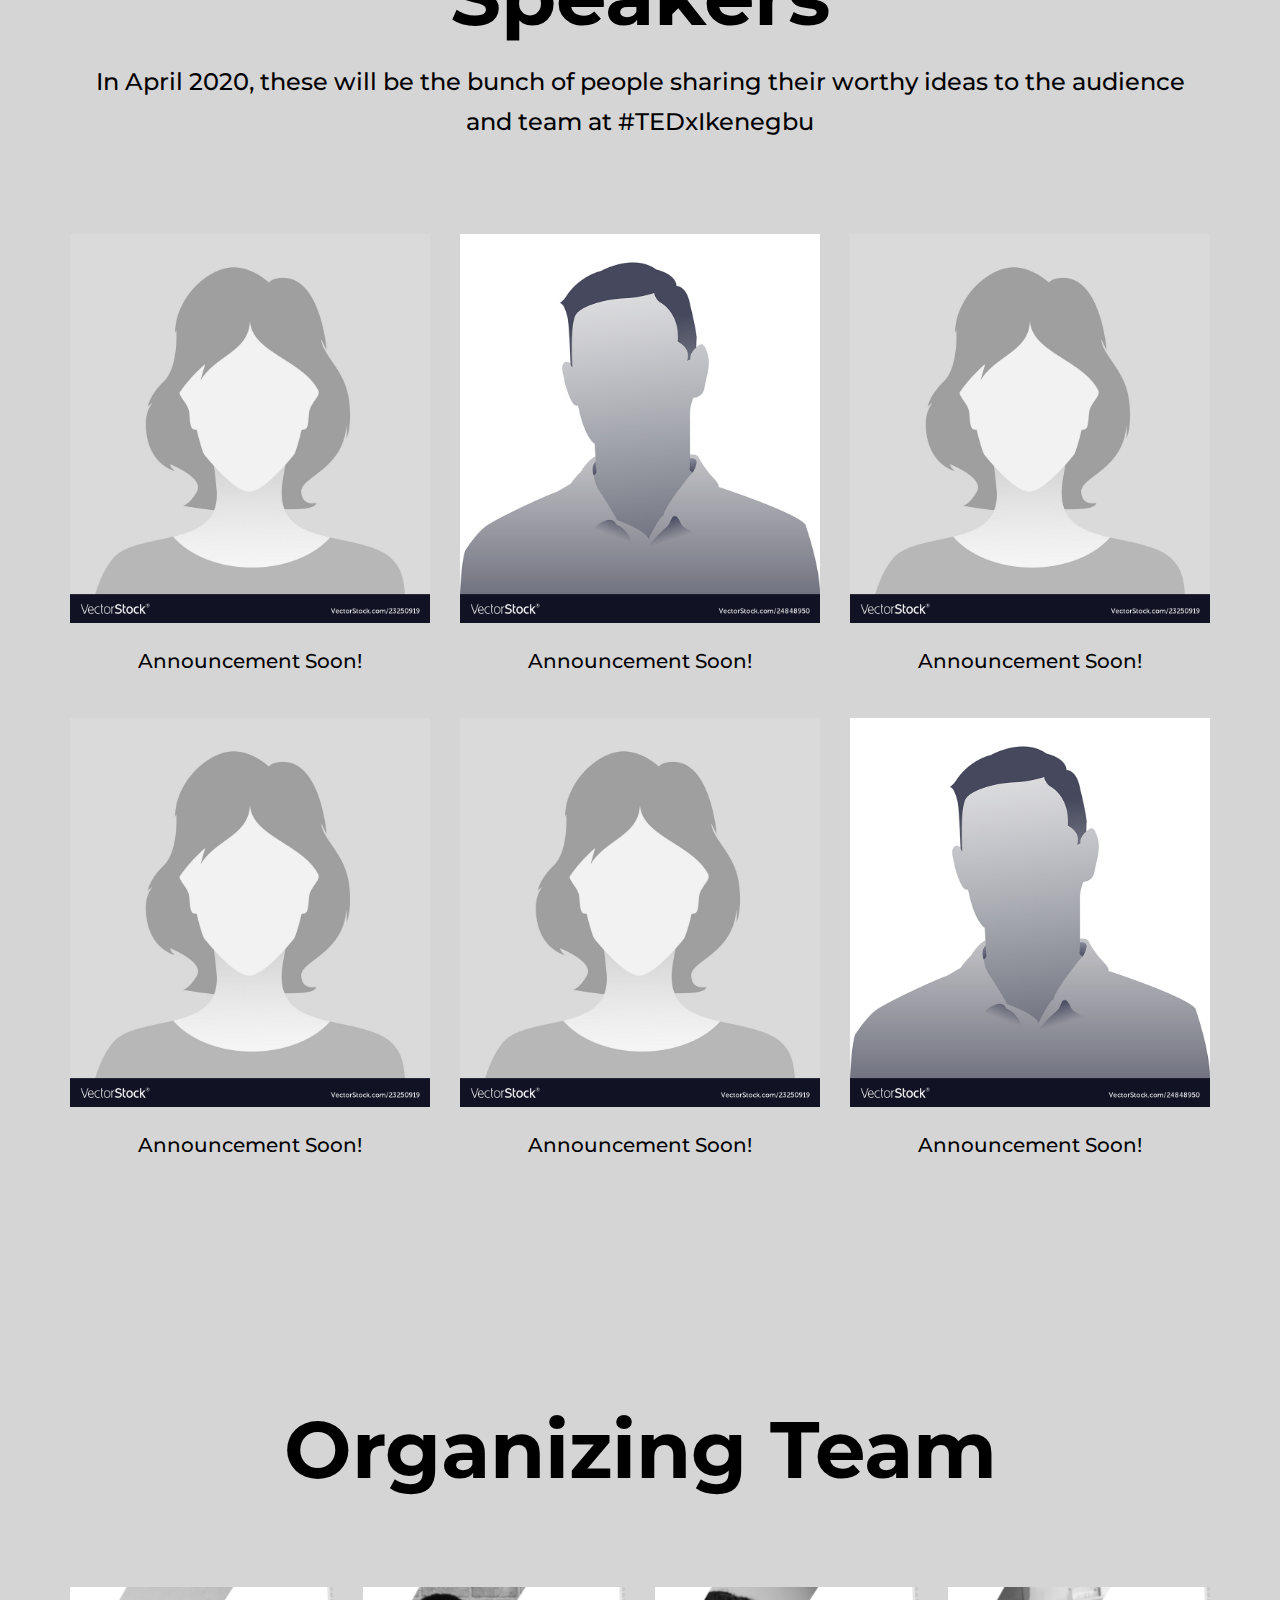
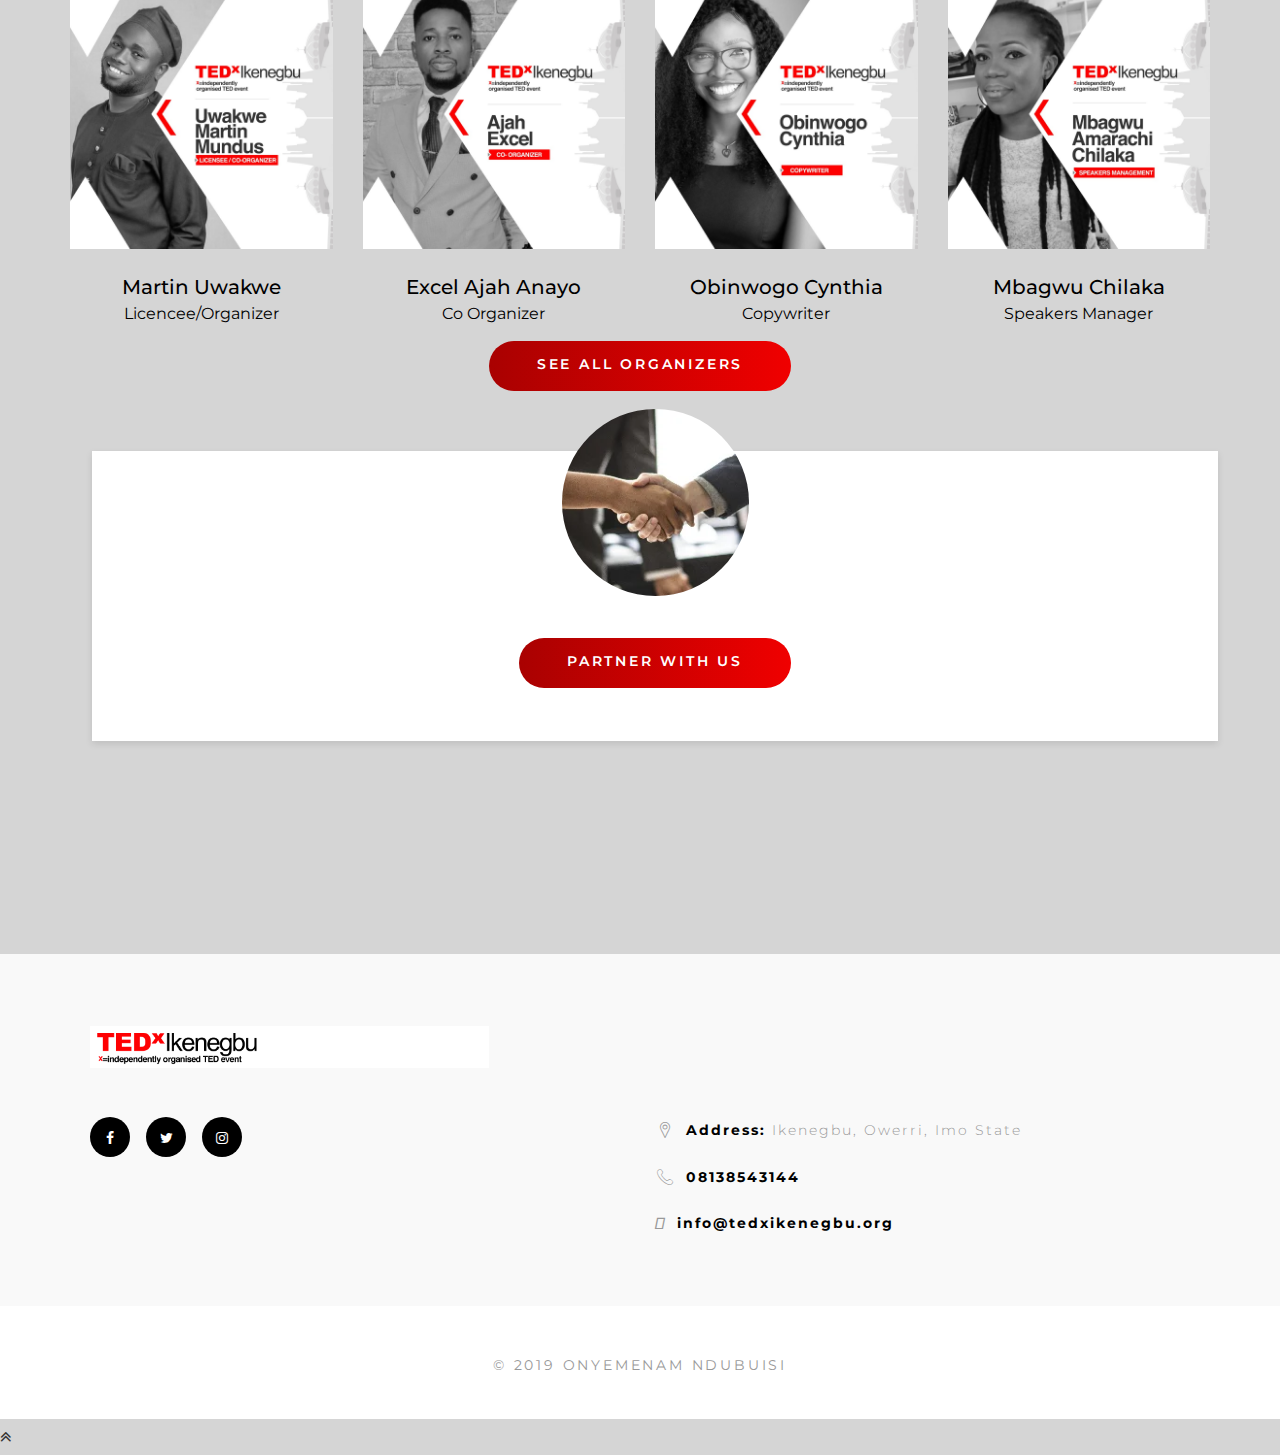
==== commit e562036c: "add payment links" ====
--- a/index.html
+++ b/index.html
@@ -59,6 +59,7 @@
                             <li class="scroll has-menu-items active"><a href="index.html">Home</a></li>
                             <!-- <li class="scroll"><a href="#register">Register</a></li> -->
                             <li class="scroll"><a href="#about">About TEDx</a></li>
+                            <li class="scroll"><a href="#tickets">Tickets</a></li>
                             <li class="scroll"><a href="#speakers">Speakers</a></li>
                             <li class="scroll"><a href="#team">Team</a></li>
                             <!-- <li class="scroll"><a href="#blog">Nominate</a></li> -->
@@ -197,6 +198,34 @@
                 </div>
             </div>
         </div>
+
+        <div class="aboutTop" id="tickets">
+            <div class="container">
+                <div class="row">
+                    <div class="col-lg-12">
+                        <div class="abcontentT">
+                            <h2 class="lead" style="padding-bottom: 40px; ">
+                                <font style=" color: white; ">Get Your </font>
+                                <font style=" color: red; ">Tickets</font>
+                               
+                            </h2>
+                            <h3 class="light color_white">
+                                Standard Tickets are on sale for 	&#8358; 3000. Get a ticket <a href="https://paystack.com/pay/tedxikenegbu"> <font style=" color: red; ">Here</font></a>  
+                                <br>
+
+                                You can also support our new world event by making donations from &#8358; 10000 and above.  Get a Donor ticket <a href="https://paystack.com/pay/tedxikenegbudonate"> <font style=" color: red; ">Here</font></a>  
+                                <br>
+
+                               
+                            </h3>
+                        </div>
+                    </div>
+                </div>
+            </div>
+        </div>
+
+
+
 
         <!-- <div class="abBigtitle">
             <h1 class="lead">Ideas.Worth.Spreading</h1>
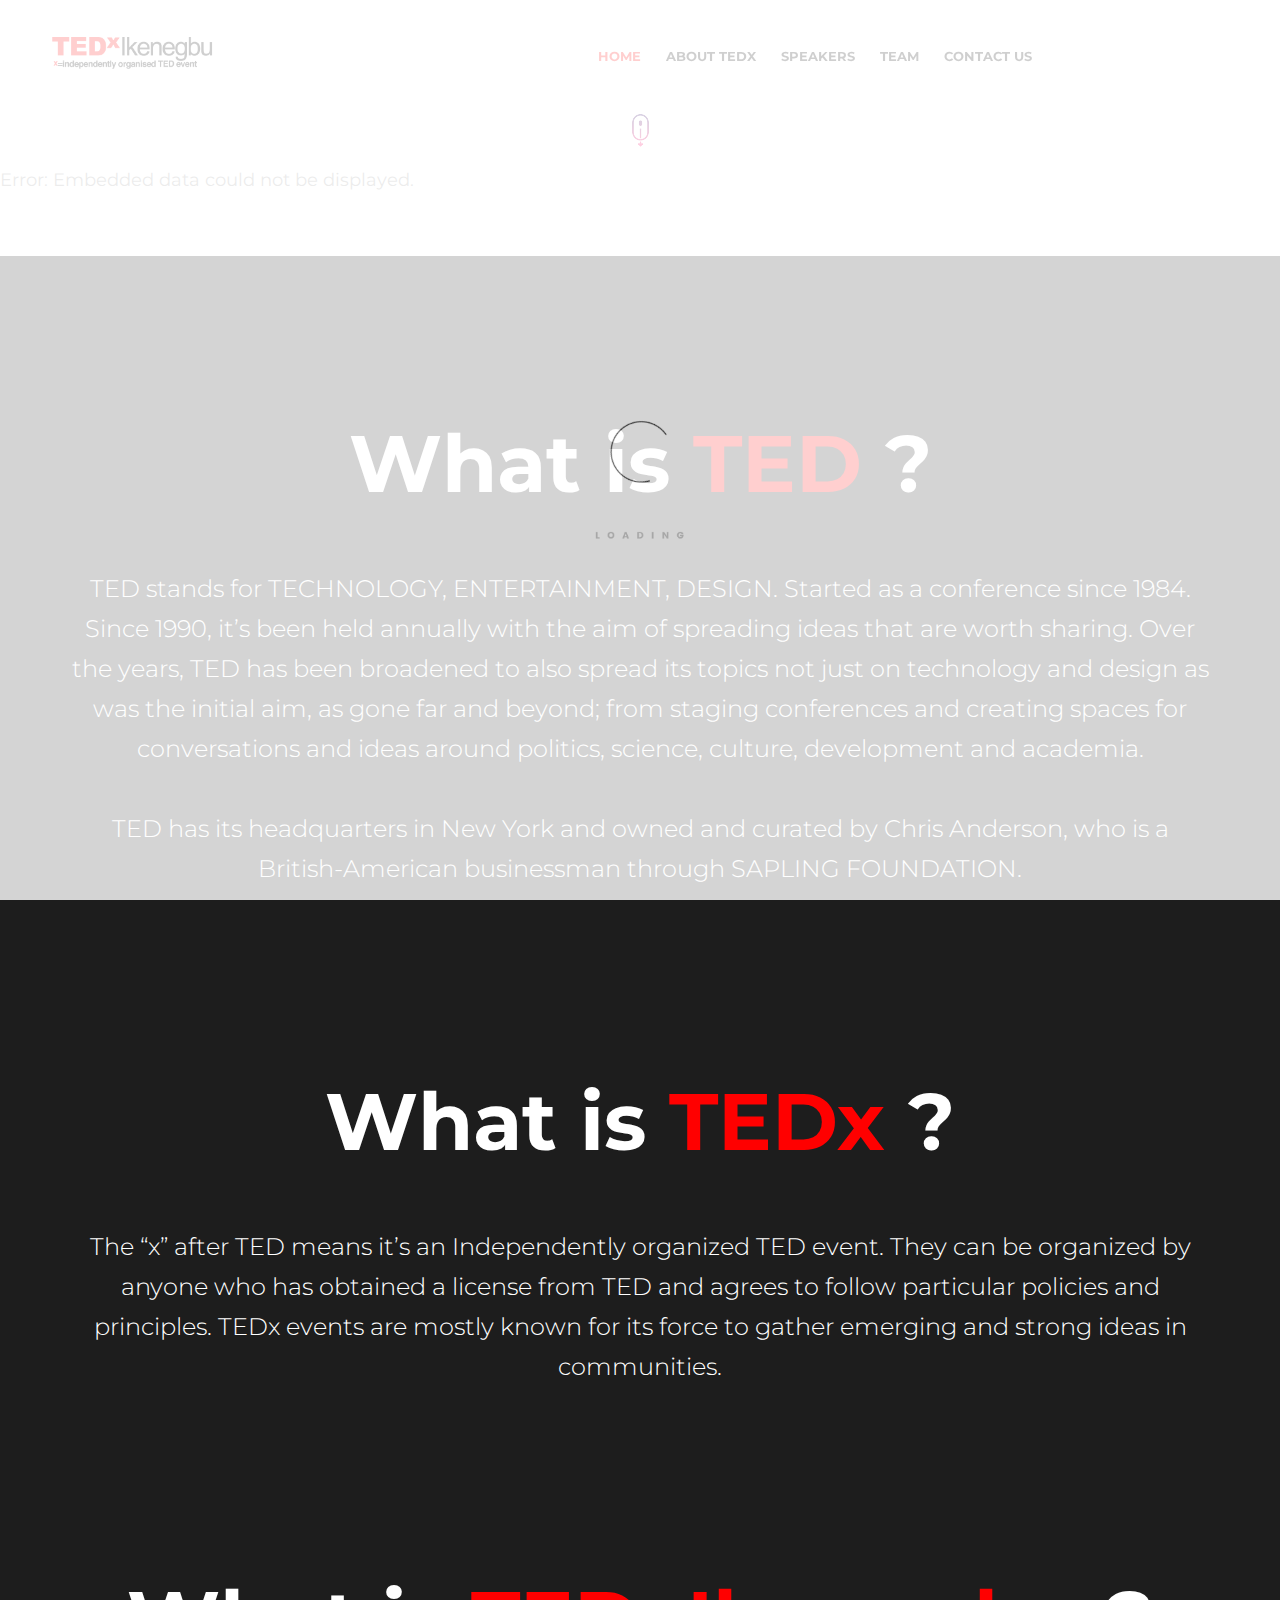
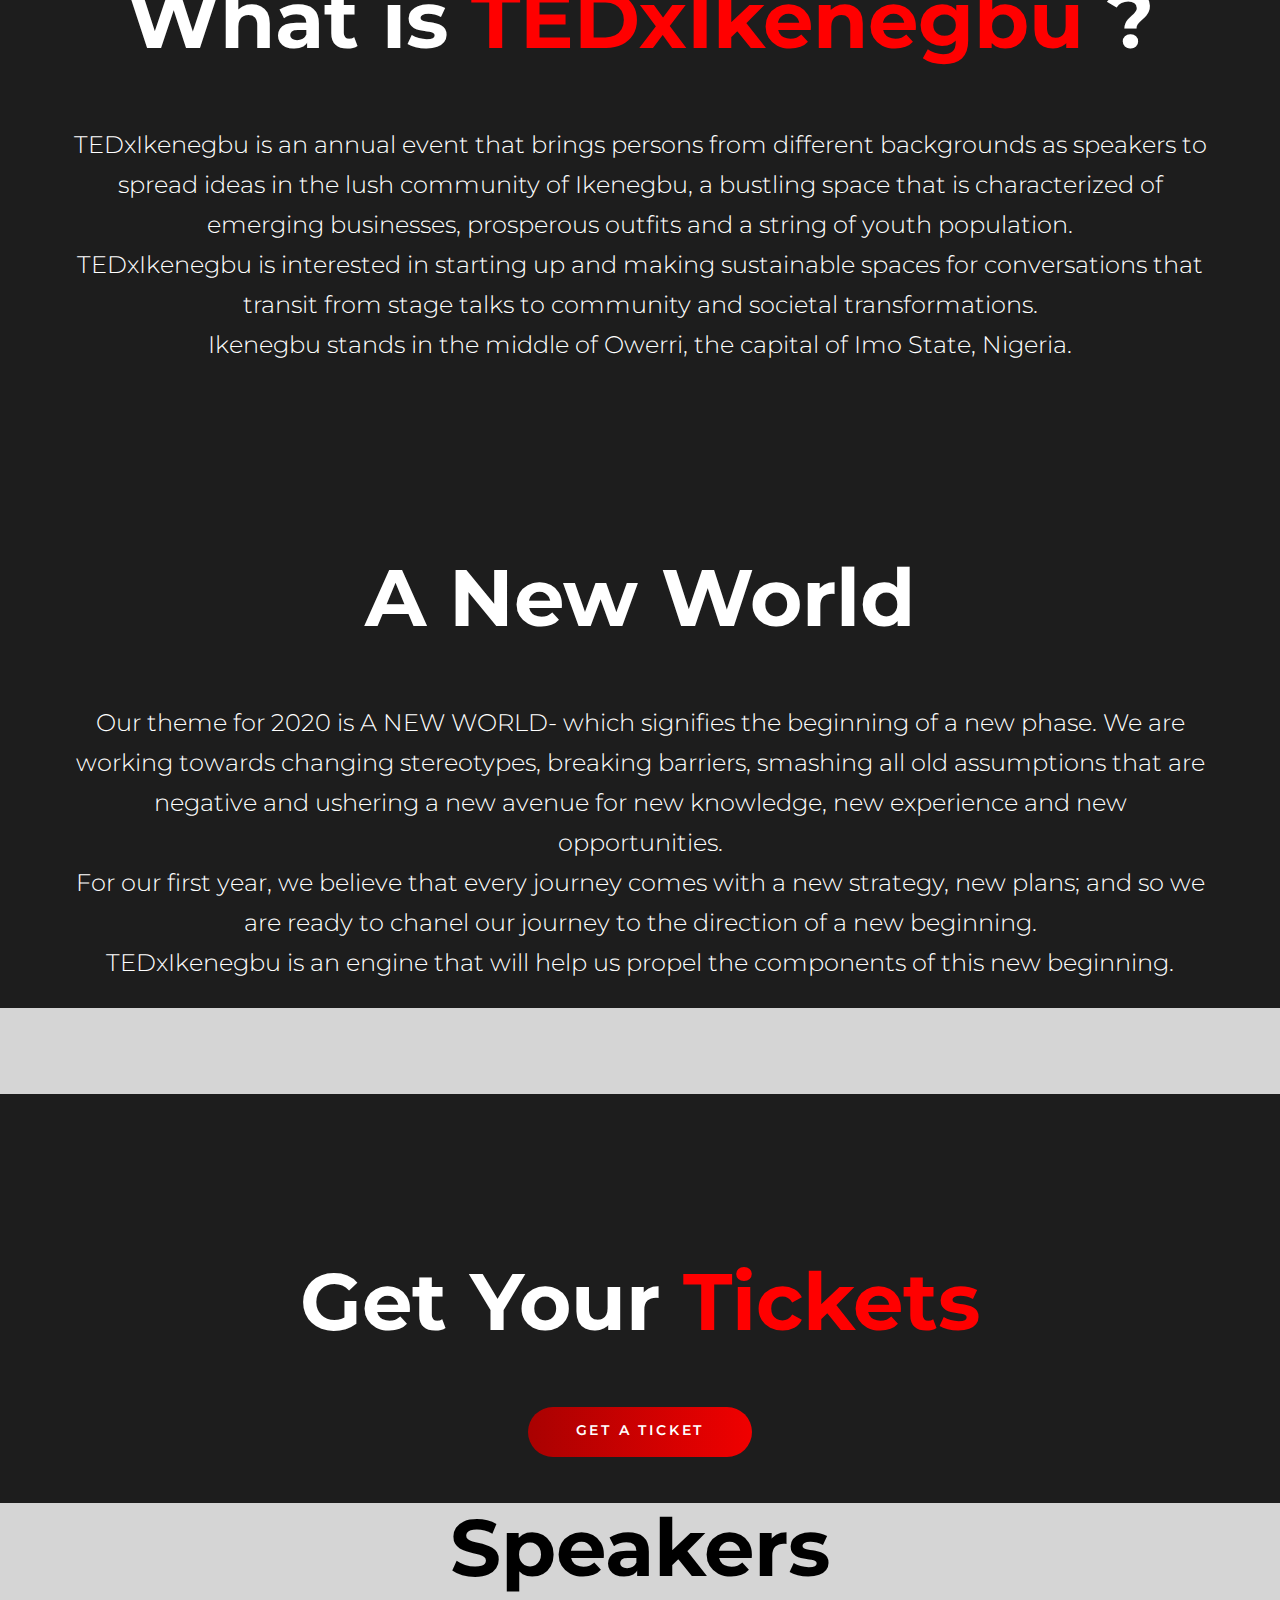
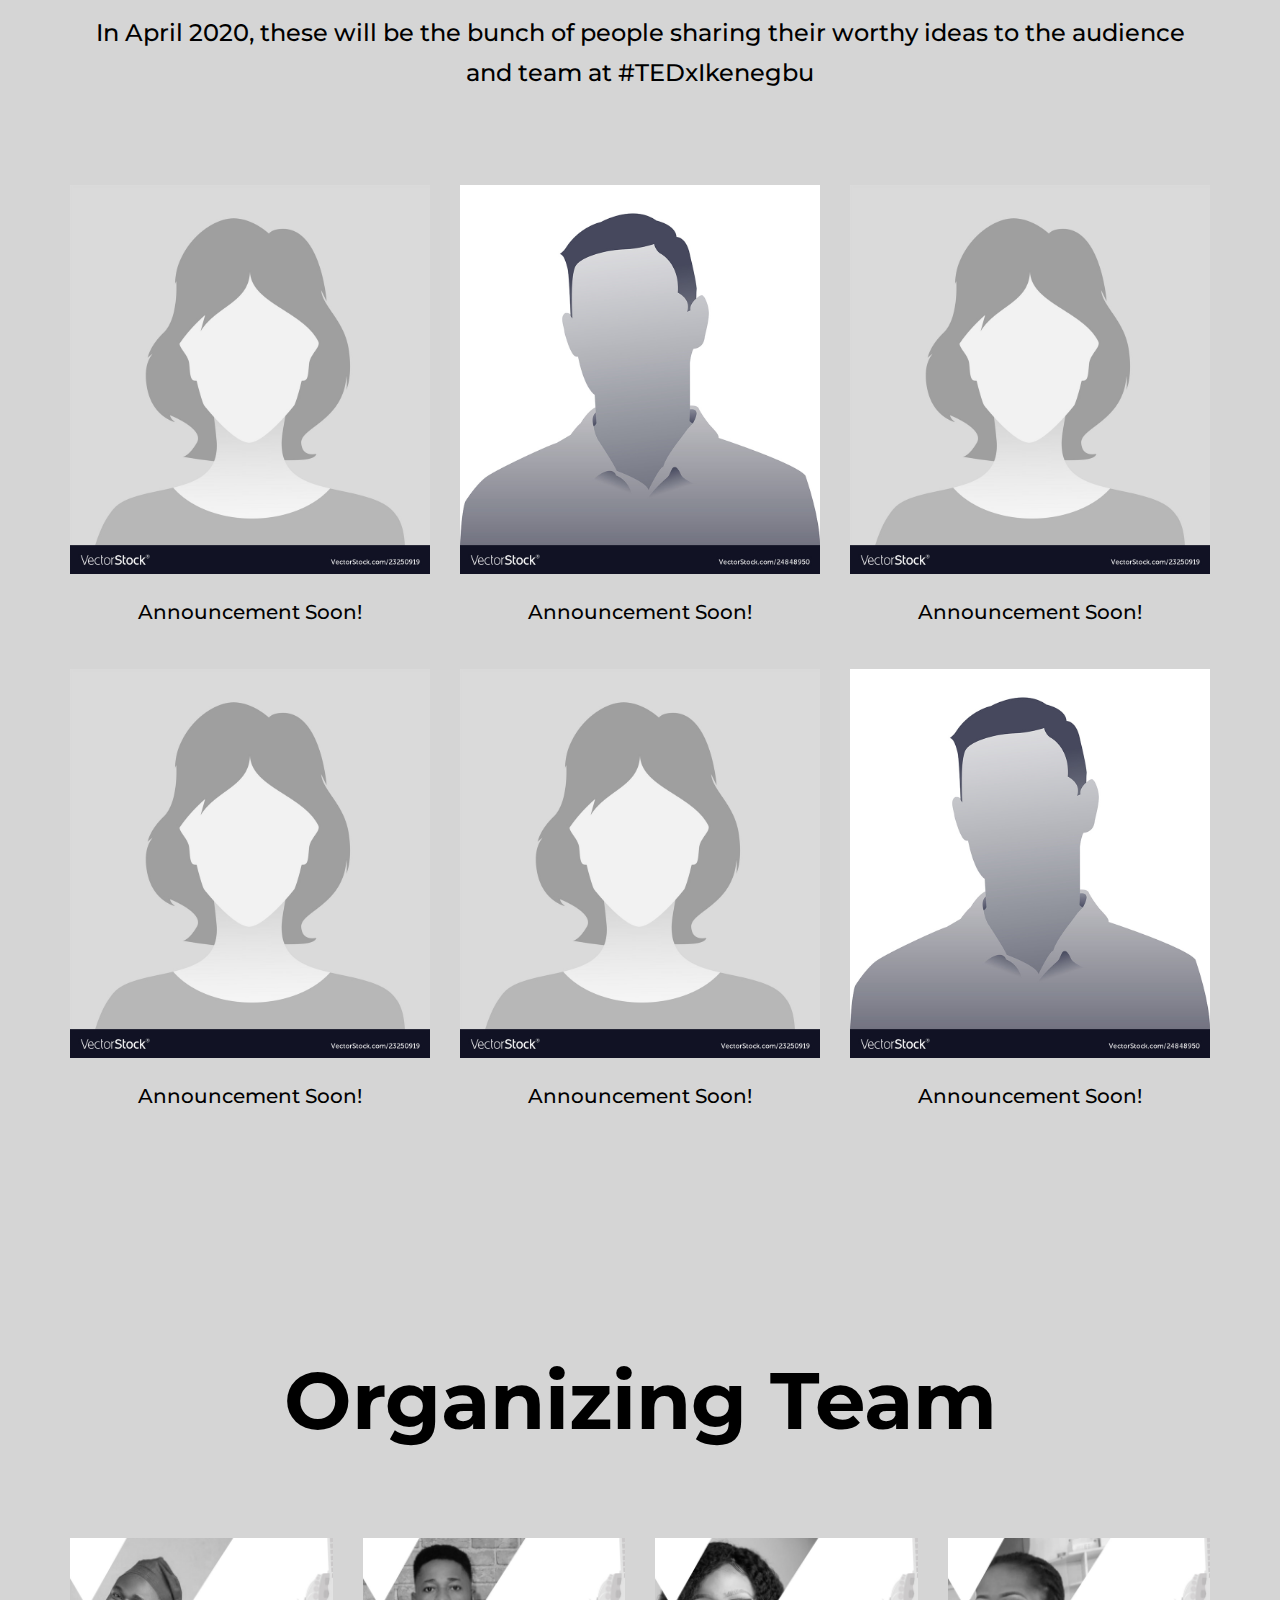
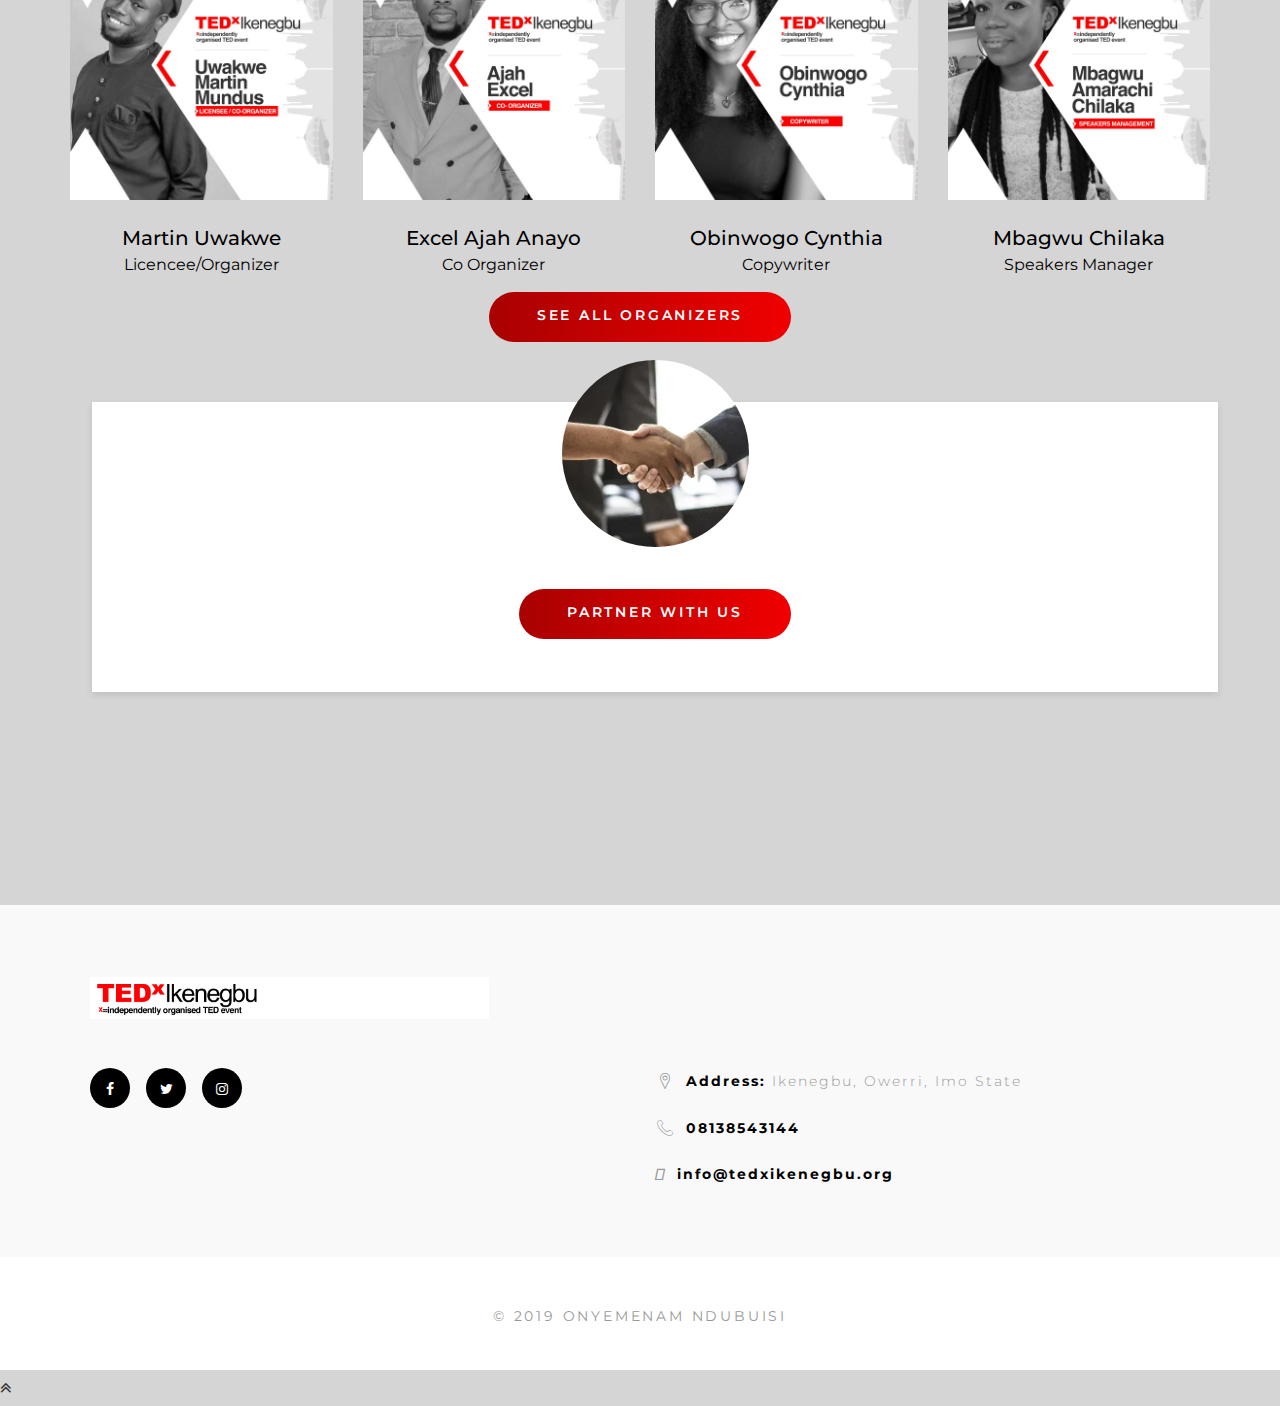
==== commit 7cfba070: "create dedicated registeration page" ====
--- a/index.html
+++ b/index.html
@@ -59,7 +59,7 @@
                             <li class="scroll has-menu-items active"><a href="index.html">Home</a></li>
                             <!-- <li class="scroll"><a href="#register">Register</a></li> -->
                             <li class="scroll"><a href="#about">About TEDx</a></li>
-                            <li class="scroll"><a href="#tickets">Tickets</a></li>
+                            <!-- <li class="scroll"><a href="#tickets">Tickets</a></li> -->
                             <li class="scroll"><a href="#speakers">Speakers</a></li>
                             <li class="scroll"><a href="#team">Team</a></li>
                             <!-- <li class="scroll"><a href="#blog">Nominate</a></li> -->
@@ -199,31 +199,7 @@
             </div>
         </div>
 
-        <div class="aboutTop" id="tickets">
-            <div class="container">
-                <div class="row">
-                    <div class="col-lg-12">
-                        <div class="abcontentT">
-                            <h2 class="lead" style="padding-bottom: 40px; ">
-                                <font style=" color: white; ">Get Your </font>
-                                <font style=" color: red; ">Tickets</font>
-                               
-                            </h2>
-                            <h3 class="light color_white">
-                                Standard Tickets are on sale for 	&#8358; 3000. Get a ticket <a href="https://paystack.com/pay/tedxikenegbu"> <font style=" color: red; ">Here</font></a>  
-                                <br>
-
-                                You can also support our new world event by making donations from &#8358; 10000 and above.  Get a Donor ticket <a href="https://paystack.com/pay/tedxikenegbudonate"> <font style=" color: red; ">Here</font></a>  
-                                <br>
-
-                               
-                            </h3>
-                        </div>
-                    </div>
-                </div>
-            </div>
-        </div>
-
+        
 
 
 
@@ -233,6 +209,26 @@
         
        
     </section>
+    <div class="aboutTop" id="tickets">
+        <div class="container">
+            <div class="row">
+                <div class="col-lg-12">
+                    <div class="abcontentT">
+                        <h2 class="lead" style="padding-bottom: 40px; ">
+                            <font style=" color: white; ">Get Your </font>
+                            <font style=" color: red; ">Tickets</font>
+                           
+                        </h2>
+                        <div class="row justify-content-center">
+                            <a href="/register" class="bes_button">Get a Ticket</a>
+                        </div>
+                        <br />
+                    </div>
+                </div>
+            </div>
+        </div>
+    </div>
+
     <section class="team" id="speakers">
         <!--div class="container">
 
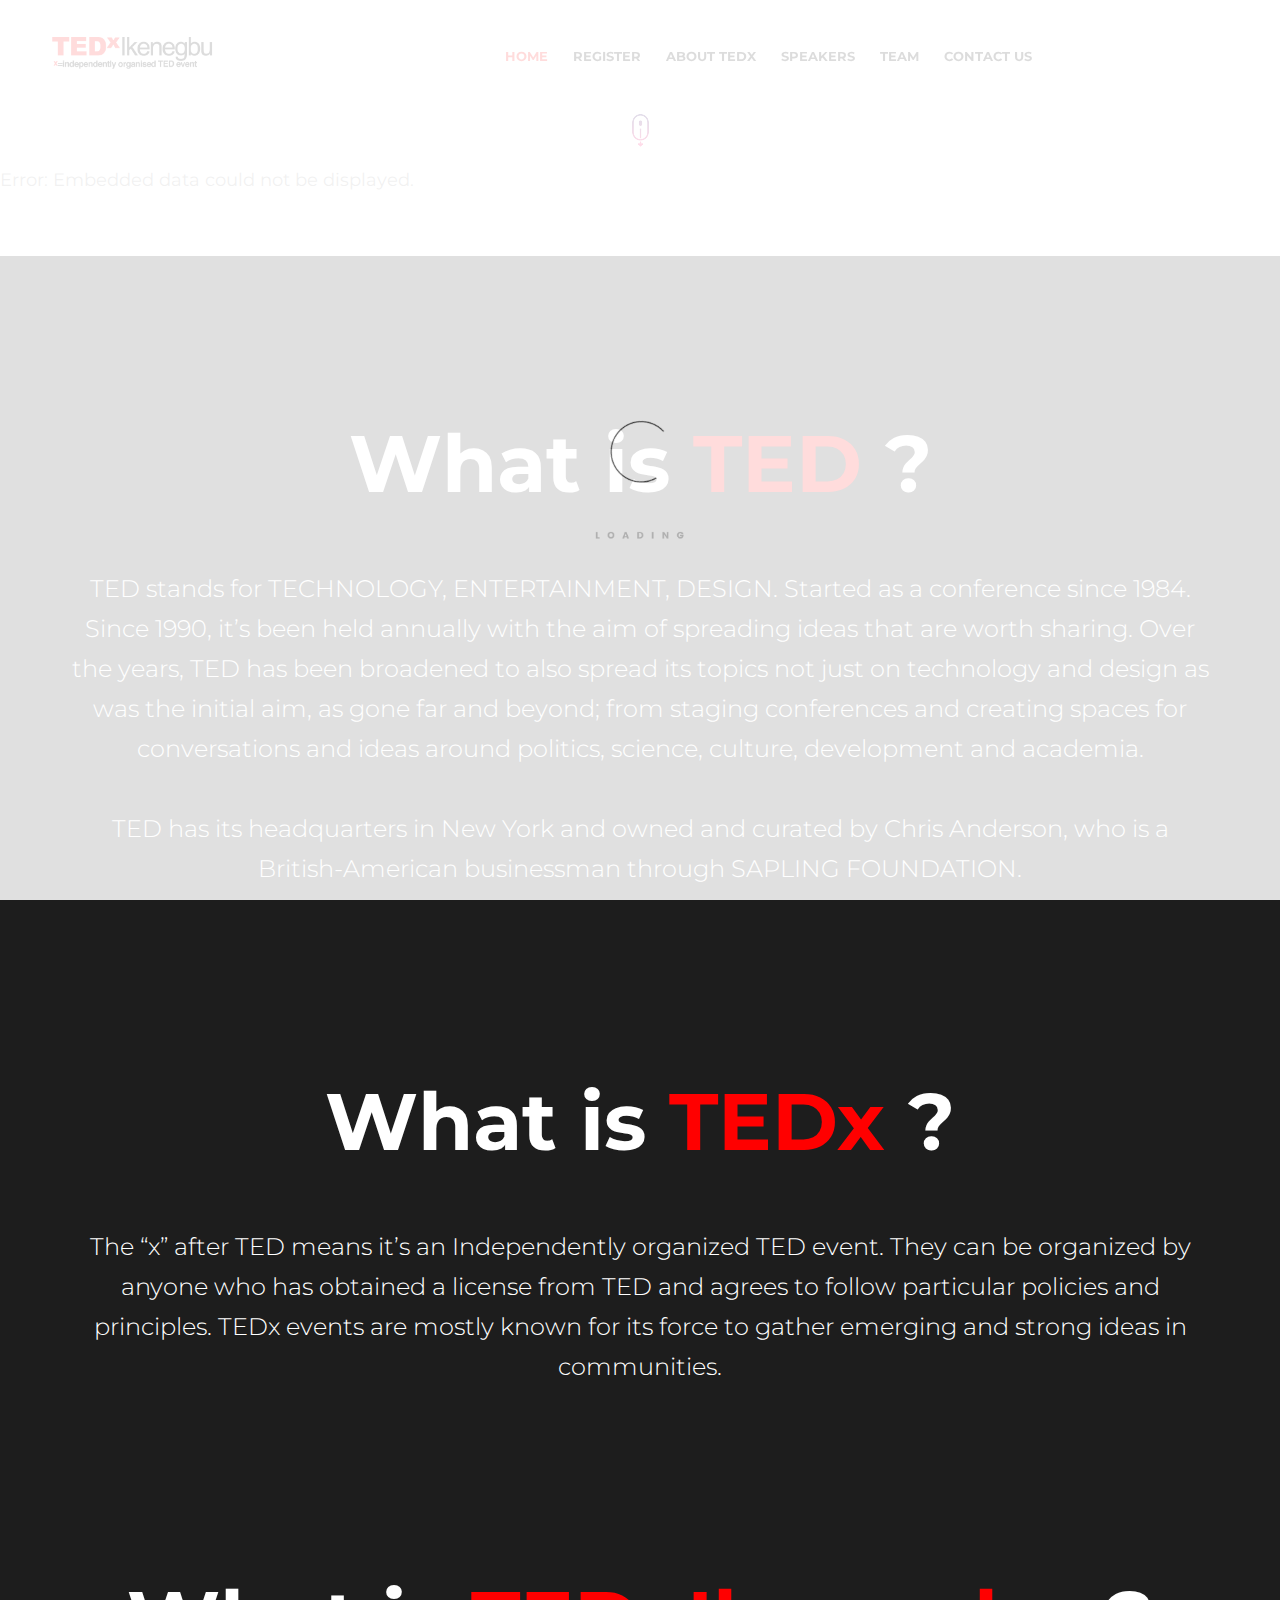
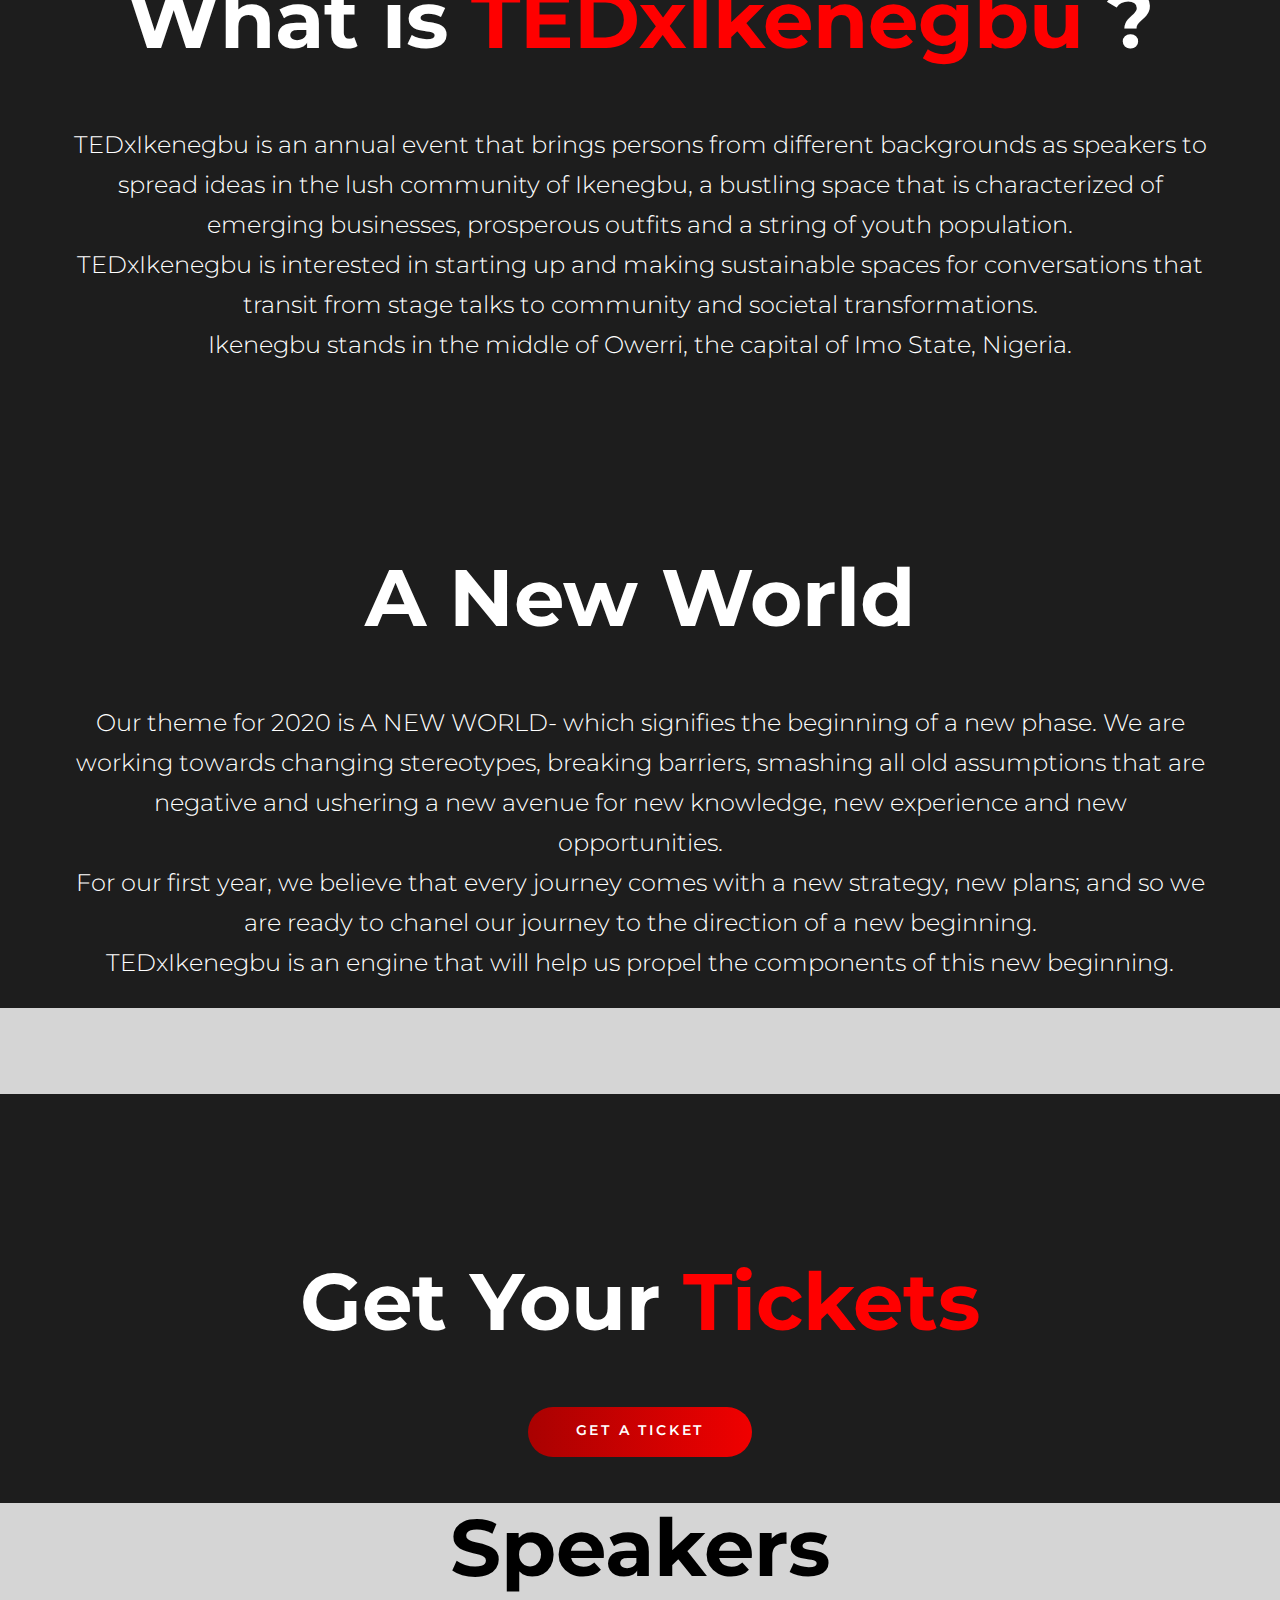
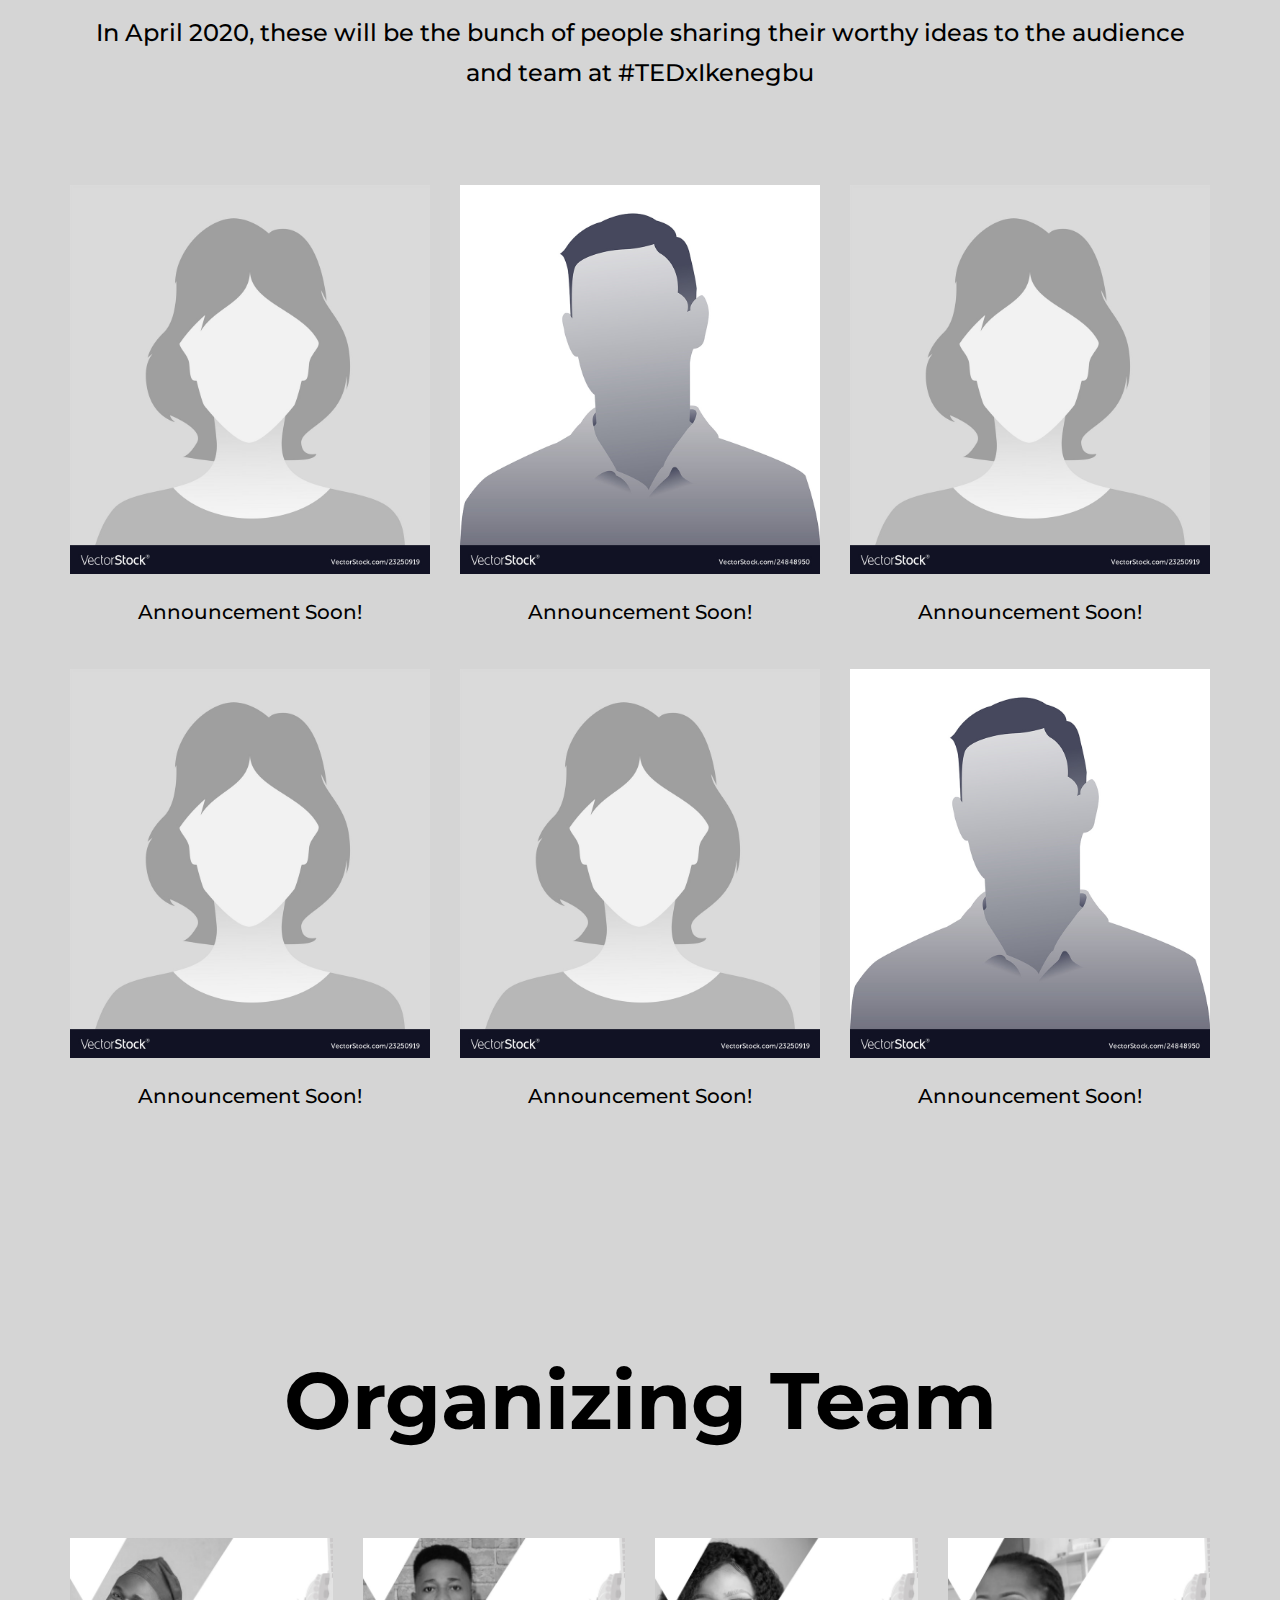
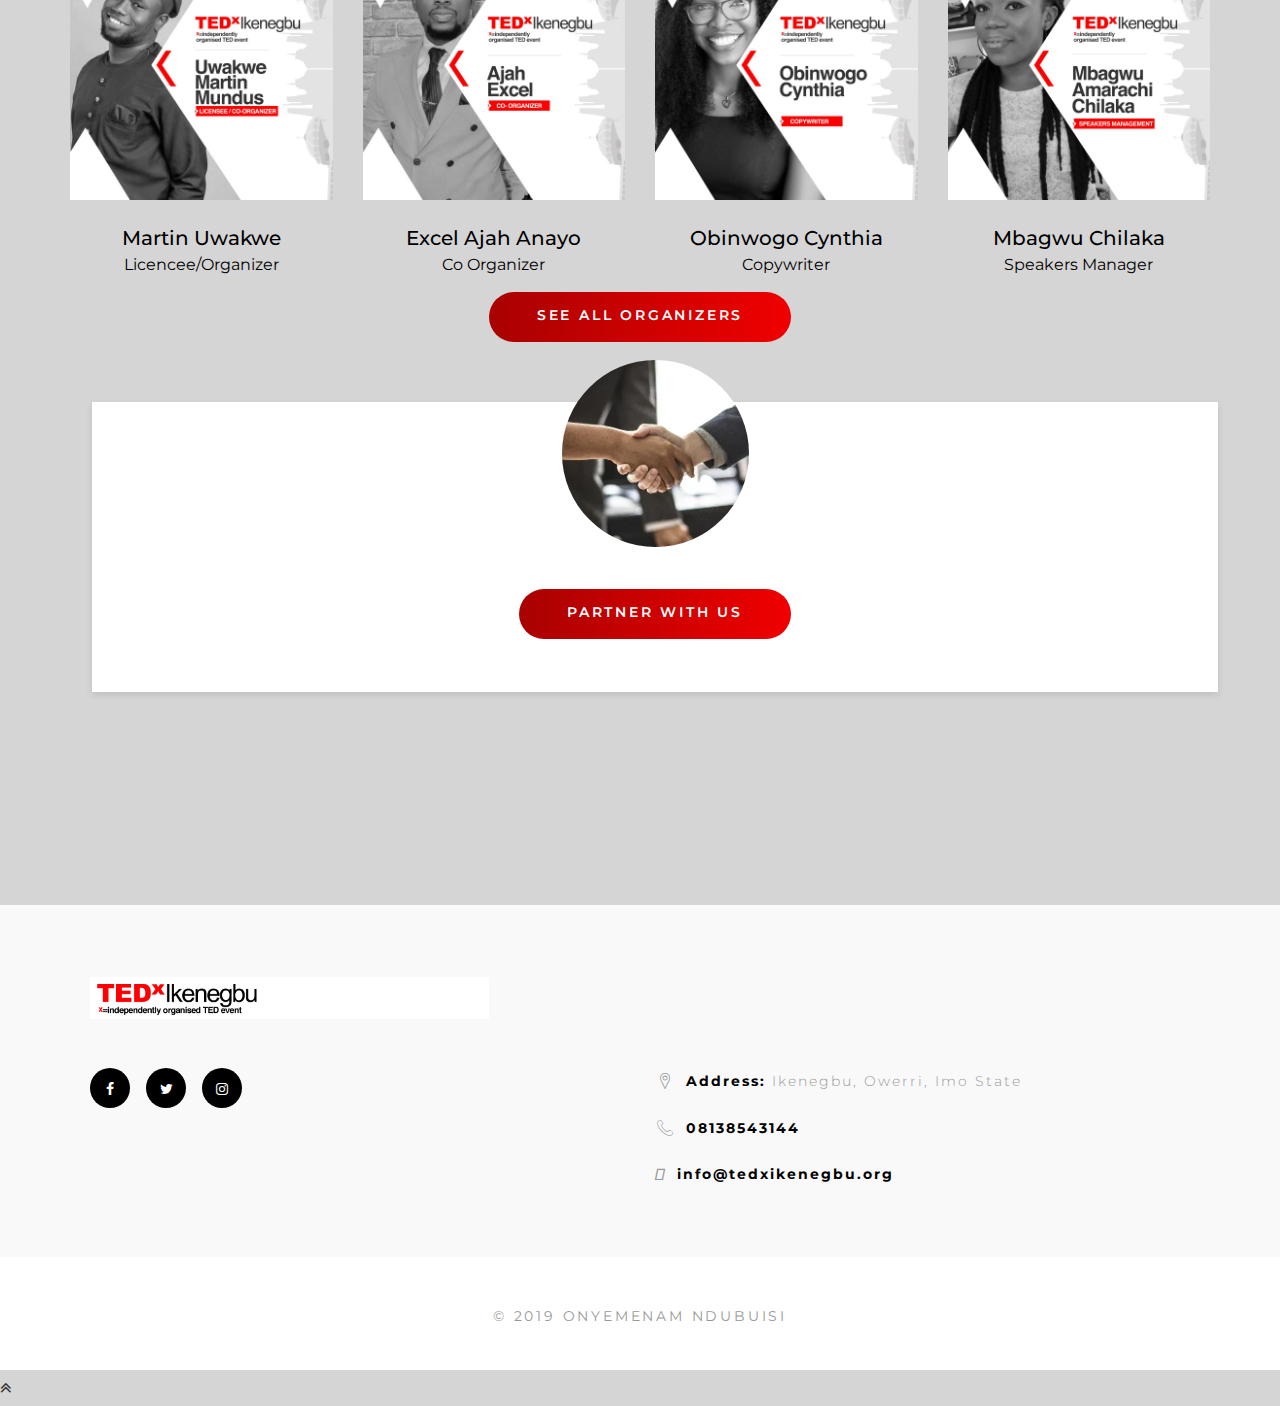
==== commit ccc5b5ee: "Update index.html" ====
--- a/index.html
+++ b/index.html
@@ -57,7 +57,8 @@
                         </div>
                         <ul>
                             <li class="scroll has-menu-items active"><a href="index.html">Home</a></li>
-                            <!-- <li class="scroll"><a href="#register">Register</a></li> -->
+                           
+                            <li class="scroll"><a href="/register">Register</a></li>
                             <li class="scroll"><a href="#about">About TEDx</a></li>
                             <!-- <li class="scroll"><a href="#tickets">Tickets</a></li> -->
                             <li class="scroll"><a href="#speakers">Speakers</a></li>
@@ -670,4 +671,4 @@
     <script type="text/javascript" src="js/parallax.js"></script>
 </body>
 
-</html>+</html>
